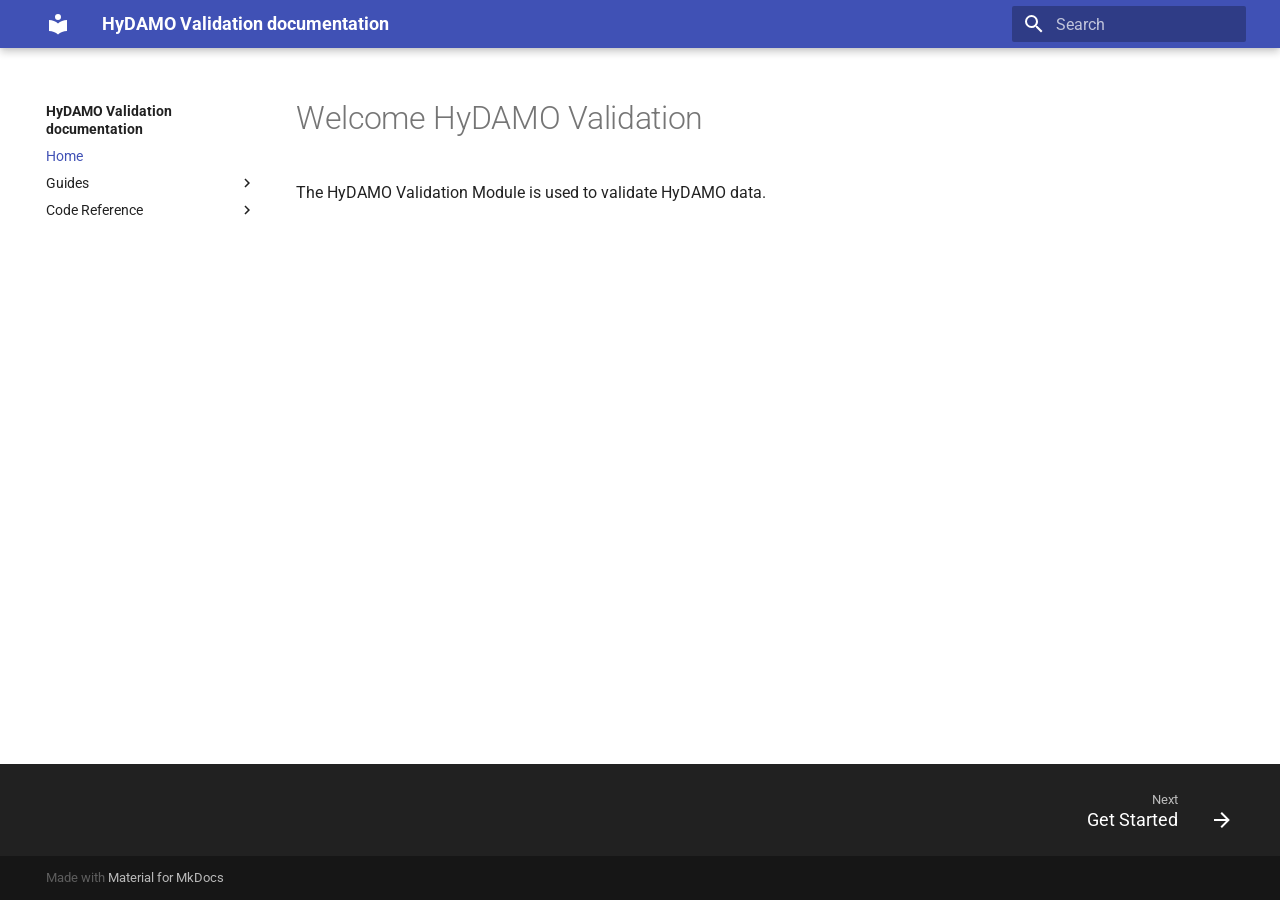
==== index.html @ 1638f80a "Deployed 8949f00 with MkDocs version: 1.2.3" ====
<!doctype html>
<html lang="en" class="no-js">
  <head>
    
      <meta charset="utf-8">
      <meta name="viewport" content="width=device-width,initial-scale=1">
      
      
      
      <link rel="icon" href="assets/images/favicon.png">
      <meta name="generator" content="mkdocs-1.2.3, mkdocs-material-8.1.8">
    
    
      
        <title>HyDAMO Validation documentation</title>
      
    
    
      <link rel="stylesheet" href="assets/stylesheets/main.6e60f8b8.min.css">
      
        
        <link rel="stylesheet" href="assets/stylesheets/palette.e6a45f82.min.css">
        
      
    
    
    
      
        
        <link rel="preconnect" href="https://fonts.gstatic.com" crossorigin>
        <link rel="stylesheet" href="https://fonts.googleapis.com/css?family=Roboto:300,400,400i,700%7CRoboto+Mono&display=fallback">
        <style>:root{--md-text-font:"Roboto";--md-code-font:"Roboto Mono"}</style>
      
    
    
      <link rel="stylesheet" href="assets/_mkdocstrings.css">
    
    <script>__md_scope=new URL(".",location),__md_get=(e,_=localStorage,t=__md_scope)=>JSON.parse(_.getItem(t.pathname+"."+e)),__md_set=(e,_,t=localStorage,a=__md_scope)=>{try{t.setItem(a.pathname+"."+e,JSON.stringify(_))}catch(e){}}</script>
    
      

    
    
  </head>
  
  
    
    
    
    
    
    <body dir="ltr" data-md-color-scheme="" data-md-color-primary="none" data-md-color-accent="none">
  
    
    
    <input class="md-toggle" data-md-toggle="drawer" type="checkbox" id="__drawer" autocomplete="off">
    <input class="md-toggle" data-md-toggle="search" type="checkbox" id="__search" autocomplete="off">
    <label class="md-overlay" for="__drawer"></label>
    <div data-md-component="skip">
      
        
        <a href="#welcome-hydamo-validation" class="md-skip">
          Skip to content
        </a>
      
    </div>
    <div data-md-component="announce">
      
    </div>
    
    
      

<header class="md-header" data-md-component="header">
  <nav class="md-header__inner md-grid" aria-label="Header">
    <a href="." title="HyDAMO Validation documentation" class="md-header__button md-logo" aria-label="HyDAMO Validation documentation" data-md-component="logo">
      
  
  <svg xmlns="http://www.w3.org/2000/svg" viewBox="0 0 24 24"><path d="M12 8a3 3 0 0 0 3-3 3 3 0 0 0-3-3 3 3 0 0 0-3 3 3 3 0 0 0 3 3m0 3.54C9.64 9.35 6.5 8 3 8v11c3.5 0 6.64 1.35 9 3.54 2.36-2.19 5.5-3.54 9-3.54V8c-3.5 0-6.64 1.35-9 3.54z"/></svg>

    </a>
    <label class="md-header__button md-icon" for="__drawer">
      <svg xmlns="http://www.w3.org/2000/svg" viewBox="0 0 24 24"><path d="M3 6h18v2H3V6m0 5h18v2H3v-2m0 5h18v2H3v-2z"/></svg>
    </label>
    <div class="md-header__title" data-md-component="header-title">
      <div class="md-header__ellipsis">
        <div class="md-header__topic">
          <span class="md-ellipsis">
            HyDAMO Validation documentation
          </span>
        </div>
        <div class="md-header__topic" data-md-component="header-topic">
          <span class="md-ellipsis">
            
              Home
            
          </span>
        </div>
      </div>
    </div>
    
    
    
      <label class="md-header__button md-icon" for="__search">
        <svg xmlns="http://www.w3.org/2000/svg" viewBox="0 0 24 24"><path d="M9.5 3A6.5 6.5 0 0 1 16 9.5c0 1.61-.59 3.09-1.56 4.23l.27.27h.79l5 5-1.5 1.5-5-5v-.79l-.27-.27A6.516 6.516 0 0 1 9.5 16 6.5 6.5 0 0 1 3 9.5 6.5 6.5 0 0 1 9.5 3m0 2C7 5 5 7 5 9.5S7 14 9.5 14 14 12 14 9.5 12 5 9.5 5z"/></svg>
      </label>
      <div class="md-search" data-md-component="search" role="dialog">
  <label class="md-search__overlay" for="__search"></label>
  <div class="md-search__inner" role="search">
    <form class="md-search__form" name="search">
      <input type="text" class="md-search__input" name="query" aria-label="Search" placeholder="Search" autocapitalize="off" autocorrect="off" autocomplete="off" spellcheck="false" data-md-component="search-query" required>
      <label class="md-search__icon md-icon" for="__search">
        <svg xmlns="http://www.w3.org/2000/svg" viewBox="0 0 24 24"><path d="M9.5 3A6.5 6.5 0 0 1 16 9.5c0 1.61-.59 3.09-1.56 4.23l.27.27h.79l5 5-1.5 1.5-5-5v-.79l-.27-.27A6.516 6.516 0 0 1 9.5 16 6.5 6.5 0 0 1 3 9.5 6.5 6.5 0 0 1 9.5 3m0 2C7 5 5 7 5 9.5S7 14 9.5 14 14 12 14 9.5 12 5 9.5 5z"/></svg>
        <svg xmlns="http://www.w3.org/2000/svg" viewBox="0 0 24 24"><path d="M20 11v2H8l5.5 5.5-1.42 1.42L4.16 12l7.92-7.92L13.5 5.5 8 11h12z"/></svg>
      </label>
      <nav class="md-search__options" aria-label="Search">
        
        <button type="reset" class="md-search__icon md-icon" aria-label="Clear" tabindex="-1">
          <svg xmlns="http://www.w3.org/2000/svg" viewBox="0 0 24 24"><path d="M19 6.41 17.59 5 12 10.59 6.41 5 5 6.41 10.59 12 5 17.59 6.41 19 12 13.41 17.59 19 19 17.59 13.41 12 19 6.41z"/></svg>
        </button>
      </nav>
      
    </form>
    <div class="md-search__output">
      <div class="md-search__scrollwrap" data-md-scrollfix>
        <div class="md-search-result" data-md-component="search-result">
          <div class="md-search-result__meta">
            Initializing search
          </div>
          <ol class="md-search-result__list"></ol>
        </div>
      </div>
    </div>
  </div>
</div>
    
    
  </nav>
  
</header>
    
    <div class="md-container" data-md-component="container">
      
      
        
          
        
      
      <main class="md-main" data-md-component="main">
        <div class="md-main__inner md-grid">
          
            
              
              <div class="md-sidebar md-sidebar--primary" data-md-component="sidebar" data-md-type="navigation" >
                <div class="md-sidebar__scrollwrap">
                  <div class="md-sidebar__inner">
                    


<nav class="md-nav md-nav--primary" aria-label="Navigation" data-md-level="0">
  <label class="md-nav__title" for="__drawer">
    <a href="." title="HyDAMO Validation documentation" class="md-nav__button md-logo" aria-label="HyDAMO Validation documentation" data-md-component="logo">
      
  
  <svg xmlns="http://www.w3.org/2000/svg" viewBox="0 0 24 24"><path d="M12 8a3 3 0 0 0 3-3 3 3 0 0 0-3-3 3 3 0 0 0-3 3 3 3 0 0 0 3 3m0 3.54C9.64 9.35 6.5 8 3 8v11c3.5 0 6.64 1.35 9 3.54 2.36-2.19 5.5-3.54 9-3.54V8c-3.5 0-6.64 1.35-9 3.54z"/></svg>

    </a>
    HyDAMO Validation documentation
  </label>
  
  <ul class="md-nav__list" data-md-scrollfix>
    
      
      
      

  
  
    
  
  
    <li class="md-nav__item md-nav__item--active">
      
      <input class="md-nav__toggle md-toggle" data-md-toggle="toc" type="checkbox" id="__toc">
      
      
        
      
      
      <a href="." class="md-nav__link md-nav__link--active">
        Home
      </a>
      
    </li>
  

    
      
      
      

  
  
  
    
    <li class="md-nav__item md-nav__item--nested">
      
      
        <input class="md-nav__toggle md-toggle" data-md-toggle="__nav_2" type="checkbox" id="__nav_2" >
      
      
      
      
        <label class="md-nav__link" for="__nav_2">
          Guides
          <span class="md-nav__icon md-icon"></span>
        </label>
      
      <nav class="md-nav" aria-label="Guides" data-md-level="1">
        <label class="md-nav__title" for="__nav_2">
          <span class="md-nav__icon md-icon"></span>
          Guides
        </label>
        <ul class="md-nav__list" data-md-scrollfix>
          
            
              
  
  
  
    <li class="md-nav__item">
      <a href="guides/get_started/" class="md-nav__link">
        Get Started
      </a>
    </li>
  

            
          
            
              
  
  
  
    <li class="md-nav__item">
      <a href="guides/contribute/" class="md-nav__link">
        Contribute
      </a>
    </li>
  

            
          
        </ul>
      </nav>
    </li>
  

    
      
      
      

  
  
  
    
    <li class="md-nav__item md-nav__item--nested">
      
      
        <input class="md-nav__toggle md-toggle" data-md-toggle="__nav_3" type="checkbox" id="__nav_3" >
      
      
      
      
        <label class="md-nav__link" for="__nav_3">
          Code Reference
          <span class="md-nav__icon md-icon"></span>
        </label>
      
      <nav class="md-nav" aria-label="Code Reference" data-md-level="1">
        <label class="md-nav__title" for="__nav_3">
          <span class="md-nav__icon md-icon"></span>
          Code Reference
        </label>
        <ul class="md-nav__list" data-md-scrollfix>
          
            
              
  
  
  
    <li class="md-nav__item">
      <a href="reference/datasets/" class="md-nav__link">
        DataSets
      </a>
    </li>
  

            
          
            
              
  
  
  
    <li class="md-nav__item">
      <a href="reference/hydamo/" class="md-nav__link">
        HyDAMO
      </a>
    </li>
  

            
          
            
              
  
  
  
    
    <li class="md-nav__item md-nav__item--nested">
      
      
        <input class="md-nav__toggle md-toggle" data-md-toggle="__nav_3_3" type="checkbox" id="__nav_3_3" >
      
      
      
      
        <label class="md-nav__link" for="__nav_3_3">
          Functions
          <span class="md-nav__icon md-icon"></span>
        </label>
      
      <nav class="md-nav" aria-label="Functions" data-md-level="2">
        <label class="md-nav__title" for="__nav_3_3">
          <span class="md-nav__icon md-icon"></span>
          Functions
        </label>
        <ul class="md-nav__list" data-md-scrollfix>
          
            
              
  
  
  
    <li class="md-nav__item">
      <a href="reference/general_functions/" class="md-nav__link">
        General Functions
      </a>
    </li>
  

            
          
            
              
  
  
  
    <li class="md-nav__item">
      <a href="reference/logic_functions/" class="md-nav__link">
        Logic Functions
      </a>
    </li>
  

            
          
            
              
  
  
  
    <li class="md-nav__item">
      <a href="reference/topologic_functions/" class="md-nav__link">
        Topologic Functions
      </a>
    </li>
  

            
          
        </ul>
      </nav>
    </li>
  

            
          
        </ul>
      </nav>
    </li>
  

    
  </ul>
</nav>
                  </div>
                </div>
              </div>
            
            
              
              <div class="md-sidebar md-sidebar--secondary" data-md-component="sidebar" data-md-type="toc" >
                <div class="md-sidebar__scrollwrap">
                  <div class="md-sidebar__inner">
                    

<nav class="md-nav md-nav--secondary" aria-label="Table of contents">
  
  
  
    
  
  
</nav>
                  </div>
                </div>
              </div>
            
          
          <div class="md-content" data-md-component="content">
            <article class="md-content__inner md-typeset">
              
                

<h1 id="welcome-hydamo-validation">Welcome HyDAMO Validation</h1>
<p>The HyDAMO Validation Module is used to validate HyDAMO data.</p>

              
            </article>
          </div>
        </div>
        
      </main>
      
        <footer class="md-footer">
  
    <nav class="md-footer__inner md-grid" aria-label="Footer">
      
      
        
        <a href="guides/get_started/" class="md-footer__link md-footer__link--next" aria-label="Next: Get Started" rel="next">
          <div class="md-footer__title">
            <div class="md-ellipsis">
              <span class="md-footer__direction">
                Next
              </span>
              Get Started
            </div>
          </div>
          <div class="md-footer__button md-icon">
            <svg xmlns="http://www.w3.org/2000/svg" viewBox="0 0 24 24"><path d="M4 11v2h12l-5.5 5.5 1.42 1.42L19.84 12l-7.92-7.92L10.5 5.5 16 11H4z"/></svg>
          </div>
        </a>
      
    </nav>
  
  <div class="md-footer-meta md-typeset">
    <div class="md-footer-meta__inner md-grid">
      <div class="md-copyright">
  
  
    Made with
    <a href="https://squidfunk.github.io/mkdocs-material/" target="_blank" rel="noopener">
      Material for MkDocs
    </a>
  
</div>
      
    </div>
  </div>
</footer>
      
    </div>
    <div class="md-dialog" data-md-component="dialog">
      <div class="md-dialog__inner md-typeset"></div>
    </div>
    <script id="__config" type="application/json">{"base": ".", "features": [], "translations": {"clipboard.copy": "Copy to clipboard", "clipboard.copied": "Copied to clipboard", "search.config.lang": "en", "search.config.pipeline": "trimmer, stopWordFilter", "search.config.separator": "[\\s\\-]+", "search.placeholder": "Search", "search.result.placeholder": "Type to start searching", "search.result.none": "No matching documents", "search.result.one": "1 matching document", "search.result.other": "# matching documents", "search.result.more.one": "1 more on this page", "search.result.more.other": "# more on this page", "search.result.term.missing": "Missing", "select.version.title": "Select version"}, "search": "assets/javascripts/workers/search.22074ed6.min.js"}</script>
    
    
      <script src="assets/javascripts/bundle.960e086b.min.js"></script>
      
    
  </body>
</html>
---- assets/stylesheets/main.6e60f8b8.min.css ----
@charset "UTF-8";html{-webkit-text-size-adjust:none;-moz-text-size-adjust:none;-ms-text-size-adjust:none;text-size-adjust:none;box-sizing:border-box}*,:after,:before{box-sizing:inherit}@media (prefers-reduced-motion){*,:after,:before{transition:none!important}}body{margin:0}a,button,input,label{-webkit-tap-highlight-color:transparent}a{color:inherit;text-decoration:none}hr{border:0;box-sizing:content-box;display:block;height:.05rem;overflow:visible;padding:0}small{font-size:80%}sub,sup{line-height:1em}img{border-style:none}table{border-collapse:separate;border-spacing:0}td,th{font-weight:400;vertical-align:top}button{background:transparent;border:0;font-family:inherit;font-size:inherit;margin:0;padding:0}input{border:0;outline:none}:root{--md-default-fg-color:rgba(0,0,0,.87);--md-default-fg-color--light:rgba(0,0,0,.54);--md-default-fg-color--lighter:rgba(0,0,0,.32);--md-default-fg-color--lightest:rgba(0,0,0,.07);--md-default-bg-color:#fff;--md-default-bg-color--light:hsla(0,0%,100%,.7);--md-default-bg-color--lighter:hsla(0,0%,100%,.3);--md-default-bg-color--lightest:hsla(0,0%,100%,.12);--md-primary-fg-color:#4051b5;--md-primary-fg-color--light:#5d6cc0;--md-primary-fg-color--dark:#303fa1;--md-primary-bg-color:#fff;--md-primary-bg-color--light:hsla(0,0%,100%,.7);--md-accent-fg-color:#526cfe;--md-accent-fg-color--transparent:rgba(82,108,254,.1);--md-accent-bg-color:#fff;--md-accent-bg-color--light:hsla(0,0%,100%,.7);--md-shadow-z1:0 0.2rem 0.5rem rgba(0,0,0,.05),0 0 0.05rem rgba(0,0,0,.1);--md-shadow-z2:0 0.2rem 0.5rem rgba(0,0,0,.1),0 0 0.05rem rgba(0,0,0,.25);--md-shadow-z3:0 0.2rem 0.5rem rgba(0,0,0,.2),0 0 0.05rem rgba(0,0,0,.35)}:root>*{--md-code-fg-color:#36464e;--md-code-bg-color:#f5f5f5;--md-code-hl-color:rgba(255,255,0,.5);--md-code-hl-number-color:#d52a2a;--md-code-hl-special-color:#db1457;--md-code-hl-function-color:#a846b9;--md-code-hl-constant-color:#6e59d9;--md-code-hl-keyword-color:#3f6ec6;--md-code-hl-string-color:#1c7d4d;--md-code-hl-name-color:var(--md-code-fg-color);--md-code-hl-operator-color:var(--md-default-fg-color--light);--md-code-hl-punctuation-color:var(--md-default-fg-color--light);--md-code-hl-comment-color:var(--md-default-fg-color--light);--md-code-hl-generic-color:var(--md-default-fg-color--light);--md-code-hl-variable-color:var(--md-default-fg-color--light);--md-typeset-color:var(--md-default-fg-color);--md-typeset-a-color:var(--md-primary-fg-color);--md-typeset-mark-color:rgba(255,255,0,.5);--md-typeset-del-color:rgba(245,80,61,.15);--md-typeset-ins-color:rgba(11,213,112,.15);--md-typeset-kbd-color:#fafafa;--md-typeset-kbd-accent-color:#fff;--md-typeset-kbd-border-color:#b8b8b8;--md-typeset-table-color:rgba(0,0,0,.12);--md-admonition-fg-color:var(--md-default-fg-color);--md-admonition-bg-color:var(--md-default-bg-color);--md-footer-fg-color:#fff;--md-footer-fg-color--light:hsla(0,0%,100%,.7);--md-footer-fg-color--lighter:hsla(0,0%,100%,.3);--md-footer-bg-color:rgba(0,0,0,.87);--md-footer-bg-color--dark:rgba(0,0,0,.32)}.md-icon svg{fill:currentColor;display:block;height:1.2rem;width:1.2rem}body{-webkit-font-smoothing:antialiased;-moz-osx-font-smoothing:grayscale;--md-text-font-family:var(--md-text-font,_),-apple-system,BlinkMacSystemFont,Helvetica,Arial,sans-serif;--md-code-font-family:var(--md-code-font,_),SFMono-Regular,Consolas,Menlo,monospace}body,input{font-feature-settings:"kern","liga";font-family:var(--md-text-font-family)}body,code,input,kbd,pre{color:var(--md-typeset-color)}code,kbd,pre{font-feature-settings:"kern";font-family:var(--md-code-font-family)}:root{--md-typeset-table-sort-icon:url('data:image/svg+xml;charset=utf-8,<svg xmlns="http://www.w3.org/2000/svg" viewBox="0 0 24 24"><path d="m18 21-4-4h3V7h-3l4-4 4 4h-3v10h3M2 19v-2h10v2M2 13v-2h7v2M2 7V5h4v2H2z"/></svg>');--md-typeset-table-sort-icon--asc:url('data:image/svg+xml;charset=utf-8,<svg xmlns="http://www.w3.org/2000/svg" viewBox="0 0 24 24"><path d="M19 17h3l-4 4-4-4h3V3h2M2 17h10v2H2M6 5v2H2V5m0 6h7v2H2v-2z"/></svg>');--md-typeset-table-sort-icon--desc:url('data:image/svg+xml;charset=utf-8,<svg xmlns="http://www.w3.org/2000/svg" viewBox="0 0 24 24"><path d="M19 7h3l-4-4-4 4h3v14h2M2 17h10v2H2M6 5v2H2V5m0 6h7v2H2v-2z"/></svg>')}.md-typeset{-webkit-print-color-adjust:exact;color-adjust:exact;font-size:.8rem;line-height:1.6}@media print{.md-typeset{font-size:.68rem}}.md-typeset blockquote,.md-typeset dl,.md-typeset figure,.md-typeset ol,.md-typeset pre,.md-typeset ul{margin-bottom:1em;margin-top:1em}.md-typeset h1{color:var(--md-default-fg-color--light);font-size:2em;line-height:1.3;margin:0 0 1.25em}.md-typeset h1,.md-typeset h2{font-weight:300;letter-spacing:-.01em}.md-typeset h2{font-size:1.5625em;line-height:1.4;margin:1.6em 0 .64em}.md-typeset h3{font-size:1.25em;font-weight:400;letter-spacing:-.01em;line-height:1.5;margin:1.6em 0 .8em}.md-typeset h2+h3{margin-top:.8em}.md-typeset h4{font-weight:700;letter-spacing:-.01em;margin:1em 0}.md-typeset h5,.md-typeset h6{color:var(--md-default-fg-color--light);font-size:.8em;font-weight:700;letter-spacing:-.01em;margin:1.25em 0}.md-typeset h5{text-transform:uppercase}.md-typeset hr{border-bottom:.05rem solid var(--md-default-fg-color--lightest);display:flow-root;margin:1.5em 0}.md-typeset a{color:var(--md-typeset-a-color);word-break:break-word}.md-typeset a,.md-typeset a:before{transition:color 125ms}.md-typeset a:focus,.md-typeset a:hover{color:var(--md-accent-fg-color)}.md-typeset a.focus-visible{outline-color:var(--md-accent-fg-color);outline-offset:.2rem}.md-typeset code,.md-typeset kbd,.md-typeset pre{color:var(--md-code-fg-color);direction:ltr}@media print{.md-typeset code,.md-typeset kbd,.md-typeset pre{white-space:pre-wrap}}.md-typeset code{background-color:var(--md-code-bg-color);border-radius:.1rem;-webkit-box-decoration-break:clone;box-decoration-break:clone;font-size:.85em;padding:0 .2941176471em;word-break:break-word}.md-typeset code:not(.focus-visible){-webkit-tap-highlight-color:transparent;outline:none}.md-typeset a code{color:currentColor}.md-typeset pre{display:flow-root;line-height:1.4;position:relative}.md-typeset pre>code{-webkit-box-decoration-break:slice;box-decoration-break:slice;box-shadow:none;display:block;margin:0;outline-color:var(--md-accent-fg-color);overflow:auto;padding:.7720588235em 1.1764705882em;scrollbar-color:var(--md-default-fg-color--lighter) transparent;scrollbar-width:thin;touch-action:auto;word-break:normal}.md-typeset pre>code:hover{scrollbar-color:var(--md-accent-fg-color) transparent}.md-typeset pre>code::-webkit-scrollbar{height:.2rem;width:.2rem}.md-typeset pre>code::-webkit-scrollbar-thumb{background-color:var(--md-default-fg-color--lighter)}.md-typeset pre>code::-webkit-scrollbar-thumb:hover{background-color:var(--md-accent-fg-color)}.md-typeset kbd{background-color:var(--md-typeset-kbd-color);border-radius:.1rem;box-shadow:0 .1rem 0 .05rem var(--md-typeset-kbd-border-color),0 .1rem 0 var(--md-typeset-kbd-border-color),0 -.1rem .2rem var(--md-typeset-kbd-accent-color) inset;color:var(--md-default-fg-color);display:inline-block;font-size:.75em;padding:0 .6666666667em;vertical-align:text-top;word-break:break-word}.md-typeset mark{background-color:var(--md-typeset-mark-color);-webkit-box-decoration-break:clone;box-decoration-break:clone;color:inherit;word-break:break-word}.md-typeset abbr{border-bottom:.05rem dotted var(--md-default-fg-color--light);cursor:help;text-decoration:none}@media (hover:none){.md-typeset abbr{position:relative}.md-typeset abbr[title]:-webkit-any(:focus,:hover):after{background-color:var(--md-default-fg-color);border-radius:.1rem;box-shadow:var(--md-shadow-z3);color:var(--md-default-bg-color);content:attr(title);display:inline-block;font-size:.7rem;margin-top:2em;max-width:80%;min-width:-webkit-max-content;min-width:max-content;padding:.2rem .3rem;position:absolute;width:auto}.md-typeset abbr[title]:-moz-any(:focus,:hover):after{background-color:var(--md-default-fg-color);border-radius:.1rem;box-shadow:var(--md-shadow-z3);color:var(--md-default-bg-color);content:attr(title);display:inline-block;font-size:.7rem;margin-top:2em;max-width:80%;min-width:-moz-max-content;min-width:max-content;padding:.2rem .3rem;position:absolute;width:auto}[dir=ltr] .md-typeset abbr[title]:-webkit-any(:focus,:hover):after{left:0}[dir=ltr] .md-typeset abbr[title]:-moz-any(:focus,:hover):after{left:0}[dir=ltr] .md-typeset abbr[title]:is(:focus,:hover):after{left:0}[dir=rtl] .md-typeset abbr[title]:-webkit-any(:focus,:hover):after{right:0}[dir=rtl] .md-typeset abbr[title]:-moz-any(:focus,:hover):after{right:0}[dir=rtl] .md-typeset abbr[title]:is(:focus,:hover):after{right:0}.md-typeset abbr[title]:is(:focus,:hover):after{background-color:var(--md-default-fg-color);border-radius:.1rem;box-shadow:var(--md-shadow-z3);color:var(--md-default-bg-color);content:attr(title);display:inline-block;font-size:.7rem;margin-top:2em;max-width:80%;min-width:-webkit-max-content;min-width:-moz-max-content;min-width:max-content;padding:.2rem .3rem;position:absolute;width:auto}}.md-typeset small{opacity:.75}[dir=ltr] 
.md-typeset sub,[dir=ltr] .md-typeset sup{margin-left:.078125em}[dir=rtl] 
.md-typeset sub,[dir=rtl] .md-typeset sup{margin-right:.078125em}[dir=ltr] .md-typeset blockquote{padding-left:.6rem}[dir=rtl] .md-typeset blockquote{padding-right:.6rem}[dir=ltr] .md-typeset blockquote{border-left:.2rem solid var(--md-default-fg-color--lighter)}[dir=rtl] .md-typeset blockquote{border-right:.2rem solid var(--md-default-fg-color--lighter)}.md-typeset blockquote{color:var(--md-default-fg-color--light);margin-left:0;margin-right:0}.md-typeset ul{list-style-type:disc}[dir=ltr] 
.md-typeset ol,[dir=ltr] .md-typeset ul{margin-left:.625em}[dir=rtl] 
.md-typeset ol,[dir=rtl] .md-typeset ul{margin-right:.625em}.md-typeset ol,.md-typeset ul{padding:0}.md-typeset ol:not([hidden]),.md-typeset ul:not([hidden]){display:flow-root}.md-typeset ol ol,.md-typeset ul ol{list-style-type:lower-alpha}.md-typeset ol ol ol,.md-typeset ul ol ol{list-style-type:lower-roman}[dir=ltr] 
.md-typeset ol li,[dir=ltr] .md-typeset ul li{margin-left:1.25em}[dir=rtl] 
.md-typeset ol li,[dir=rtl] .md-typeset ul li{margin-right:1.25em}.md-typeset ol li,.md-typeset ul li{margin-bottom:.5em}.md-typeset ol li :-webkit-any(p,blockquote),.md-typeset ul li :-webkit-any(p,blockquote){margin:.5em 0}.md-typeset ol li :-moz-any(p,blockquote),.md-typeset ul li :-moz-any(p,blockquote){margin:.5em 0}.md-typeset ol li :is(p,blockquote),.md-typeset ul li :is(p,blockquote){margin:.5em 0}.md-typeset ol li:last-child,.md-typeset ul li:last-child{margin-bottom:0}.md-typeset ol li :-webkit-any(ul,ol),.md-typeset ul li :-webkit-any(ul,ol){margin-bottom:.5em;margin-top:.5em}.md-typeset ol li :-moz-any(ul,ol),.md-typeset ul li :-moz-any(ul,ol){margin-bottom:.5em;margin-top:.5em}[dir=ltr] .md-typeset ol li :-webkit-any(ul,ol),[dir=ltr] .md-typeset ul li :-webkit-any(ul,ol){margin-left:.625em}[dir=ltr] .md-typeset ol li :-moz-any(ul,ol),[dir=ltr] .md-typeset ul li :-moz-any(ul,ol){margin-left:.625em}[dir=ltr] .md-typeset ol li :is(ul,ol),[dir=ltr] .md-typeset ul li :is(ul,ol){margin-left:.625em}[dir=rtl] .md-typeset ol li :-webkit-any(ul,ol),[dir=rtl] .md-typeset ul li :-webkit-any(ul,ol){margin-right:.625em}[dir=rtl] .md-typeset ol li :-moz-any(ul,ol),[dir=rtl] .md-typeset ul li :-moz-any(ul,ol){margin-right:.625em}[dir=rtl] .md-typeset ol li :is(ul,ol),[dir=rtl] .md-typeset ul li :is(ul,ol){margin-right:.625em}.md-typeset ol li :is(ul,ol),.md-typeset ul li :is(ul,ol){margin-bottom:.5em;margin-top:.5em}[dir=ltr] .md-typeset dd{margin-left:1.875em}[dir=rtl] .md-typeset dd{margin-right:1.875em}.md-typeset dd{margin-bottom:1.5em;margin-top:1em}.md-typeset img,.md-typeset svg{height:auto;max-width:100%}.md-typeset img[align=left],.md-typeset svg[align=left]{margin:1em 1em 1em 0}.md-typeset img[align=right],.md-typeset svg[align=right]{margin:1em 0 1em 1em}.md-typeset img[align]:only-child,.md-typeset svg[align]:only-child{margin-top:0}.md-typeset img[src$="#only-dark"]{display:none}.md-typeset figure{display:flow-root;margin:1em auto;max-width:100%;text-align:center;width:-webkit-fit-content;width:-moz-fit-content;width:fit-content}.md-typeset figure img{display:block}.md-typeset figcaption{font-style:italic;margin:1em auto;max-width:24rem}.md-typeset iframe{max-width:100%}.md-typeset table:not([class]){background-color:var(--md-default-bg-color);border:.05rem solid var(--md-typeset-table-color);border-radius:.1rem;display:inline-block;font-size:.64rem;max-width:100%;overflow:auto;touch-action:auto}@media print{.md-typeset table:not([class]){display:table}}.md-typeset table:not([class])+*{margin-top:1.5em}.md-typeset table:not([class]) :-webkit-any(th,td)>:first-child{margin-top:0}.md-typeset table:not([class]) :-moz-any(th,td)>:first-child{margin-top:0}.md-typeset table:not([class]) :is(th,td)>:first-child{margin-top:0}.md-typeset table:not([class]) :-webkit-any(th,td)>:last-child{margin-bottom:0}.md-typeset table:not([class]) :-moz-any(th,td)>:last-child{margin-bottom:0}.md-typeset table:not([class]) :is(th,td)>:last-child{margin-bottom:0}.md-typeset table:not([class]) :-webkit-any(th,td):not([align]){text-align:left}.md-typeset table:not([class]) :-moz-any(th,td):not([align]){text-align:left}.md-typeset table:not([class]) :is(th,td):not([align]){text-align:left}[dir=rtl] .md-typeset table:not([class]) :-webkit-any(th,td):not([align]){text-align:right}[dir=rtl] .md-typeset table:not([class]) :-moz-any(th,td):not([align]){text-align:right}[dir=rtl] .md-typeset table:not([class]) :is(th,td):not([align]){text-align:right}.md-typeset table:not([class]) th{font-weight:700;min-width:5rem;padding:.9375em 1.25em;vertical-align:top}.md-typeset table:not([class]) th a{color:inherit}.md-typeset table:not([class]) td{border-top:.05rem solid var(--md-typeset-table-color);padding:.9375em 1.25em;vertical-align:top}.md-typeset table:not([class]) tbody tr{transition:background-color 125ms}.md-typeset table:not([class]) tbody tr:hover{background-color:rgba(0,0,0,.035);box-shadow:0 .05rem 0 var(--md-default-bg-color) inset}.md-typeset table:not([class]) a{word-break:normal}.md-typeset table th[role=columnheader]{cursor:pointer}[dir=ltr] .md-typeset table th[role=columnheader]:after{margin-left:.5em}[dir=rtl] .md-typeset table th[role=columnheader]:after{margin-right:.5em}.md-typeset table th[role=columnheader]:after{content:"";display:inline-block;height:1.2em;-webkit-mask-image:var(--md-typeset-table-sort-icon);mask-image:var(--md-typeset-table-sort-icon);-webkit-mask-repeat:no-repeat;mask-repeat:no-repeat;-webkit-mask-size:contain;mask-size:contain;transition:background-color 125ms;vertical-align:text-bottom;width:1.2em}.md-typeset table th[role=columnheader]:hover:after{background-color:var(--md-default-fg-color--lighter)}.md-typeset table th[role=columnheader][aria-sort=ascending]:after{background-color:var(--md-default-fg-color--light);-webkit-mask-image:var(--md-typeset-table-sort-icon--asc);mask-image:var(--md-typeset-table-sort-icon--asc)}.md-typeset table th[role=columnheader][aria-sort=descending]:after{background-color:var(--md-default-fg-color--light);-webkit-mask-image:var(--md-typeset-table-sort-icon--desc);mask-image:var(--md-typeset-table-sort-icon--desc)}.md-typeset__scrollwrap{margin:1em -.8rem;overflow-x:auto;touch-action:auto}.md-typeset__table{display:inline-block;margin-bottom:.5em;padding:0 .8rem}@media print{.md-typeset__table{display:block}}html .md-typeset__table table{display:table;margin:0;overflow:hidden;width:100%}@media screen and (max-width:44.9375em){.md-content__inner>pre{margin:1em -.8rem}.md-content__inner>pre code{border-radius:0}}.md-banner{background-color:var(--md-footer-bg-color);color:var(--md-footer-fg-color);overflow:auto}@media print{.md-banner{display:none}}.md-banner--warning{background:var(--md-typeset-mark-color);color:var(--md-default-fg-color)}.md-banner__inner{font-size:.7rem;margin:.6rem auto;padding:0 .8rem}html{font-size:125%;height:100%;overflow-x:hidden}@media screen and (min-width:100em){html{font-size:137.5%}}@media screen and (min-width:125em){html{font-size:150%}}body{background-color:var(--md-default-bg-color);display:flex;flex-direction:column;font-size:.5rem;min-height:100%;position:relative;width:100%}@media print{body{display:block}}@media screen and (max-width:59.9375em){body[data-md-state=lock]{position:fixed}}.md-grid{margin-left:auto;margin-right:auto;max-width:61rem}.md-container{display:flex;flex-direction:column;flex-grow:1}@media print{.md-container{display:block}}.md-main{flex-grow:1}.md-main__inner{display:flex;height:100%;margin-top:1.5rem}.md-ellipsis{overflow:hidden;text-overflow:ellipsis;white-space:nowrap}.md-toggle{display:none}.md-option{height:0;opacity:0;position:absolute;width:0}.md-option:checked+label:not([hidden]){display:block}.md-option.focus-visible+label{outline-color:var(--md-accent-fg-color);outline-style:auto}.md-skip{background-color:var(--md-default-fg-color);border-radius:.1rem;color:var(--md-default-bg-color);font-size:.64rem;margin:.5rem;opacity:0;outline-color:var(--md-accent-fg-color);padding:.3rem .5rem;position:fixed;transform:translateY(.4rem);z-index:-1}.md-skip:focus{opacity:1;transform:translateY(0);transition:transform .25s cubic-bezier(.4,0,.2,1),opacity 175ms 75ms;z-index:10}@page{margin:25mm}:root{--md-clipboard-icon:url('data:image/svg+xml;charset=utf-8,<svg xmlns="http://www.w3.org/2000/svg" viewBox="0 0 24 24"><path d="M19 21H8V7h11m0-2H8a2 2 0 0 0-2 2v14a2 2 0 0 0 2 2h11a2 2 0 0 0 2-2V7a2 2 0 0 0-2-2m-3-4H4a2 2 0 0 0-2 2v14h2V3h12V1z"/></svg>')}.md-clipboard{border-radius:.1rem;color:var(--md-default-fg-color--lightest);cursor:pointer;height:1.5em;outline-color:var(--md-accent-fg-color);outline-offset:.1rem;position:absolute;right:.5em;top:.5em;transition:color .25s;width:1.5em;z-index:1}@media print{.md-clipboard{display:none}}.md-clipboard:not(.focus-visible){-webkit-tap-highlight-color:transparent;outline:none}:hover>.md-clipboard{color:var(--md-default-fg-color--light)}.md-clipboard:-webkit-any(:focus,:hover){color:var(--md-accent-fg-color)}.md-clipboard:-moz-any(:focus,:hover){color:var(--md-accent-fg-color)}.md-clipboard:is(:focus,:hover){color:var(--md-accent-fg-color)}.md-clipboard:after{background-color:currentColor;content:"";display:block;height:1.125em;margin:0 auto;-webkit-mask-image:var(--md-clipboard-icon);mask-image:var(--md-clipboard-icon);-webkit-mask-repeat:no-repeat;mask-repeat:no-repeat;-webkit-mask-size:contain;mask-size:contain;width:1.125em}.md-clipboard--inline{cursor:pointer}.md-clipboard--inline code{transition:color .25s,background-color .25s}.md-clipboard--inline:-webkit-any(:focus,:hover) code{background-color:var(--md-accent-fg-color--transparent);color:var(--md-accent-fg-color)}.md-clipboard--inline:-moz-any(:focus,:hover) code{background-color:var(--md-accent-fg-color--transparent);color:var(--md-accent-fg-color)}.md-clipboard--inline:is(:focus,:hover) code{background-color:var(--md-accent-fg-color--transparent);color:var(--md-accent-fg-color)}.md-content{flex-grow:1;min-width:0}.md-content__inner{margin:0 .8rem 1.2rem;padding-top:.6rem}@media screen and (min-width:76.25em){[dir=ltr] .md-sidebar--primary:not([hidden])~.md-content>.md-content__inner{margin-left:1.2rem}[dir=rtl] .md-sidebar--primary:not([hidden])~.md-content>.md-content__inner{margin-right:1.2rem}[dir=ltr] .md-sidebar--secondary:not([hidden])~.md-content>.md-content__inner{margin-right:1.2rem}[dir=rtl] .md-sidebar--secondary:not([hidden])~.md-content>.md-content__inner{margin-left:1.2rem}}.md-content__inner:before{content:"";display:block;height:.4rem}.md-content__inner>:last-child{margin-bottom:0}[dir=ltr] .md-content__button{margin-left:.4rem}[dir=rtl] .md-content__button{margin-right:.4rem}.md-content__button{float:right;margin:.4rem 0;padding:0}@media print{.md-content__button{display:none}}[dir=rtl] .md-content__button{float:left}.md-typeset .md-content__button{color:var(--md-default-fg-color--lighter)}.md-content__button svg{display:inline;vertical-align:top}[dir=rtl] .md-content__button svg{transform:scaleX(-1)}[dir=ltr] .md-dialog{right:.8rem}[dir=rtl] .md-dialog{left:.8rem}.md-dialog{background-color:var(--md-default-fg-color);border-radius:.1rem;bottom:.8rem;box-shadow:var(--md-shadow-z3);min-width:11.1rem;opacity:0;padding:.4rem .6rem;pointer-events:none;position:fixed;transform:translateY(100%);transition:transform 0ms .4s,opacity .4s;z-index:4}@media print{.md-dialog{display:none}}.md-dialog[data-md-state=open]{opacity:1;pointer-events:auto;transform:translateY(0);transition:transform .4s cubic-bezier(.075,.85,.175,1),opacity .4s}.md-dialog__inner{color:var(--md-default-bg-color);font-size:.7rem}.md-footer{background-color:var(--md-footer-bg-color);color:var(--md-footer-fg-color)}@media print{.md-footer{display:none}}.md-footer__inner{display:flex;justify-content:space-between;overflow:auto;padding:.2rem}.md-footer__link{display:flex;flex-grow:0.01;outline-color:var(--md-accent-fg-color);overflow:hidden;padding-bottom:.4rem;padding-top:1.4rem;transition:opacity .25s}.md-footer__link:-webkit-any(:focus,:hover){opacity:.7}.md-footer__link:-moz-any(:focus,:hover){opacity:.7}.md-footer__link:is(:focus,:hover){opacity:.7}[dir=rtl] .md-footer__link svg{transform:scaleX(-1)}@media screen and (max-width:44.9375em){.md-footer__link--prev .md-footer__title{display:none}}[dir=ltr] .md-footer__link--next{margin-left:auto}[dir=rtl] .md-footer__link--next{margin-right:auto}.md-footer__link--next{text-align:right}[dir=rtl] .md-footer__link--next{text-align:left}.md-footer__title{flex-grow:1;font-size:.9rem;line-height:2.4rem;max-width:calc(100% - 2.4rem);padding:0 1rem;position:relative}.md-footer__button{margin:.2rem;padding:.4rem}.md-footer__direction{font-size:.64rem;left:0;margin-top:-1rem;opacity:.7;padding:0 1rem;position:absolute;right:0}.md-footer-meta{background-color:var(--md-footer-bg-color--dark)}.md-footer-meta__inner{display:flex;flex-wrap:wrap;justify-content:space-between;padding:.2rem}html .md-footer-meta.md-typeset a{color:var(--md-footer-fg-color--light)}html .md-footer-meta.md-typeset a:-webkit-any(:focus,:hover){color:var(--md-footer-fg-color)}html .md-footer-meta.md-typeset a:-moz-any(:focus,:hover){color:var(--md-footer-fg-color)}html .md-footer-meta.md-typeset a:is(:focus,:hover){color:var(--md-footer-fg-color)}.md-copyright{color:var(--md-footer-fg-color--lighter);font-size:.64rem;margin:auto .6rem;padding:.4rem 0;width:100%}@media screen and (min-width:45em){.md-copyright{width:auto}}.md-copyright__highlight{color:var(--md-footer-fg-color--light)}.md-social{margin:0 .4rem;padding:.2rem 0 .6rem}@media screen and (min-width:45em){.md-social{padding:.6rem 0}}.md-social__link{display:inline-block;height:1.6rem;text-align:center;width:1.6rem}.md-social__link:before{line-height:1.9}.md-social__link svg{fill:currentColor;max-height:.8rem;vertical-align:-25%}.md-typeset .md-button{border:.1rem solid;border-radius:.1rem;color:var(--md-primary-fg-color);cursor:pointer;display:inline-block;font-weight:700;padding:.625em 2em;transition:color 125ms,background-color 125ms,border-color 125ms}.md-typeset .md-button--primary{background-color:var(--md-primary-fg-color);border-color:var(--md-primary-fg-color);color:var(--md-primary-bg-color)}.md-typeset .md-button:-webkit-any(:focus,:hover){background-color:var(--md-accent-fg-color);border-color:var(--md-accent-fg-color);color:var(--md-accent-bg-color)}.md-typeset .md-button:-moz-any(:focus,:hover){background-color:var(--md-accent-fg-color);border-color:var(--md-accent-fg-color);color:var(--md-accent-bg-color)}.md-typeset .md-button:is(:focus,:hover){background-color:var(--md-accent-fg-color);border-color:var(--md-accent-fg-color);color:var(--md-accent-bg-color)}[dir=ltr] .md-typeset .md-input{border-top-left-radius:.1rem}[dir=rtl] .md-typeset .md-input{border-top-right-radius:.1rem}[dir=ltr] .md-typeset .md-input{border-top-right-radius:.1rem}[dir=rtl] .md-typeset .md-input{border-top-left-radius:.1rem}.md-typeset .md-input{border-bottom:.1rem solid var(--md-default-fg-color--lighter);box-shadow:var(--md-shadow-z1);font-size:.8rem;height:1.8rem;padding:0 .6rem;transition:border .25s,box-shadow .25s}.md-typeset .md-input:-webkit-any(:focus,:hover){border-bottom-color:var(--md-accent-fg-color);box-shadow:var(--md-shadow-z2)}.md-typeset .md-input:-moz-any(:focus,:hover){border-bottom-color:var(--md-accent-fg-color);box-shadow:var(--md-shadow-z2)}.md-typeset .md-input:is(:focus,:hover){border-bottom-color:var(--md-accent-fg-color);box-shadow:var(--md-shadow-z2)}.md-typeset .md-input--stretch{width:100%}.md-header{background-color:var(--md-primary-fg-color);box-shadow:0 0 .2rem transparent,0 .2rem .4rem transparent;color:var(--md-primary-bg-color);left:0;position:-webkit-sticky;position:sticky;right:0;top:0;z-index:4}@media print{.md-header{display:none}}.md-header[data-md-state=shadow]{box-shadow:0 0 .2rem rgba(0,0,0,.1),0 .2rem .4rem rgba(0,0,0,.2);transition:transform .25s cubic-bezier(.1,.7,.1,1),box-shadow .25s}.md-header[data-md-state=hidden]{transform:translateY(-100%);transition:transform .25s cubic-bezier(.8,0,.6,1),box-shadow .25s}.md-header__inner{align-items:center;display:flex;padding:0 .2rem}.md-header__button{color:currentColor;cursor:pointer;margin:.2rem;outline-color:var(--md-accent-fg-color);padding:.4rem;position:relative;transition:opacity .25s;vertical-align:middle;z-index:1}.md-header__button:hover{opacity:.7}.md-header__button:not([hidden]){display:inline-block}.md-header__button:not(.focus-visible){-webkit-tap-highlight-color:transparent;outline:none}.md-header__button.md-logo{margin:.2rem;padding:.4rem}@media screen and (max-width:76.1875em){.md-header__button.md-logo{display:none}}.md-header__button.md-logo :-webkit-any(img,svg){fill:currentColor;display:block;height:1.2rem;width:auto}.md-header__button.md-logo :-moz-any(img,svg){fill:currentColor;display:block;height:1.2rem;width:auto}.md-header__button.md-logo :is(img,svg){fill:currentColor;display:block;height:1.2rem;width:auto}@media screen and (min-width:60em){.md-header__button[for=__search]{display:none}}.no-js .md-header__button[for=__search]{display:none}[dir=rtl] .md-header__button[for=__search] svg{transform:scaleX(-1)}@media screen and (min-width:76.25em){.md-header__button[for=__drawer]{display:none}}.md-header__topic{display:flex;max-width:100%;position:absolute;transition:transform .4s cubic-bezier(.1,.7,.1,1),opacity .15s}.md-header__topic+.md-header__topic{opacity:0;pointer-events:none;transform:translateX(1.25rem);transition:transform .4s cubic-bezier(1,.7,.1,.1),opacity .15s;z-index:-1}[dir=rtl] .md-header__topic+.md-header__topic{transform:translateX(-1.25rem)}.md-header__topic:first-child{font-weight:700}[dir=ltr] .md-header__title{margin-right:.4rem}[dir=rtl] .md-header__title{margin-left:.4rem}[dir=ltr] .md-header__title{margin-left:1rem}[dir=rtl] .md-header__title{margin-right:1rem}.md-header__title{flex-grow:1;font-size:.9rem;height:2.4rem;line-height:2.4rem}.md-header__title[data-md-state=active] .md-header__topic{opacity:0;pointer-events:none;transform:translateX(-1.25rem);transition:transform .4s cubic-bezier(1,.7,.1,.1),opacity .15s;z-index:-1}[dir=rtl] .md-header__title[data-md-state=active] .md-header__topic{transform:translateX(1.25rem)}.md-header__title[data-md-state=active] .md-header__topic+.md-header__topic{opacity:1;pointer-events:auto;transform:translateX(0);transition:transform .4s cubic-bezier(.1,.7,.1,1),opacity .15s;z-index:0}.md-header__title>.md-header__ellipsis{height:100%;position:relative;width:100%}.md-header__option{display:flex;flex-shrink:0;max-width:100%;transition:max-width 0ms .25s,opacity .25s .25s;white-space:nowrap}[data-md-toggle=search]:checked~.md-header .md-header__option{max-width:0;opacity:0;transition:max-width 0ms,opacity 0ms}.md-header__source{display:none}@media screen and (min-width:60em){[dir=ltr] .md-header__source{margin-left:1rem}[dir=rtl] .md-header__source{margin-right:1rem}.md-header__source{display:block;max-width:11.7rem;width:11.7rem}}@media screen and (min-width:76.25em){[dir=ltr] .md-header__source{margin-left:1.4rem}[dir=rtl] .md-header__source{margin-right:1.4rem}}:root{--md-nav-icon--prev:url('data:image/svg+xml;charset=utf-8,<svg xmlns="http://www.w3.org/2000/svg" viewBox="0 0 24 24"><path d="M20 11v2H8l5.5 5.5-1.42 1.42L4.16 12l7.92-7.92L13.5 5.5 8 11h12z"/></svg>');--md-nav-icon--next:url('data:image/svg+xml;charset=utf-8,<svg xmlns="http://www.w3.org/2000/svg" viewBox="0 0 24 24"><path d="M8.59 16.58 13.17 12 8.59 7.41 10 6l6 6-6 6-1.41-1.42z"/></svg>');--md-toc-icon:url('data:image/svg+xml;charset=utf-8,<svg xmlns="http://www.w3.org/2000/svg" viewBox="0 0 24 24"><path d="M3 9h14V7H3v2m0 4h14v-2H3v2m0 4h14v-2H3v2m16 0h2v-2h-2v2m0-10v2h2V7h-2m0 6h2v-2h-2v2z"/></svg>')}.md-nav{font-size:.7rem;line-height:1.3}.md-nav__title{display:block;font-weight:700;overflow:hidden;padding:0 .6rem;text-overflow:ellipsis}.md-nav__title .md-nav__button{display:none}.md-nav__title .md-nav__button img{height:100%;width:auto}.md-nav__title .md-nav__button.md-logo :-webkit-any(img,svg){fill:currentColor;display:block;height:2.4rem;width:auto}.md-nav__title .md-nav__button.md-logo :-moz-any(img,svg){fill:currentColor;display:block;height:2.4rem;width:auto}.md-nav__title .md-nav__button.md-logo :is(img,svg){fill:currentColor;display:block;height:2.4rem;width:auto}.md-nav__list{list-style:none;margin:0;padding:0}.md-nav__item{padding:0 .6rem}[dir=ltr] .md-nav__item .md-nav__item{padding-right:0}[dir=rtl] .md-nav__item .md-nav__item{padding-left:0}.md-nav__link{align-items:center;cursor:pointer;display:flex;justify-content:space-between;margin-top:.625em;overflow:hidden;scroll-snap-align:start;text-overflow:ellipsis;transition:color 125ms}.md-nav__link[data-md-state=blur]{color:var(--md-default-fg-color--light)}.md-nav__item .md-nav__link--active{color:var(--md-typeset-a-color)}.md-nav__item .md-nav__link--index [href]{width:100%}.md-nav__link:-webkit-any(:focus,:hover){color:var(--md-accent-fg-color)}.md-nav__link:-moz-any(:focus,:hover){color:var(--md-accent-fg-color)}.md-nav__link:is(:focus,:hover){color:var(--md-accent-fg-color)}.md-nav__link.focus-visible{outline-color:var(--md-accent-fg-color);outline-offset:.2rem}.md-nav--primary .md-nav__link[for=__toc]{display:none}.md-nav--primary .md-nav__link[for=__toc] .md-icon:after{background-color:currentColor;display:block;height:100%;-webkit-mask-image:var(--md-toc-icon);mask-image:var(--md-toc-icon);width:100%}.md-nav--primary .md-nav__link[for=__toc]~.md-nav{display:none}.md-nav__link>*{cursor:pointer;display:flex}.md-nav__icon{flex-shrink:0}.md-nav__source{display:none}@media screen and (max-width:76.1875em){.md-nav--primary,.md-nav--primary .md-nav{background-color:var(--md-default-bg-color);display:flex;flex-direction:column;height:100%;left:0;position:absolute;right:0;top:0;z-index:1}.md-nav--primary :-webkit-any(.md-nav__title,.md-nav__item){font-size:.8rem;line-height:1.5}.md-nav--primary :-moz-any(.md-nav__title,.md-nav__item){font-size:.8rem;line-height:1.5}.md-nav--primary :is(.md-nav__title,.md-nav__item){font-size:.8rem;line-height:1.5}.md-nav--primary .md-nav__title{background-color:var(--md-default-fg-color--lightest);color:var(--md-default-fg-color--light);cursor:pointer;font-weight:400;height:5.6rem;line-height:2.4rem;padding:3rem .8rem .2rem;position:relative;white-space:nowrap}[dir=ltr] .md-nav--primary .md-nav__title .md-nav__icon{left:.4rem}[dir=rtl] .md-nav--primary .md-nav__title .md-nav__icon{right:.4rem}.md-nav--primary .md-nav__title .md-nav__icon{display:block;height:1.2rem;margin:.2rem;position:absolute;top:.4rem;width:1.2rem}.md-nav--primary .md-nav__title .md-nav__icon:after{background-color:currentColor;content:"";display:block;height:100%;-webkit-mask-image:var(--md-nav-icon--prev);mask-image:var(--md-nav-icon--prev);-webkit-mask-repeat:no-repeat;mask-repeat:no-repeat;-webkit-mask-size:contain;mask-size:contain;width:100%}.md-nav--primary .md-nav__title~.md-nav__list{background-color:var(--md-default-bg-color);box-shadow:0 .05rem 0 var(--md-default-fg-color--lightest) inset;overflow-y:auto;-ms-scroll-snap-type:y mandatory;scroll-snap-type:y mandatory;touch-action:pan-y}.md-nav--primary .md-nav__title~.md-nav__list>:first-child{border-top:0}.md-nav--primary .md-nav__title[for=__drawer]{background-color:var(--md-primary-fg-color);color:var(--md-primary-bg-color);font-weight:700}[dir=ltr] .md-nav--primary .md-nav__title .md-logo{left:.2rem}[dir=rtl] .md-nav--primary .md-nav__title .md-logo{right:.2rem}.md-nav--primary .md-nav__title .md-logo{display:block;margin:.2rem;padding:.4rem;position:absolute;top:.2rem}.md-nav--primary .md-nav__list{flex:1}.md-nav--primary .md-nav__item{border-top:.05rem solid var(--md-default-fg-color--lightest);padding:0}.md-nav--primary .md-nav__item--active>.md-nav__link{color:var(--md-typeset-a-color)}.md-nav--primary .md-nav__item--active>.md-nav__link:-webkit-any(:focus,:hover){color:var(--md-accent-fg-color)}.md-nav--primary .md-nav__item--active>.md-nav__link:-moz-any(:focus,:hover){color:var(--md-accent-fg-color)}.md-nav--primary .md-nav__item--active>.md-nav__link:is(:focus,:hover){color:var(--md-accent-fg-color)}.md-nav--primary .md-nav__link{margin-top:0;padding:.6rem .8rem}[dir=ltr] .md-nav--primary .md-nav__link .md-nav__icon{margin-right:-.2rem}[dir=rtl] .md-nav--primary .md-nav__link .md-nav__icon{margin-left:-.2rem}.md-nav--primary .md-nav__link .md-nav__icon{font-size:1.2rem;height:1.2rem;width:1.2rem}.md-nav--primary .md-nav__link .md-nav__icon:after{background-color:currentColor;content:"";display:block;height:100%;-webkit-mask-image:var(--md-nav-icon--next);mask-image:var(--md-nav-icon--next);-webkit-mask-repeat:no-repeat;mask-repeat:no-repeat;-webkit-mask-size:contain;mask-size:contain;width:100%}[dir=rtl] .md-nav--primary .md-nav__icon:after{transform:scale(-1)}.md-nav--primary .md-nav--secondary .md-nav{background-color:transparent;position:static}[dir=ltr] .md-nav--primary .md-nav--secondary .md-nav .md-nav__link{padding-left:1.4rem}[dir=rtl] .md-nav--primary .md-nav--secondary .md-nav .md-nav__link{padding-right:1.4rem}[dir=ltr] .md-nav--primary .md-nav--secondary .md-nav .md-nav .md-nav__link{padding-left:2rem}[dir=rtl] .md-nav--primary .md-nav--secondary .md-nav .md-nav .md-nav__link{padding-right:2rem}[dir=ltr] .md-nav--primary .md-nav--secondary .md-nav .md-nav .md-nav .md-nav__link{padding-left:2.6rem}[dir=rtl] .md-nav--primary .md-nav--secondary .md-nav .md-nav .md-nav .md-nav__link{padding-right:2.6rem}[dir=ltr] .md-nav--primary .md-nav--secondary .md-nav .md-nav .md-nav .md-nav .md-nav__link{padding-left:3.2rem}[dir=rtl] .md-nav--primary .md-nav--secondary .md-nav .md-nav .md-nav .md-nav .md-nav__link{padding-right:3.2rem}.md-nav--secondary{background-color:transparent}.md-nav__toggle~.md-nav{display:flex;opacity:0;transform:translateX(100%);transition:transform .25s cubic-bezier(.8,0,.6,1),opacity 125ms 50ms}[dir=rtl] .md-nav__toggle~.md-nav{transform:translateX(-100%)}.md-nav__toggle:checked~.md-nav{opacity:1;transform:translateX(0);transition:transform .25s cubic-bezier(.4,0,.2,1),opacity 125ms 125ms}.md-nav__toggle:checked~.md-nav>.md-nav__list{-webkit-backface-visibility:hidden;backface-visibility:hidden}}@media screen and (max-width:59.9375em){.md-nav--primary .md-nav__link[for=__toc]{display:flex}.md-nav--primary .md-nav__link[for=__toc] .md-icon:after{content:""}.md-nav--primary .md-nav__link[for=__toc]+.md-nav__link{display:none}.md-nav--primary .md-nav__link[for=__toc]~.md-nav{display:flex}.md-nav__source{background-color:var(--md-primary-fg-color--dark);color:var(--md-primary-bg-color);display:block;padding:0 .2rem}}@media screen and (min-width:60em) and (max-width:76.1875em){.md-nav--integrated .md-nav__link[for=__toc]{display:flex}.md-nav--integrated .md-nav__link[for=__toc] .md-icon:after{content:""}.md-nav--integrated .md-nav__link[for=__toc]+.md-nav__link{display:none}.md-nav--integrated .md-nav__link[for=__toc]~.md-nav{display:flex}}@media screen and (min-width:60em){.md-nav--secondary .md-nav__title[for=__toc]{scroll-snap-align:start}.md-nav--secondary .md-nav__title .md-nav__icon{display:none}}@media screen and (min-width:76.25em){.md-nav{transition:max-height .25s cubic-bezier(.86,0,.07,1)}.md-nav--primary .md-nav__title[for=__drawer]{scroll-snap-align:start}.md-nav--primary .md-nav__title .md-nav__icon{display:none}.md-nav__toggle~.md-nav{display:none}.md-nav__toggle:-webkit-any(:checked,:indeterminate)~.md-nav{display:block}.md-nav__toggle:-moz-any(:checked,:indeterminate)~.md-nav{display:block}.md-nav__toggle:is(:checked,:indeterminate)~.md-nav{display:block}.md-nav__item--nested>.md-nav>.md-nav__title{display:none}.md-nav__item--section{display:block;margin:1.25em 0}.md-nav__item--section:last-child{margin-bottom:0}.md-nav__item--section>.md-nav__link{font-weight:700;pointer-events:none}.md-nav__item--section>.md-nav__link--index [href]{pointer-events:auto}.md-nav__item--section>.md-nav__link .md-nav__icon{display:none}.md-nav__item--section>.md-nav{display:block}.md-nav__item--section>.md-nav>.md-nav__list>.md-nav__item{padding:0}.md-nav__icon{border-radius:100%;float:right;height:.9rem;transition:background-color .25s,transform .25s;width:.9rem}[dir=rtl] .md-nav__icon{float:left;transform:rotate(180deg)}.md-nav__icon:hover{background-color:var(--md-accent-fg-color--transparent)}.md-nav__icon:after{background-color:currentColor;content:"";display:inline-block;height:100%;-webkit-mask-image:var(--md-nav-icon--next);mask-image:var(--md-nav-icon--next);-webkit-mask-repeat:no-repeat;mask-repeat:no-repeat;-webkit-mask-size:contain;mask-size:contain;vertical-align:-.1rem;width:100%}.md-nav__item--nested .md-nav__toggle:checked~.md-nav__link .md-nav__icon,.md-nav__item--nested .md-nav__toggle:indeterminate~.md-nav__link .md-nav__icon{transform:rotate(90deg)}.md-nav--lifted>.md-nav__list>.md-nav__item--nested,.md-nav--lifted>.md-nav__title{display:none}.md-nav--lifted>.md-nav__list>.md-nav__item{display:none}.md-nav--lifted>.md-nav__list>.md-nav__item--active{display:block;padding:0}.md-nav--lifted>.md-nav__list>.md-nav__item--active>.md-nav__link{font-weight:700;margin-top:0;padding:0 .6rem;pointer-events:none}.md-nav--lifted>.md-nav__list>.md-nav__item--active>.md-nav__link--index [href]{pointer-events:auto}.md-nav--lifted>.md-nav__list>.md-nav__item--active>.md-nav__link .md-nav__icon{display:none}.md-nav--lifted .md-nav[data-md-level="1"]{display:block}[dir=ltr] .md-nav--lifted .md-nav[data-md-level="1"]>.md-nav__list>.md-nav__item{padding-right:.6rem}[dir=rtl] .md-nav--lifted .md-nav[data-md-level="1"]>.md-nav__list>.md-nav__item{padding-left:.6rem}.md-nav--integrated>.md-nav__list>.md-nav__item--active:not(.md-nav__item--nested){padding:0 .6rem}.md-nav--integrated>.md-nav__list>.md-nav__item--active:not(.md-nav__item--nested)>.md-nav__link{padding:0}[dir=ltr] .md-nav--integrated>.md-nav__list>.md-nav__item--active .md-nav--secondary{border-left:.05rem solid var(--md-primary-fg-color)}[dir=rtl] .md-nav--integrated>.md-nav__list>.md-nav__item--active .md-nav--secondary{border-right:.05rem solid var(--md-primary-fg-color)}.md-nav--integrated>.md-nav__list>.md-nav__item--active .md-nav--secondary{display:block;margin-bottom:1.25em}.md-nav--integrated>.md-nav__list>.md-nav__item--active .md-nav--secondary>.md-nav__title{display:none}}:root{--md-search-result-icon:url('data:image/svg+xml;charset=utf-8,<svg xmlns="http://www.w3.org/2000/svg" viewBox="0 0 24 24"><path d="M14 2H6a2 2 0 0 0-2 2v16a2 2 0 0 0 2 2h7c-.41-.25-.8-.56-1.14-.9-.33-.33-.61-.7-.86-1.1H6V4h7v5h5v1.18c.71.16 1.39.43 2 .82V8l-6-6m6.31 16.9c1.33-2.11.69-4.9-1.4-6.22-2.11-1.33-4.91-.68-6.22 1.4-1.34 2.11-.69 4.89 1.4 6.22 1.46.93 3.32.93 4.79.02L22 23.39 23.39 22l-3.08-3.1m-3.81.1a2.5 2.5 0 0 1-2.5-2.5 2.5 2.5 0 0 1 2.5-2.5 2.5 2.5 0 0 1 2.5 2.5 2.5 2.5 0 0 1-2.5 2.5z"/></svg>')}.md-search{position:relative}@media screen and (min-width:60em){.md-search{padding:.2rem 0}}.no-js .md-search{display:none}.md-search__overlay{opacity:0;z-index:1}@media screen and (max-width:59.9375em){[dir=ltr] .md-search__overlay{left:-2.2rem}[dir=rtl] .md-search__overlay{right:-2.2rem}.md-search__overlay{background-color:var(--md-default-bg-color);border-radius:1rem;height:2rem;overflow:hidden;pointer-events:none;position:absolute;top:-1rem;transform-origin:center;transition:transform .3s .1s,opacity .2s .2s;width:2rem}[data-md-toggle=search]:checked~.md-header .md-search__overlay{opacity:1;transition:transform .4s,opacity .1s}}@media screen and (min-width:60em){[dir=ltr] .md-search__overlay{left:0}[dir=rtl] .md-search__overlay{right:0}.md-search__overlay{background-color:rgba(0,0,0,.54);cursor:pointer;height:0;position:fixed;top:0;transition:width 0ms .25s,height 0ms .25s,opacity .25s;width:0}[data-md-toggle=search]:checked~.md-header .md-search__overlay{height:200vh;opacity:1;transition:width 0ms,height 0ms,opacity .25s;width:100%}}@media screen and (max-width:29.9375em){[data-md-toggle=search]:checked~.md-header .md-search__overlay{transform:scale(45)}}@media screen and (min-width:30em) and (max-width:44.9375em){[data-md-toggle=search]:checked~.md-header .md-search__overlay{transform:scale(60)}}@media screen and (min-width:45em) and (max-width:59.9375em){[data-md-toggle=search]:checked~.md-header .md-search__overlay{transform:scale(75)}}.md-search__inner{-webkit-backface-visibility:hidden;backface-visibility:hidden}@media screen and (max-width:59.9375em){[dir=ltr] .md-search__inner{left:0}[dir=rtl] .md-search__inner{right:0}.md-search__inner{height:0;opacity:0;overflow:hidden;position:fixed;top:0;transform:translateX(5%);transition:width 0ms .3s,height 0ms .3s,transform .15s cubic-bezier(.4,0,.2,1) .15s,opacity .15s .15s;width:0;z-index:2}[dir=rtl] .md-search__inner{transform:translateX(-5%)}[data-md-toggle=search]:checked~.md-header .md-search__inner{height:100%;opacity:1;transform:translateX(0);transition:width 0ms 0ms,height 0ms 0ms,transform .15s cubic-bezier(.1,.7,.1,1) .15s,opacity .15s .15s;width:100%}}@media screen and (min-width:60em){.md-search__inner{float:right;padding:.1rem 0;position:relative;transition:width .25s cubic-bezier(.1,.7,.1,1);width:11.7rem}[dir=rtl] .md-search__inner{float:left}}@media screen and (min-width:60em) and (max-width:76.1875em){[data-md-toggle=search]:checked~.md-header .md-search__inner{width:23.4rem}}@media screen and (min-width:76.25em){[data-md-toggle=search]:checked~.md-header .md-search__inner{width:34.4rem}}.md-search__form{background-color:var(--md-default-bg-color);box-shadow:0 0 .6rem transparent;height:2.4rem;position:relative;transition:color .25s,background-color .25s;z-index:2}@media screen and (min-width:60em){.md-search__form{background-color:rgba(0,0,0,.26);border-radius:.1rem;height:1.8rem}.md-search__form:hover{background-color:hsla(0,0%,100%,.12)}}[data-md-toggle=search]:checked~.md-header .md-search__form{background-color:var(--md-default-bg-color);border-radius:.1rem .1rem 0 0;box-shadow:0 0 .6rem rgba(0,0,0,.07);color:var(--md-default-fg-color)}[dir=ltr] .md-search__input{padding-left:3.6rem;padding-right:2.2rem}[dir=rtl] .md-search__input{padding-left:2.2rem;padding-right:3.6rem}.md-search__input{background:transparent;font-size:.9rem;height:100%;position:relative;text-overflow:ellipsis;width:100%;z-index:2}.md-search__input::-moz-placeholder{-moz-transition:color .25s;transition:color .25s}.md-search__input::-ms-input-placeholder{-ms-transition:color .25s;transition:color .25s}.md-search__input::placeholder{transition:color .25s}.md-search__input::-moz-placeholder{color:var(--md-default-fg-color--light)}.md-search__input::-ms-input-placeholder{color:var(--md-default-fg-color--light)}.md-search__input::placeholder,.md-search__input~.md-search__icon{color:var(--md-default-fg-color--light)}.md-search__input::-ms-clear{display:none}@media screen and (max-width:59.9375em){.md-search__input{font-size:.9rem;height:2.4rem;width:100%}}@media screen and (min-width:60em){[dir=ltr] .md-search__input{padding-left:2.2rem}[dir=rtl] .md-search__input{padding-right:2.2rem}.md-search__input{color:inherit;font-size:.8rem}.md-search__input::-moz-placeholder{color:var(--md-primary-bg-color--light)}.md-search__input::-ms-input-placeholder{color:var(--md-primary-bg-color--light)}.md-search__input::placeholder{color:var(--md-primary-bg-color--light)}.md-search__input+.md-search__icon{color:var(--md-primary-bg-color)}[data-md-toggle=search]:checked~.md-header .md-search__input{text-overflow:clip}[data-md-toggle=search]:checked~.md-header .md-search__input::-moz-placeholder{color:var(--md-default-fg-color--light)}[data-md-toggle=search]:checked~.md-header .md-search__input::-ms-input-placeholder{color:var(--md-default-fg-color--light)}[data-md-toggle=search]:checked~.md-header .md-search__input+.md-search__icon,[data-md-toggle=search]:checked~.md-header .md-search__input::placeholder{color:var(--md-default-fg-color--light)}}.md-search__icon{cursor:pointer;display:inline-block;height:1.2rem;transition:color .25s,opacity .25s;width:1.2rem}.md-search__icon:hover{opacity:.7}[dir=ltr] .md-search__icon[for=__search]{left:.5rem}[dir=rtl] .md-search__icon[for=__search]{right:.5rem}.md-search__icon[for=__search]{position:absolute;top:.3rem;z-index:2}[dir=rtl] .md-search__icon[for=__search] svg{transform:scaleX(-1)}@media screen and (max-width:59.9375em){[dir=ltr] .md-search__icon[for=__search]{left:.8rem}[dir=rtl] .md-search__icon[for=__search]{right:.8rem}.md-search__icon[for=__search]{top:.6rem}.md-search__icon[for=__search] svg:first-child{display:none}}@media screen and (min-width:60em){.md-search__icon[for=__search]{pointer-events:none}.md-search__icon[for=__search] svg:last-child{display:none}}[dir=ltr] .md-search__options{right:.5rem}[dir=rtl] .md-search__options{left:.5rem}.md-search__options{pointer-events:none;position:absolute;top:.3rem;z-index:2}@media screen and (max-width:59.9375em){[dir=ltr] .md-search__options{right:.8rem}[dir=rtl] .md-search__options{left:.8rem}.md-search__options{top:.6rem}}[dir=ltr] .md-search__options>*{margin-left:.2rem}[dir=rtl] .md-search__options>*{margin-right:.2rem}.md-search__options>*{color:var(--md-default-fg-color--light);opacity:0;transform:scale(.75);transition:transform .15s cubic-bezier(.1,.7,.1,1),opacity .15s}.md-search__options>:not(.focus-visible){-webkit-tap-highlight-color:transparent;outline:none}[data-md-toggle=search]:checked~.md-header .md-search__input:valid~.md-search__options>*{opacity:1;pointer-events:auto;transform:scale(1)}[data-md-toggle=search]:checked~.md-header .md-search__input:valid~.md-search__options>:hover{opacity:.7}[dir=ltr] .md-search__suggest{padding-left:3.6rem;padding-right:2.2rem}[dir=rtl] .md-search__suggest{padding-left:2.2rem;padding-right:3.6rem}.md-search__suggest{align-items:center;color:var(--md-default-fg-color--lighter);display:flex;font-size:.9rem;height:100%;opacity:0;position:absolute;top:0;transition:opacity 50ms;white-space:nowrap;width:100%}@media screen and (min-width:60em){[dir=ltr] .md-search__suggest{padding-left:2.2rem}[dir=rtl] .md-search__suggest{padding-right:2.2rem}.md-search__suggest{font-size:.8rem}}[data-md-toggle=search]:checked~.md-header .md-search__suggest{opacity:1;transition:opacity .3s .1s}[dir=ltr] .md-search__output{border-bottom-left-radius:.1rem}[dir=rtl] .md-search__output{border-bottom-right-radius:.1rem}[dir=ltr] .md-search__output{border-bottom-right-radius:.1rem}[dir=rtl] .md-search__output{border-bottom-left-radius:.1rem}.md-search__output{overflow:hidden;position:absolute;width:100%;z-index:1}@media screen and (max-width:59.9375em){.md-search__output{bottom:0;top:2.4rem}}@media screen and (min-width:60em){.md-search__output{opacity:0;top:1.9rem;transition:opacity .4s}[data-md-toggle=search]:checked~.md-header .md-search__output{box-shadow:var(--md-shadow-z3);opacity:1}}.md-search__scrollwrap{-webkit-backface-visibility:hidden;backface-visibility:hidden;background-color:var(--md-default-bg-color);height:100%;overflow-y:auto;touch-action:pan-y}@media (-webkit-max-device-pixel-ratio:1),(max-resolution:1dppx){.md-search__scrollwrap{transform:translateZ(0)}}@media screen and (min-width:60em) and (max-width:76.1875em){.md-search__scrollwrap{width:23.4rem}}@media screen and (min-width:76.25em){.md-search__scrollwrap{width:34.4rem}}@media screen and (min-width:60em){.md-search__scrollwrap{max-height:0;scrollbar-color:var(--md-default-fg-color--lighter) transparent;scrollbar-width:thin}[data-md-toggle=search]:checked~.md-header .md-search__scrollwrap{max-height:75vh}.md-search__scrollwrap:hover{scrollbar-color:var(--md-accent-fg-color) transparent}.md-search__scrollwrap::-webkit-scrollbar{height:.2rem;width:.2rem}.md-search__scrollwrap::-webkit-scrollbar-thumb{background-color:var(--md-default-fg-color--lighter)}.md-search__scrollwrap::-webkit-scrollbar-thumb:hover{background-color:var(--md-accent-fg-color)}}.md-search-result{color:var(--md-default-fg-color);word-break:break-word}.md-search-result__meta{background-color:var(--md-default-fg-color--lightest);color:var(--md-default-fg-color--light);font-size:.64rem;line-height:1.8rem;padding:0 .8rem;scroll-snap-align:start}@media screen and (min-width:60em){[dir=ltr] .md-search-result__meta{padding-left:2.2rem}[dir=rtl] .md-search-result__meta{padding-right:2.2rem}}.md-search-result__list{list-style:none;margin:0;padding:0}.md-search-result__item{box-shadow:0 -.05rem var(--md-default-fg-color--lightest)}.md-search-result__item:first-child{box-shadow:none}.md-search-result__link{display:block;outline:none;scroll-snap-align:start;transition:background-color .25s}.md-search-result__link:-webkit-any(:focus,:hover){background-color:var(--md-accent-fg-color--transparent)}.md-search-result__link:-moz-any(:focus,:hover){background-color:var(--md-accent-fg-color--transparent)}.md-search-result__link:is(:focus,:hover){background-color:var(--md-accent-fg-color--transparent)}.md-search-result__link:last-child p:last-child{margin-bottom:.6rem}.md-search-result__more summary{color:var(--md-typeset-a-color);cursor:pointer;display:block;font-size:.64rem;outline:none;padding:.75em .8rem;scroll-snap-align:start;transition:color .25s,background-color .25s}@media screen and (min-width:60em){[dir=ltr] .md-search-result__more summary{padding-left:2.2rem}[dir=rtl] .md-search-result__more summary{padding-right:2.2rem}}.md-search-result__more summary:-webkit-any(:focus,:hover){background-color:var(--md-accent-fg-color--transparent);color:var(--md-accent-fg-color)}.md-search-result__more summary:-moz-any(:focus,:hover){background-color:var(--md-accent-fg-color--transparent);color:var(--md-accent-fg-color)}.md-search-result__more summary:is(:focus,:hover){background-color:var(--md-accent-fg-color--transparent);color:var(--md-accent-fg-color)}.md-search-result__more summary::marker{display:none}.md-search-result__more summary::-webkit-details-marker{display:none}.md-search-result__more summary~*>*{opacity:.65}.md-search-result__article{overflow:hidden;padding:0 .8rem;position:relative}@media screen and (min-width:60em){[dir=ltr] .md-search-result__article{padding-left:2.2rem}[dir=rtl] .md-search-result__article{padding-right:2.2rem}}.md-search-result__article--document .md-search-result__title{font-size:.8rem;font-weight:400;line-height:1.4;margin:.55rem 0}[dir=ltr] .md-search-result__icon{left:0}[dir=rtl] .md-search-result__icon{right:0}.md-search-result__icon{color:var(--md-default-fg-color--light);height:1.2rem;margin:.5rem;position:absolute;width:1.2rem}@media screen and (max-width:59.9375em){.md-search-result__icon{display:none}}.md-search-result__icon:after{background-color:currentColor;content:"";display:inline-block;height:100%;-webkit-mask-image:var(--md-search-result-icon);mask-image:var(--md-search-result-icon);-webkit-mask-repeat:no-repeat;mask-repeat:no-repeat;-webkit-mask-size:contain;mask-size:contain;width:100%}[dir=rtl] .md-search-result__icon:after{transform:scaleX(-1)}.md-search-result__title{font-size:.64rem;font-weight:700;line-height:1.6;margin:.5em 0}.md-search-result__teaser{-webkit-box-orient:vertical;-webkit-line-clamp:2;color:var(--md-default-fg-color--light);display:-webkit-box;font-size:.64rem;line-height:1.6;margin:.5em 0;max-height:2rem;overflow:hidden;text-overflow:ellipsis}@media screen and (max-width:44.9375em){.md-search-result__teaser{-webkit-line-clamp:3;max-height:3rem}}@media screen and (min-width:60em) and (max-width:76.1875em){.md-search-result__teaser{-webkit-line-clamp:3;max-height:3rem}}.md-search-result__teaser mark{background-color:transparent;text-decoration:underline}.md-search-result__terms{font-size:.64rem;font-style:italic;margin:.5em 0}.md-search-result mark{background-color:transparent;color:var(--md-accent-fg-color)}.md-select{position:relative;z-index:1}.md-select__inner{background-color:var(--md-default-bg-color);border-radius:.1rem;box-shadow:var(--md-shadow-z2);color:var(--md-default-fg-color);left:50%;margin-top:.2rem;max-height:0;opacity:0;position:absolute;top:calc(100% - .2rem);transform:translate3d(-50%,.3rem,0);transition:transform .25s 375ms,opacity .25s .25s,max-height 0ms .5s}.md-select:-webkit-any(:focus-within,:hover) .md-select__inner{max-height:10rem;opacity:1;transform:translate3d(-50%,0,0);-webkit-transition:transform .25s cubic-bezier(.1,.7,.1,1),opacity .25s,max-height 0ms;transition:transform .25s cubic-bezier(.1,.7,.1,1),opacity .25s,max-height 0ms}.md-select:-moz-any(:focus-within,:hover) .md-select__inner{max-height:10rem;opacity:1;transform:translate3d(-50%,0,0);-moz-transition:transform .25s cubic-bezier(.1,.7,.1,1),opacity .25s,max-height 0ms;transition:transform .25s cubic-bezier(.1,.7,.1,1),opacity .25s,max-height 0ms}.md-select:is(:focus-within,:hover) .md-select__inner{max-height:10rem;opacity:1;transform:translate3d(-50%,0,0);transition:transform .25s cubic-bezier(.1,.7,.1,1),opacity .25s,max-height 0ms}.md-select__inner:after{border-bottom:.2rem solid transparent;border-bottom-color:var(--md-default-bg-color);border-left:.2rem solid transparent;border-right:.2rem solid transparent;border-top:0;content:"";height:0;left:50%;margin-left:-.2rem;margin-top:-.2rem;position:absolute;top:0;width:0}.md-select__list{border-radius:.1rem;font-size:.8rem;list-style-type:none;margin:0;max-height:inherit;overflow:auto;padding:0}.md-select__item{line-height:1.8rem}[dir=ltr] .md-select__link{padding-left:.6rem;padding-right:1.2rem}[dir=rtl] .md-select__link{padding-left:1.2rem;padding-right:.6rem}.md-select__link{cursor:pointer;display:block;outline:none;scroll-snap-align:start;transition:background-color .25s,color .25s;width:100%}.md-select__link:-webkit-any(:focus,:hover){color:var(--md-accent-fg-color)}.md-select__link:-moz-any(:focus,:hover){color:var(--md-accent-fg-color)}.md-select__link:is(:focus,:hover){color:var(--md-accent-fg-color)}.md-select__link:focus{background-color:var(--md-default-fg-color--lightest)}.md-sidebar{align-self:flex-start;flex-shrink:0;padding:1.2rem 0;position:-webkit-sticky;position:sticky;top:2.4rem;width:12.1rem}@media print{.md-sidebar{display:none}}@media screen and (max-width:76.1875em){[dir=ltr] .md-sidebar--primary{left:-12.1rem}[dir=rtl] .md-sidebar--primary{right:-12.1rem}.md-sidebar--primary{background-color:var(--md-default-bg-color);display:block;height:100%;position:fixed;top:0;transform:translateX(0);transition:transform .25s cubic-bezier(.4,0,.2,1),box-shadow .25s;width:12.1rem;z-index:5}[data-md-toggle=drawer]:checked~.md-container .md-sidebar--primary{box-shadow:var(--md-shadow-z3);transform:translateX(12.1rem)}[dir=rtl] [data-md-toggle=drawer]:checked~.md-container .md-sidebar--primary{transform:translateX(-12.1rem)}.md-sidebar--primary .md-sidebar__scrollwrap{bottom:0;left:0;margin:0;overflow:hidden;position:absolute;right:0;-ms-scroll-snap-type:none;scroll-snap-type:none;top:0}}@media screen and (min-width:76.25em){.md-sidebar{height:0}.no-js .md-sidebar{height:auto}}.md-sidebar--secondary{display:none;order:2}@media screen and (min-width:60em){.md-sidebar--secondary{height:0}.no-js .md-sidebar--secondary{height:auto}.md-sidebar--secondary:not([hidden]){display:block}.md-sidebar--secondary .md-sidebar__scrollwrap{touch-action:pan-y}}.md-sidebar__scrollwrap{-webkit-backface-visibility:hidden;backface-visibility:hidden;margin:0 .2rem;overflow-y:auto;scrollbar-color:var(--md-default-fg-color--lighter) transparent;scrollbar-width:thin}.md-sidebar__scrollwrap:hover{scrollbar-color:var(--md-accent-fg-color) transparent}.md-sidebar__scrollwrap::-webkit-scrollbar{height:.2rem;width:.2rem}.md-sidebar__scrollwrap::-webkit-scrollbar-thumb{background-color:var(--md-default-fg-color--lighter)}.md-sidebar__scrollwrap::-webkit-scrollbar-thumb:hover{background-color:var(--md-accent-fg-color)}@media screen and (max-width:76.1875em){.md-overlay{background-color:rgba(0,0,0,.54);height:0;opacity:0;position:fixed;top:0;transition:width 0ms .25s,height 0ms .25s,opacity .25s;width:0;z-index:5}[data-md-toggle=drawer]:checked~.md-overlay{height:100%;opacity:1;transition:width 0ms,height 0ms,opacity .25s;width:100%}}@-webkit-keyframes facts{0%{height:0}to{height:.65rem}}@keyframes facts{0%{height:0}to{height:.65rem}}@-webkit-keyframes fact{0%{opacity:0;transform:translateY(100%)}50%{opacity:0}to{opacity:1;transform:translateY(0)}}@keyframes fact{0%{opacity:0;transform:translateY(100%)}50%{opacity:0}to{opacity:1;transform:translateY(0)}}:root{--md-source-forks-icon:url('data:image/svg+xml;charset=utf-8,<svg xmlns="http://www.w3.org/2000/svg" viewBox="0 0 16 16"><path fill-rule="evenodd" d="M5 3.25a.75.75 0 1 1-1.5 0 .75.75 0 0 1 1.5 0zm0 2.122a2.25 2.25 0 1 0-1.5 0v.878A2.25 2.25 0 0 0 5.75 8.5h1.5v2.128a2.251 2.251 0 1 0 1.5 0V8.5h1.5a2.25 2.25 0 0 0 2.25-2.25v-.878a2.25 2.25 0 1 0-1.5 0v.878a.75.75 0 0 1-.75.75h-4.5A.75.75 0 0 1 5 6.25v-.878zm3.75 7.378a.75.75 0 1 1-1.5 0 .75.75 0 0 1 1.5 0zm3-8.75a.75.75 0 1 0 0-1.5.75.75 0 0 0 0 1.5z"/></svg>');--md-source-repositories-icon:url('data:image/svg+xml;charset=utf-8,<svg xmlns="http://www.w3.org/2000/svg" viewBox="0 0 16 16"><path fill-rule="evenodd" d="M2 2.5A2.5 2.5 0 0 1 4.5 0h8.75a.75.75 0 0 1 .75.75v12.5a.75.75 0 0 1-.75.75h-2.5a.75.75 0 1 1 0-1.5h1.75v-2h-8a1 1 0 0 0-.714 1.7.75.75 0 0 1-1.072 1.05A2.495 2.495 0 0 1 2 11.5v-9zm10.5-1V9h-8c-.356 0-.694.074-1 .208V2.5a1 1 0 0 1 1-1h8zM5 12.25v3.25a.25.25 0 0 0 .4.2l1.45-1.087a.25.25 0 0 1 .3 0L8.6 15.7a.25.25 0 0 0 .4-.2v-3.25a.25.25 0 0 0-.25-.25h-3.5a.25.25 0 0 0-.25.25z"/></svg>');--md-source-stars-icon:url('data:image/svg+xml;charset=utf-8,<svg xmlns="http://www.w3.org/2000/svg" viewBox="0 0 16 16"><path fill-rule="evenodd" d="M8 .25a.75.75 0 0 1 .673.418l1.882 3.815 4.21.612a.75.75 0 0 1 .416 1.279l-3.046 2.97.719 4.192a.75.75 0 0 1-1.088.791L8 12.347l-3.766 1.98a.75.75 0 0 1-1.088-.79l.72-4.194L.818 6.374a.75.75 0 0 1 .416-1.28l4.21-.611L7.327.668A.75.75 0 0 1 8 .25zm0 2.445L6.615 5.5a.75.75 0 0 1-.564.41l-3.097.45 2.24 2.184a.75.75 0 0 1 .216.664l-.528 3.084 2.769-1.456a.75.75 0 0 1 .698 0l2.77 1.456-.53-3.084a.75.75 0 0 1 .216-.664l2.24-2.183-3.096-.45a.75.75 0 0 1-.564-.41L8 2.694v.001z"/></svg>');--md-source-version-icon:url('data:image/svg+xml;charset=utf-8,<svg xmlns="http://www.w3.org/2000/svg" viewBox="0 0 16 16"><path fill-rule="evenodd" d="M2.5 7.775V2.75a.25.25 0 0 1 .25-.25h5.025a.25.25 0 0 1 .177.073l6.25 6.25a.25.25 0 0 1 0 .354l-5.025 5.025a.25.25 0 0 1-.354 0l-6.25-6.25a.25.25 0 0 1-.073-.177zm-1.5 0V2.75C1 1.784 1.784 1 2.75 1h5.025c.464 0 .91.184 1.238.513l6.25 6.25a1.75 1.75 0 0 1 0 2.474l-5.026 5.026a1.75 1.75 0 0 1-2.474 0l-6.25-6.25A1.75 1.75 0 0 1 1 7.775zM6 5a1 1 0 1 0 0 2 1 1 0 0 0 0-2z"/></svg>')}.md-source{-webkit-backface-visibility:hidden;backface-visibility:hidden;display:block;font-size:.65rem;line-height:1.2;outline-color:var(--md-accent-fg-color);transition:opacity .25s;white-space:nowrap}.md-source:hover{opacity:.7}.md-source__icon{display:inline-block;height:2.4rem;vertical-align:middle;width:2rem}[dir=ltr] .md-source__icon svg{margin-left:.6rem}[dir=rtl] .md-source__icon svg{margin-right:.6rem}.md-source__icon svg{margin-top:.6rem}[dir=ltr] .md-source__icon+.md-source__repository{margin-left:-2rem}[dir=rtl] .md-source__icon+.md-source__repository{margin-right:-2rem}[dir=ltr] .md-source__icon+.md-source__repository{padding-left:2rem}[dir=rtl] .md-source__icon+.md-source__repository{padding-right:2rem}[dir=ltr] .md-source__repository{margin-left:.6rem}[dir=rtl] .md-source__repository{margin-right:.6rem}.md-source__repository{display:inline-block;max-width:calc(100% - 1.2rem);overflow:hidden;text-overflow:ellipsis;vertical-align:middle}.md-source__facts{font-size:.55rem;list-style-type:none;margin:.1rem 0 0;opacity:.75;overflow:hidden;padding:0}[data-md-state=done] .md-source__facts{-webkit-animation:facts .25s ease-in;animation:facts .25s ease-in}.md-source__fact{display:inline-block}[data-md-state=done] .md-source__fact{-webkit-animation:fact .4s ease-out;animation:fact .4s ease-out}[dir=ltr] .md-source__fact:before{margin-right:.1rem}[dir=rtl] .md-source__fact:before{margin-left:.1rem}.md-source__fact:before{background-color:currentColor;content:"";display:inline-block;height:.6rem;-webkit-mask-repeat:no-repeat;mask-repeat:no-repeat;-webkit-mask-size:contain;mask-size:contain;vertical-align:text-top;width:.6rem}[dir=ltr] .md-source__fact:nth-child(1n+2):before{margin-left:.4rem}[dir=rtl] .md-source__fact:nth-child(1n+2):before{margin-right:.4rem}.md-source__fact--version:before{-webkit-mask-image:var(--md-source-version-icon);mask-image:var(--md-source-version-icon)}.md-source__fact--stars:before{-webkit-mask-image:var(--md-source-stars-icon);mask-image:var(--md-source-stars-icon)}.md-source__fact--forks:before{-webkit-mask-image:var(--md-source-forks-icon);mask-image:var(--md-source-forks-icon)}.md-source__fact--repositories:before{-webkit-mask-image:var(--md-source-repositories-icon);mask-image:var(--md-source-repositories-icon)}.md-tabs{background-color:var(--md-primary-fg-color);color:var(--md-primary-bg-color);overflow:auto;width:100%}@media print{.md-tabs{display:none}}@media screen and (max-width:76.1875em){.md-tabs{display:none}}.md-tabs[data-md-state=hidden]{pointer-events:none}[dir=ltr] .md-tabs__list{margin-left:.2rem}[dir=rtl] .md-tabs__list{margin-right:.2rem}.md-tabs__list{contain:content;list-style:none;margin:0;padding:0;white-space:nowrap}.md-tabs__item{display:inline-block;height:2.4rem;padding-left:.6rem;padding-right:.6rem}.md-tabs__link{-webkit-backface-visibility:hidden;backface-visibility:hidden;display:block;font-size:.7rem;margin-top:.8rem;opacity:.7;outline-color:var(--md-accent-fg-color);outline-offset:.2rem;transition:transform .4s cubic-bezier(.1,.7,.1,1),opacity .25s}.md-tabs__link--active,.md-tabs__link:-webkit-any(:focus,:hover){color:inherit;opacity:1}.md-tabs__link--active,.md-tabs__link:-moz-any(:focus,:hover){color:inherit;opacity:1}.md-tabs__link--active,.md-tabs__link:is(:focus,:hover){color:inherit;opacity:1}.md-tabs__item:nth-child(2) .md-tabs__link{transition-delay:20ms}.md-tabs__item:nth-child(3) .md-tabs__link{transition-delay:40ms}.md-tabs__item:nth-child(4) .md-tabs__link{transition-delay:60ms}.md-tabs__item:nth-child(5) .md-tabs__link{transition-delay:80ms}.md-tabs__item:nth-child(6) .md-tabs__link{transition-delay:.1s}.md-tabs__item:nth-child(7) .md-tabs__link{transition-delay:.12s}.md-tabs__item:nth-child(8) .md-tabs__link{transition-delay:.14s}.md-tabs__item:nth-child(9) .md-tabs__link{transition-delay:.16s}.md-tabs__item:nth-child(10) .md-tabs__link{transition-delay:.18s}.md-tabs__item:nth-child(11) .md-tabs__link{transition-delay:.2s}.md-tabs__item:nth-child(12) .md-tabs__link{transition-delay:.22s}.md-tabs__item:nth-child(13) .md-tabs__link{transition-delay:.24s}.md-tabs__item:nth-child(14) .md-tabs__link{transition-delay:.26s}.md-tabs__item:nth-child(15) .md-tabs__link{transition-delay:.28s}.md-tabs__item:nth-child(16) .md-tabs__link{transition-delay:.3s}.md-tabs[data-md-state=hidden] .md-tabs__link{opacity:0;transform:translateY(50%);transition:transform 0ms .1s,opacity .1s}@-webkit-keyframes pulse{0%{box-shadow:0 0 0 0 var(--md-default-fg-color--lightest)}75%{box-shadow:0 0 0 .625em transparent}to{box-shadow:0 0 0 0 transparent}}@keyframes pulse{0%{box-shadow:0 0 0 0 var(--md-default-fg-color--lightest)}75%{box-shadow:0 0 0 .625em transparent}to{box-shadow:0 0 0 0 transparent}}:root{--md-tooltip-width:20rem}.md-tooltip{-webkit-backface-visibility:hidden;backface-visibility:hidden;background-color:var(--md-default-bg-color);border-radius:.1rem;box-shadow:var(--md-shadow-z2);color:var(--md-default-fg-color);left:clamp(var(--md-tooltip-0,0rem) + .8rem,var(--md-tooltip-x),(100vw + var(--md-tooltip-0,0rem) + .8rem - var(--md-tooltip-width) - 2 * .8rem));max-height:0;max-width:calc(100vw - 1.6rem);opacity:0;position:absolute;top:var(--md-tooltip-y);transform:translateY(-.4rem);transition:transform 0ms .25s,opacity .25s,max-height 0ms .25s,z-index .25s;width:var(--md-tooltip-width);z-index:0}:focus-within>.md-tooltip{max-height:1000%;opacity:1;transform:translateY(0);transition:transform .25s cubic-bezier(.1,.7,.1,1),opacity .25s,max-height .25s,z-index 0ms}.focus-visible>.md-tooltip{outline:var(--md-accent-fg-color) auto}.md-tooltip__inner{font-size:.64rem;padding:.8rem}.md-tooltip__inner.md-typeset>:first-child{margin-top:0}.md-tooltip__inner.md-typeset>:last-child{margin-bottom:0}.md-annotation{outline:none;white-space:normal}[dir=rtl] .md-annotation{direction:rtl}.md-annotation:not([hidden]){display:inline-block;line-height:1.325}.md-annotation:focus-within>*{z-index:2}.md-annotation__inner{font-family:var(--md-text-font-family);top:calc(var(--md-tooltip-y) + 1.2ch)}:not(:focus-within)>.md-annotation__inner{pointer-events:none;-webkit-user-select:none;-moz-user-select:none;-ms-user-select:none;user-select:none}.md-annotation__index{color:#fff;cursor:pointer;margin:0 1ch;position:relative;transition:z-index .25s;-webkit-user-select:none;-moz-user-select:none;-ms-user-select:none;user-select:none;z-index:0}.md-annotation__index:after{-webkit-animation:pulse 2s infinite;animation:pulse 2s infinite;background-color:var(--md-default-fg-color--lighter);border-radius:2ch;content:"";height:2.2ch;left:-.126em;margin:0 -.4ch;padding:0 .4ch;position:absolute;top:.025em;transition:color .25s,background-color .25s;width:calc(100% + 1.2ch);width:max(2.2ch,100% + 1.2ch);z-index:-1}@media (prefers-reduced-motion){.md-annotation__index:after{-webkit-animation:none;animation:none}}:-webkit-any(:focus-within,:hover)>.md-annotation__index:after{background-color:var(--md-accent-fg-color)}:-moz-any(:focus-within,:hover)>.md-annotation__index:after{background-color:var(--md-accent-fg-color)}:is(:focus-within,:hover)>.md-annotation__index:after{background-color:var(--md-accent-fg-color)}:focus-within>.md-annotation__index:after{-webkit-animation:none;animation:none;transition:color .25s,background-color .25s}.md-annotation__index [data-md-annotation-id]:before{content:attr(data-md-annotation-id);display:inline-block;transition:transform .4s cubic-bezier(.1,.7,.1,1)}@media not print{.md-annotation__index [data-md-annotation-id]:before{content:"+"}:focus-within>.md-annotation__index [data-md-annotation-id]:before{transform:rotate(45deg)}}:-webkit-any(:focus-within,:hover)>.md-annotation__index{color:var(--md-accent-bg-color)}:-moz-any(:focus-within,:hover)>.md-annotation__index{color:var(--md-accent-bg-color)}:is(:focus-within,:hover)>.md-annotation__index{color:var(--md-accent-bg-color)}:focus-within>.md-annotation__index{-webkit-animation:none;animation:none;transition:none}[dir=ltr] .md-top{margin-left:50%}[dir=rtl] .md-top{margin-right:50%}.md-top{background-color:var(--md-default-bg-color);border-radius:1.6rem;box-shadow:var(--md-shadow-z2);color:var(--md-default-fg-color--light);font-size:.7rem;outline:none;padding:.4rem .8rem;position:fixed;top:3.2rem;transform:translate(-50%);transition:color 125ms,background-color 125ms,transform 125ms cubic-bezier(.4,0,.2,1),opacity 125ms;z-index:2}@media print{.md-top{display:none}}[dir=rtl] .md-top{transform:translate(50%)}.md-top[data-md-state=hidden]{opacity:0;pointer-events:none;transform:translate(-50%,.2rem);transition-duration:0ms}[dir=rtl] .md-top[data-md-state=hidden]{transform:translate(50%,.2rem)}.md-top:-webkit-any(:focus,:hover){background-color:var(--md-accent-fg-color);color:var(--md-accent-bg-color)}.md-top:-moz-any(:focus,:hover){background-color:var(--md-accent-fg-color);color:var(--md-accent-bg-color)}.md-top:is(:focus,:hover){background-color:var(--md-accent-fg-color);color:var(--md-accent-bg-color)}.md-top svg{display:inline-block;vertical-align:-.5em}@-webkit-keyframes hoverfix{0%{pointer-events:none}}@keyframes hoverfix{0%{pointer-events:none}}:root{--md-version-icon:url('data:image/svg+xml;charset=utf-8,<svg xmlns="http://www.w3.org/2000/svg" viewBox="0 0 320 512"><path d="M31.3 192h257.3c17.8 0 26.7 21.5 14.1 34.1L174.1 354.8c-7.8 7.8-20.5 7.8-28.3 0L17.2 226.1C4.6 213.5 13.5 192 31.3 192z"/></svg>')}.md-version{flex-shrink:0;font-size:.8rem;height:2.4rem}[dir=ltr] .md-version__current{margin-left:1.4rem;margin-right:.4rem}[dir=rtl] .md-version__current{margin-left:.4rem;margin-right:1.4rem}.md-version__current{color:inherit;cursor:pointer;outline:none;position:relative;top:.05rem}[dir=ltr] .md-version__current:after{margin-left:.4rem}[dir=rtl] .md-version__current:after{margin-right:.4rem}.md-version__current:after{background-color:currentColor;content:"";display:inline-block;height:.6rem;-webkit-mask-image:var(--md-version-icon);mask-image:var(--md-version-icon);-webkit-mask-repeat:no-repeat;mask-repeat:no-repeat;width:.4rem}.md-version__list{background-color:var(--md-default-bg-color);border-radius:.1rem;box-shadow:var(--md-shadow-z2);color:var(--md-default-fg-color);list-style-type:none;margin:.2rem .8rem;max-height:0;opacity:0;overflow:auto;padding:0;position:absolute;-ms-scroll-snap-type:y mandatory;scroll-snap-type:y mandatory;top:.15rem;transition:max-height 0ms .5s,opacity .25s .25s;z-index:1}.md-version:-webkit-any(:focus-within,:hover) .md-version__list{max-height:10rem;opacity:1;-webkit-transition:max-height 0ms,opacity .25s;transition:max-height 0ms,opacity .25s}.md-version:-moz-any(:focus-within,:hover) .md-version__list{max-height:10rem;opacity:1;-moz-transition:max-height 0ms,opacity .25s;transition:max-height 0ms,opacity .25s}.md-version:is(:focus-within,:hover) .md-version__list{max-height:10rem;opacity:1;transition:max-height 0ms,opacity .25s}@media (pointer:coarse){.md-version:hover .md-version__list{-webkit-animation:hoverfix .25s forwards;animation:hoverfix .25s forwards}.md-version:focus-within .md-version__list{-webkit-animation:none;animation:none}}.md-version__item{line-height:1.8rem}[dir=ltr] .md-version__link{padding-left:.6rem;padding-right:1.2rem}[dir=rtl] .md-version__link{padding-left:1.2rem;padding-right:.6rem}.md-version__link{cursor:pointer;display:block;outline:none;scroll-snap-align:start;transition:color .25s,background-color .25s;white-space:nowrap;width:100%}.md-version__link:-webkit-any(:focus,:hover){color:var(--md-accent-fg-color)}.md-version__link:-moz-any(:focus,:hover){color:var(--md-accent-fg-color)}.md-version__link:is(:focus,:hover){color:var(--md-accent-fg-color)}.md-version__link:focus{background-color:var(--md-default-fg-color--lightest)}:root{--md-admonition-icon--note:url('data:image/svg+xml;charset=utf-8,<svg xmlns="http://www.w3.org/2000/svg" viewBox="0 0 24 24"><path d="M20.71 7.04c.39-.39.39-1.04 0-1.41l-2.34-2.34c-.37-.39-1.02-.39-1.41 0l-1.84 1.83 3.75 3.75M3 17.25V21h3.75L17.81 9.93l-3.75-3.75L3 17.25z"/></svg>');--md-admonition-icon--abstract:url('data:image/svg+xml;charset=utf-8,<svg xmlns="http://www.w3.org/2000/svg" viewBox="0 0 24 24"><path d="M17 9H7V7h10m0 6H7v-2h10m-3 6H7v-2h7M12 3a1 1 0 0 1 1 1 1 1 0 0 1-1 1 1 1 0 0 1-1-1 1 1 0 0 1 1-1m7 0h-4.18C14.4 1.84 13.3 1 12 1c-1.3 0-2.4.84-2.82 2H5a2 2 0 0 0-2 2v14a2 2 0 0 0 2 2h14a2 2 0 0 0 2-2V5a2 2 0 0 0-2-2z"/></svg>');--md-admonition-icon--info:url('data:image/svg+xml;charset=utf-8,<svg xmlns="http://www.w3.org/2000/svg" viewBox="0 0 24 24"><path d="M13 9h-2V7h2m0 10h-2v-6h2m-1-9A10 10 0 0 0 2 12a10 10 0 0 0 10 10 10 10 0 0 0 10-10A10 10 0 0 0 12 2z"/></svg>');--md-admonition-icon--tip:url('data:image/svg+xml;charset=utf-8,<svg xmlns="http://www.w3.org/2000/svg" viewBox="0 0 24 24"><path d="M17.66 11.2c-.23-.3-.51-.56-.77-.82-.67-.6-1.43-1.03-2.07-1.66C13.33 7.26 13 4.85 13.95 3c-.95.23-1.78.75-2.49 1.32-2.59 2.08-3.61 5.75-2.39 8.9.04.1.08.2.08.33 0 .22-.15.42-.35.5-.23.1-.47.04-.66-.12a.58.58 0 0 1-.14-.17c-1.13-1.43-1.31-3.48-.55-5.12C5.78 10 4.87 12.3 5 14.47c.06.5.12 1 .29 1.5.14.6.41 1.2.71 1.73 1.08 1.73 2.95 2.97 4.96 3.22 2.14.27 4.43-.12 6.07-1.6 1.83-1.66 2.47-4.32 1.53-6.6l-.13-.26c-.21-.46-.77-1.26-.77-1.26m-3.16 6.3c-.28.24-.74.5-1.1.6-1.12.4-2.24-.16-2.9-.82 1.19-.28 1.9-1.16 2.11-2.05.17-.8-.15-1.46-.28-2.23-.12-.74-.1-1.37.17-2.06.19.38.39.76.63 1.06.77 1 1.98 1.44 2.24 2.8.04.14.06.28.06.43.03.82-.33 1.72-.93 2.27z"/></svg>');--md-admonition-icon--success:url('data:image/svg+xml;charset=utf-8,<svg xmlns="http://www.w3.org/2000/svg" viewBox="0 0 24 24"><path d="m9 20.42-6.21-6.21 2.83-2.83L9 14.77l9.88-9.89 2.83 2.83L9 20.42z"/></svg>');--md-admonition-icon--question:url('data:image/svg+xml;charset=utf-8,<svg xmlns="http://www.w3.org/2000/svg" viewBox="0 0 24 24"><path d="m15.07 11.25-.9.92C13.45 12.89 13 13.5 13 15h-2v-.5c0-1.11.45-2.11 1.17-2.83l1.24-1.26c.37-.36.59-.86.59-1.41a2 2 0 0 0-2-2 2 2 0 0 0-2 2H8a4 4 0 0 1 4-4 4 4 0 0 1 4 4 3.2 3.2 0 0 1-.93 2.25M13 19h-2v-2h2M12 2A10 10 0 0 0 2 12a10 10 0 0 0 10 10 10 10 0 0 0 10-10c0-5.53-4.5-10-10-10z"/></svg>');--md-admonition-icon--warning:url('data:image/svg+xml;charset=utf-8,<svg xmlns="http://www.w3.org/2000/svg" viewBox="0 0 24 24"><path d="M13 14h-2V9h2m0 9h-2v-2h2M1 21h22L12 2 1 21z"/></svg>');--md-admonition-icon--failure:url('data:image/svg+xml;charset=utf-8,<svg xmlns="http://www.w3.org/2000/svg" viewBox="0 0 24 24"><path d="M20 6.91 17.09 4 12 9.09 6.91 4 4 6.91 9.09 12 4 17.09 6.91 20 12 14.91 17.09 20 20 17.09 14.91 12 20 6.91z"/></svg>');--md-admonition-icon--danger:url('data:image/svg+xml;charset=utf-8,<svg xmlns="http://www.w3.org/2000/svg" viewBox="0 0 24 24"><path d="M11 15H6l7-14v8h5l-7 14v-8z"/></svg>');--md-admonition-icon--bug:url('data:image/svg+xml;charset=utf-8,<svg xmlns="http://www.w3.org/2000/svg" viewBox="0 0 24 24"><path d="M14 12h-4v-2h4m0 6h-4v-2h4m6-6h-2.81a5.985 5.985 0 0 0-1.82-1.96L17 4.41 15.59 3l-2.17 2.17a6.002 6.002 0 0 0-2.83 0L8.41 3 7 4.41l1.62 1.63C7.88 6.55 7.26 7.22 6.81 8H4v2h2.09c-.05.33-.09.66-.09 1v1H4v2h2v1c0 .34.04.67.09 1H4v2h2.81c1.04 1.79 2.97 3 5.19 3s4.15-1.21 5.19-3H20v-2h-2.09c.05-.33.09-.66.09-1v-1h2v-2h-2v-1c0-.34-.04-.67-.09-1H20V8z"/></svg>');--md-admonition-icon--example:url('data:image/svg+xml;charset=utf-8,<svg xmlns="http://www.w3.org/2000/svg" viewBox="0 0 24 24"><path d="M7 13v-2h14v2H7m0 6v-2h14v2H7M7 7V5h14v2H7M3 8V5H2V4h2v4H3m-1 9v-1h3v4H2v-1h2v-.5H3v-1h1V17H2m2.25-7a.75.75 0 0 1 .75.75c0 .2-.08.39-.21.52L3.12 13H5v1H2v-.92L4 11H2v-1h2.25z"/></svg>');--md-admonition-icon--quote:url('data:image/svg+xml;charset=utf-8,<svg xmlns="http://www.w3.org/2000/svg" viewBox="0 0 24 24"><path d="M14 17h3l2-4V7h-6v6h3M6 17h3l2-4V7H5v6h3l-2 4z"/></svg>')}.md-typeset :-webkit-any(.admonition,details){background-color:var(--md-admonition-bg-color);border:0 solid #448aff;border-radius:.1rem;box-shadow:var(--md-shadow-z1);color:var(--md-admonition-fg-color);display:flow-root;font-size:.64rem;margin:1.5625em 0;padding:0 .6rem;page-break-inside:avoid}.md-typeset :-moz-any(.admonition,details){background-color:var(--md-admonition-bg-color);border:0 solid #448aff;border-radius:.1rem;box-shadow:var(--md-shadow-z1);color:var(--md-admonition-fg-color);display:flow-root;font-size:.64rem;margin:1.5625em 0;padding:0 .6rem;page-break-inside:avoid}[dir=ltr] .md-typeset :-webkit-any(.admonition,details){border-left-width:.2rem}[dir=ltr] .md-typeset :-moz-any(.admonition,details){border-left-width:.2rem}[dir=ltr] .md-typeset :is(.admonition,details){border-left-width:.2rem}[dir=rtl] .md-typeset :-webkit-any(.admonition,details){border-right-width:.2rem}[dir=rtl] .md-typeset :-moz-any(.admonition,details){border-right-width:.2rem}[dir=rtl] .md-typeset :is(.admonition,details){border-right-width:.2rem}.md-typeset :is(.admonition,details){background-color:var(--md-admonition-bg-color);border:0 solid #448aff;border-radius:.1rem;box-shadow:var(--md-shadow-z1);color:var(--md-admonition-fg-color);display:flow-root;font-size:.64rem;margin:1.5625em 0;padding:0 .6rem;page-break-inside:avoid}@media print{.md-typeset :-webkit-any(.admonition,details){box-shadow:none}.md-typeset :-moz-any(.admonition,details){box-shadow:none}.md-typeset :is(.admonition,details){box-shadow:none}}.md-typeset :-webkit-any(.admonition,details)>*{box-sizing:border-box}.md-typeset :-moz-any(.admonition,details)>*{box-sizing:border-box}.md-typeset :is(.admonition,details)>*{box-sizing:border-box}.md-typeset :-webkit-any(.admonition,details) :-webkit-any(.admonition,details){margin-bottom:1em;margin-top:1em}.md-typeset :-moz-any(.admonition,details) :-moz-any(.admonition,details){margin-bottom:1em;margin-top:1em}.md-typeset :is(.admonition,details) :is(.admonition,details){margin-bottom:1em;margin-top:1em}.md-typeset :-webkit-any(.admonition,details) .md-typeset__scrollwrap{margin:1em -.6rem}.md-typeset :-moz-any(.admonition,details) .md-typeset__scrollwrap{margin:1em -.6rem}.md-typeset :is(.admonition,details) .md-typeset__scrollwrap{margin:1em -.6rem}.md-typeset :-webkit-any(.admonition,details) .md-typeset__table{padding:0 .6rem}.md-typeset :-moz-any(.admonition,details) .md-typeset__table{padding:0 .6rem}.md-typeset :is(.admonition,details) .md-typeset__table{padding:0 .6rem}.md-typeset :-webkit-any(.admonition,details)>.tabbed-set:only-child{margin-top:0}.md-typeset :-moz-any(.admonition,details)>.tabbed-set:only-child{margin-top:0}.md-typeset :is(.admonition,details)>.tabbed-set:only-child{margin-top:0}html .md-typeset :-webkit-any(.admonition,details)>:last-child{margin-bottom:.6rem}html .md-typeset :-moz-any(.admonition,details)>:last-child{margin-bottom:.6rem}html .md-typeset :is(.admonition,details)>:last-child{margin-bottom:.6rem}.md-typeset :-webkit-any(.admonition-title,summary){background-color:rgba(68,138,255,.1);border:0 solid #448aff;font-weight:700;margin-bottom:0;margin-top:0;padding-bottom:.4rem;padding-top:.4rem;position:relative}.md-typeset :-moz-any(.admonition-title,summary){background-color:rgba(68,138,255,.1);border:0 solid #448aff;font-weight:700;margin-bottom:0;margin-top:0;padding-bottom:.4rem;padding-top:.4rem;position:relative}[dir=ltr] .md-typeset :-webkit-any(.admonition-title,summary){margin-left:-.8rem;margin-right:-.6rem}[dir=ltr] .md-typeset :-moz-any(.admonition-title,summary){margin-left:-.8rem;margin-right:-.6rem}[dir=ltr] .md-typeset :is(.admonition-title,summary){margin-left:-.8rem;margin-right:-.6rem}[dir=rtl] .md-typeset :-webkit-any(.admonition-title,summary){margin-left:-.6rem;margin-right:-.8rem}[dir=rtl] .md-typeset :-moz-any(.admonition-title,summary){margin-left:-.6rem;margin-right:-.8rem}[dir=rtl] .md-typeset :is(.admonition-title,summary){margin-left:-.6rem;margin-right:-.8rem}[dir=ltr] .md-typeset :-webkit-any(.admonition-title,summary){padding-left:2rem;padding-right:.6rem}[dir=ltr] .md-typeset :-moz-any(.admonition-title,summary){padding-left:2rem;padding-right:.6rem}[dir=ltr] .md-typeset :is(.admonition-title,summary){padding-left:2rem;padding-right:.6rem}[dir=rtl] .md-typeset :-webkit-any(.admonition-title,summary){padding-left:.6rem;padding-right:2rem}[dir=rtl] .md-typeset :-moz-any(.admonition-title,summary){padding-left:.6rem;padding-right:2rem}[dir=rtl] .md-typeset :is(.admonition-title,summary){padding-left:.6rem;padding-right:2rem}[dir=ltr] .md-typeset :-webkit-any(.admonition-title,summary){border-left-width:.2rem}[dir=ltr] .md-typeset :-moz-any(.admonition-title,summary){border-left-width:.2rem}[dir=ltr] .md-typeset :is(.admonition-title,summary){border-left-width:.2rem}[dir=rtl] .md-typeset :-webkit-any(.admonition-title,summary){border-right-width:.2rem}[dir=rtl] .md-typeset :-moz-any(.admonition-title,summary){border-right-width:.2rem}[dir=rtl] .md-typeset :is(.admonition-title,summary){border-right-width:.2rem}[dir=ltr] .md-typeset :-webkit-any(.admonition-title,summary){border-top-left-radius:.1rem}[dir=ltr] .md-typeset :-moz-any(.admonition-title,summary){border-top-left-radius:.1rem}[dir=ltr] .md-typeset :is(.admonition-title,summary){border-top-left-radius:.1rem}[dir=rtl] .md-typeset :-webkit-any(.admonition-title,summary){border-top-right-radius:.1rem}[dir=rtl] .md-typeset :-moz-any(.admonition-title,summary){border-top-right-radius:.1rem}[dir=rtl] .md-typeset :is(.admonition-title,summary){border-top-right-radius:.1rem}.md-typeset :is(.admonition-title,summary){background-color:rgba(68,138,255,.1);border:0 solid #448aff;font-weight:700;margin-bottom:0;margin-top:0;padding-bottom:.4rem;padding-top:.4rem;position:relative}html .md-typeset :-webkit-any(.admonition-title,summary):last-child{margin-bottom:0}html .md-typeset :-moz-any(.admonition-title,summary):last-child{margin-bottom:0}html .md-typeset :is(.admonition-title,summary):last-child{margin-bottom:0}.md-typeset :-webkit-any(.admonition-title,summary):before{background-color:#448aff;content:"";height:1rem;-webkit-mask-image:var(--md-admonition-icon--note);mask-image:var(--md-admonition-icon--note);-webkit-mask-repeat:no-repeat;mask-repeat:no-repeat;-webkit-mask-size:contain;mask-size:contain;position:absolute;top:.625em;width:1rem}.md-typeset :-moz-any(.admonition-title,summary):before{background-color:#448aff;content:"";height:1rem;mask-image:var(--md-admonition-icon--note);mask-repeat:no-repeat;mask-size:contain;position:absolute;top:.625em;width:1rem}[dir=ltr] .md-typeset :-webkit-any(.admonition-title,summary):before{left:.6rem}[dir=ltr] .md-typeset :-moz-any(.admonition-title,summary):before{left:.6rem}[dir=ltr] .md-typeset :is(.admonition-title,summary):before{left:.6rem}[dir=rtl] .md-typeset :-webkit-any(.admonition-title,summary):before{right:.6rem}[dir=rtl] .md-typeset :-moz-any(.admonition-title,summary):before{right:.6rem}[dir=rtl] .md-typeset :is(.admonition-title,summary):before{right:.6rem}.md-typeset :is(.admonition-title,summary):before{background-color:#448aff;content:"";height:1rem;-webkit-mask-image:var(--md-admonition-icon--note);mask-image:var(--md-admonition-icon--note);-webkit-mask-repeat:no-repeat;mask-repeat:no-repeat;-webkit-mask-size:contain;mask-size:contain;position:absolute;top:.625em;width:1rem}.md-typeset :-webkit-any(.admonition,details):-webkit-any(.note){border-color:#448aff}.md-typeset :-moz-any(.admonition,details):-moz-any(.note){border-color:#448aff}.md-typeset :is(.admonition,details):is(.note){border-color:#448aff}.md-typeset :-webkit-any(.note)>:-webkit-any(.admonition-title,summary){background-color:rgba(68,138,255,.1);border-color:#448aff}.md-typeset :-moz-any(.note)>:-moz-any(.admonition-title,summary){background-color:rgba(68,138,255,.1);border-color:#448aff}.md-typeset :is(.note)>:is(.admonition-title,summary){background-color:rgba(68,138,255,.1);border-color:#448aff}.md-typeset :-webkit-any(.note)>:-webkit-any(.admonition-title,summary):before{background-color:#448aff;-webkit-mask-image:var(--md-admonition-icon--note);mask-image:var(--md-admonition-icon--note);-webkit-mask-repeat:no-repeat;mask-repeat:no-repeat;-webkit-mask-size:contain;mask-size:contain}.md-typeset :-moz-any(.note)>:-moz-any(.admonition-title,summary):before{background-color:#448aff;mask-image:var(--md-admonition-icon--note);mask-repeat:no-repeat;mask-size:contain}.md-typeset :is(.note)>:is(.admonition-title,summary):before{background-color:#448aff;-webkit-mask-image:var(--md-admonition-icon--note);mask-image:var(--md-admonition-icon--note);-webkit-mask-repeat:no-repeat;mask-repeat:no-repeat;-webkit-mask-size:contain;mask-size:contain}.md-typeset :-webkit-any(.admonition,details):-webkit-any(.abstract,.summary,.tldr){border-color:#00b0ff}.md-typeset :-moz-any(.admonition,details):-moz-any(.abstract,.summary,.tldr){border-color:#00b0ff}.md-typeset :is(.admonition,details):is(.abstract,.summary,.tldr){border-color:#00b0ff}.md-typeset :-webkit-any(.abstract,.summary,.tldr)>:-webkit-any(.admonition-title,summary){background-color:rgba(0,176,255,.1);border-color:#00b0ff}.md-typeset :-moz-any(.abstract,.summary,.tldr)>:-moz-any(.admonition-title,summary){background-color:rgba(0,176,255,.1);border-color:#00b0ff}.md-typeset :is(.abstract,.summary,.tldr)>:is(.admonition-title,summary){background-color:rgba(0,176,255,.1);border-color:#00b0ff}.md-typeset :-webkit-any(.abstract,.summary,.tldr)>:-webkit-any(.admonition-title,summary):before{background-color:#00b0ff;-webkit-mask-image:var(--md-admonition-icon--abstract);mask-image:var(--md-admonition-icon--abstract);-webkit-mask-repeat:no-repeat;mask-repeat:no-repeat;-webkit-mask-size:contain;mask-size:contain}.md-typeset :-moz-any(.abstract,.summary,.tldr)>:-moz-any(.admonition-title,summary):before{background-color:#00b0ff;mask-image:var(--md-admonition-icon--abstract);mask-repeat:no-repeat;mask-size:contain}.md-typeset :is(.abstract,.summary,.tldr)>:is(.admonition-title,summary):before{background-color:#00b0ff;-webkit-mask-image:var(--md-admonition-icon--abstract);mask-image:var(--md-admonition-icon--abstract);-webkit-mask-repeat:no-repeat;mask-repeat:no-repeat;-webkit-mask-size:contain;mask-size:contain}.md-typeset :-webkit-any(.admonition,details):-webkit-any(.info,.todo){border-color:#00b8d4}.md-typeset :-moz-any(.admonition,details):-moz-any(.info,.todo){border-color:#00b8d4}.md-typeset :is(.admonition,details):is(.info,.todo){border-color:#00b8d4}.md-typeset :-webkit-any(.info,.todo)>:-webkit-any(.admonition-title,summary){background-color:rgba(0,184,212,.1);border-color:#00b8d4}.md-typeset :-moz-any(.info,.todo)>:-moz-any(.admonition-title,summary){background-color:rgba(0,184,212,.1);border-color:#00b8d4}.md-typeset :is(.info,.todo)>:is(.admonition-title,summary){background-color:rgba(0,184,212,.1);border-color:#00b8d4}.md-typeset :-webkit-any(.info,.todo)>:-webkit-any(.admonition-title,summary):before{background-color:#00b8d4;-webkit-mask-image:var(--md-admonition-icon--info);mask-image:var(--md-admonition-icon--info);-webkit-mask-repeat:no-repeat;mask-repeat:no-repeat;-webkit-mask-size:contain;mask-size:contain}.md-typeset :-moz-any(.info,.todo)>:-moz-any(.admonition-title,summary):before{background-color:#00b8d4;mask-image:var(--md-admonition-icon--info);mask-repeat:no-repeat;mask-size:contain}.md-typeset :is(.info,.todo)>:is(.admonition-title,summary):before{background-color:#00b8d4;-webkit-mask-image:var(--md-admonition-icon--info);mask-image:var(--md-admonition-icon--info);-webkit-mask-repeat:no-repeat;mask-repeat:no-repeat;-webkit-mask-size:contain;mask-size:contain}.md-typeset :-webkit-any(.admonition,details):-webkit-any(.tip,.hint,.important){border-color:#00bfa5}.md-typeset :-moz-any(.admonition,details):-moz-any(.tip,.hint,.important){border-color:#00bfa5}.md-typeset :is(.admonition,details):is(.tip,.hint,.important){border-color:#00bfa5}.md-typeset :-webkit-any(.tip,.hint,.important)>:-webkit-any(.admonition-title,summary){background-color:rgba(0,191,165,.1);border-color:#00bfa5}.md-typeset :-moz-any(.tip,.hint,.important)>:-moz-any(.admonition-title,summary){background-color:rgba(0,191,165,.1);border-color:#00bfa5}.md-typeset :is(.tip,.hint,.important)>:is(.admonition-title,summary){background-color:rgba(0,191,165,.1);border-color:#00bfa5}.md-typeset :-webkit-any(.tip,.hint,.important)>:-webkit-any(.admonition-title,summary):before{background-color:#00bfa5;-webkit-mask-image:var(--md-admonition-icon--tip);mask-image:var(--md-admonition-icon--tip);-webkit-mask-repeat:no-repeat;mask-repeat:no-repeat;-webkit-mask-size:contain;mask-size:contain}.md-typeset :-moz-any(.tip,.hint,.important)>:-moz-any(.admonition-title,summary):before{background-color:#00bfa5;mask-image:var(--md-admonition-icon--tip);mask-repeat:no-repeat;mask-size:contain}.md-typeset :is(.tip,.hint,.important)>:is(.admonition-title,summary):before{background-color:#00bfa5;-webkit-mask-image:var(--md-admonition-icon--tip);mask-image:var(--md-admonition-icon--tip);-webkit-mask-repeat:no-repeat;mask-repeat:no-repeat;-webkit-mask-size:contain;mask-size:contain}.md-typeset :-webkit-any(.admonition,details):-webkit-any(.success,.check,.done){border-color:#00c853}.md-typeset :-moz-any(.admonition,details):-moz-any(.success,.check,.done){border-color:#00c853}.md-typeset :is(.admonition,details):is(.success,.check,.done){border-color:#00c853}.md-typeset :-webkit-any(.success,.check,.done)>:-webkit-any(.admonition-title,summary){background-color:rgba(0,200,83,.1);border-color:#00c853}.md-typeset :-moz-any(.success,.check,.done)>:-moz-any(.admonition-title,summary){background-color:rgba(0,200,83,.1);border-color:#00c853}.md-typeset :is(.success,.check,.done)>:is(.admonition-title,summary){background-color:rgba(0,200,83,.1);border-color:#00c853}.md-typeset :-webkit-any(.success,.check,.done)>:-webkit-any(.admonition-title,summary):before{background-color:#00c853;-webkit-mask-image:var(--md-admonition-icon--success);mask-image:var(--md-admonition-icon--success);-webkit-mask-repeat:no-repeat;mask-repeat:no-repeat;-webkit-mask-size:contain;mask-size:contain}.md-typeset :-moz-any(.success,.check,.done)>:-moz-any(.admonition-title,summary):before{background-color:#00c853;mask-image:var(--md-admonition-icon--success);mask-repeat:no-repeat;mask-size:contain}.md-typeset :is(.success,.check,.done)>:is(.admonition-title,summary):before{background-color:#00c853;-webkit-mask-image:var(--md-admonition-icon--success);mask-image:var(--md-admonition-icon--success);-webkit-mask-repeat:no-repeat;mask-repeat:no-repeat;-webkit-mask-size:contain;mask-size:contain}.md-typeset :-webkit-any(.admonition,details):-webkit-any(.question,.help,.faq){border-color:#64dd17}.md-typeset :-moz-any(.admonition,details):-moz-any(.question,.help,.faq){border-color:#64dd17}.md-typeset :is(.admonition,details):is(.question,.help,.faq){border-color:#64dd17}.md-typeset :-webkit-any(.question,.help,.faq)>:-webkit-any(.admonition-title,summary){background-color:rgba(100,221,23,.1);border-color:#64dd17}.md-typeset :-moz-any(.question,.help,.faq)>:-moz-any(.admonition-title,summary){background-color:rgba(100,221,23,.1);border-color:#64dd17}.md-typeset :is(.question,.help,.faq)>:is(.admonition-title,summary){background-color:rgba(100,221,23,.1);border-color:#64dd17}.md-typeset :-webkit-any(.question,.help,.faq)>:-webkit-any(.admonition-title,summary):before{background-color:#64dd17;-webkit-mask-image:var(--md-admonition-icon--question);mask-image:var(--md-admonition-icon--question);-webkit-mask-repeat:no-repeat;mask-repeat:no-repeat;-webkit-mask-size:contain;mask-size:contain}.md-typeset :-moz-any(.question,.help,.faq)>:-moz-any(.admonition-title,summary):before{background-color:#64dd17;mask-image:var(--md-admonition-icon--question);mask-repeat:no-repeat;mask-size:contain}.md-typeset :is(.question,.help,.faq)>:is(.admonition-title,summary):before{background-color:#64dd17;-webkit-mask-image:var(--md-admonition-icon--question);mask-image:var(--md-admonition-icon--question);-webkit-mask-repeat:no-repeat;mask-repeat:no-repeat;-webkit-mask-size:contain;mask-size:contain}.md-typeset :-webkit-any(.admonition,details):-webkit-any(.warning,.caution,.attention){border-color:#ff9100}.md-typeset :-moz-any(.admonition,details):-moz-any(.warning,.caution,.attention){border-color:#ff9100}.md-typeset :is(.admonition,details):is(.warning,.caution,.attention){border-color:#ff9100}.md-typeset :-webkit-any(.warning,.caution,.attention)>:-webkit-any(.admonition-title,summary){background-color:rgba(255,145,0,.1);border-color:#ff9100}.md-typeset :-moz-any(.warning,.caution,.attention)>:-moz-any(.admonition-title,summary){background-color:rgba(255,145,0,.1);border-color:#ff9100}.md-typeset :is(.warning,.caution,.attention)>:is(.admonition-title,summary){background-color:rgba(255,145,0,.1);border-color:#ff9100}.md-typeset :-webkit-any(.warning,.caution,.attention)>:-webkit-any(.admonition-title,summary):before{background-color:#ff9100;-webkit-mask-image:var(--md-admonition-icon--warning);mask-image:var(--md-admonition-icon--warning);-webkit-mask-repeat:no-repeat;mask-repeat:no-repeat;-webkit-mask-size:contain;mask-size:contain}.md-typeset :-moz-any(.warning,.caution,.attention)>:-moz-any(.admonition-title,summary):before{background-color:#ff9100;mask-image:var(--md-admonition-icon--warning);mask-repeat:no-repeat;mask-size:contain}.md-typeset :is(.warning,.caution,.attention)>:is(.admonition-title,summary):before{background-color:#ff9100;-webkit-mask-image:var(--md-admonition-icon--warning);mask-image:var(--md-admonition-icon--warning);-webkit-mask-repeat:no-repeat;mask-repeat:no-repeat;-webkit-mask-size:contain;mask-size:contain}.md-typeset :-webkit-any(.admonition,details):-webkit-any(.failure,.fail,.missing){border-color:#ff5252}.md-typeset :-moz-any(.admonition,details):-moz-any(.failure,.fail,.missing){border-color:#ff5252}.md-typeset :is(.admonition,details):is(.failure,.fail,.missing){border-color:#ff5252}.md-typeset :-webkit-any(.failure,.fail,.missing)>:-webkit-any(.admonition-title,summary){background-color:rgba(255,82,82,.1);border-color:#ff5252}.md-typeset :-moz-any(.failure,.fail,.missing)>:-moz-any(.admonition-title,summary){background-color:rgba(255,82,82,.1);border-color:#ff5252}.md-typeset :is(.failure,.fail,.missing)>:is(.admonition-title,summary){background-color:rgba(255,82,82,.1);border-color:#ff5252}.md-typeset :-webkit-any(.failure,.fail,.missing)>:-webkit-any(.admonition-title,summary):before{background-color:#ff5252;-webkit-mask-image:var(--md-admonition-icon--failure);mask-image:var(--md-admonition-icon--failure);-webkit-mask-repeat:no-repeat;mask-repeat:no-repeat;-webkit-mask-size:contain;mask-size:contain}.md-typeset :-moz-any(.failure,.fail,.missing)>:-moz-any(.admonition-title,summary):before{background-color:#ff5252;mask-image:var(--md-admonition-icon--failure);mask-repeat:no-repeat;mask-size:contain}.md-typeset :is(.failure,.fail,.missing)>:is(.admonition-title,summary):before{background-color:#ff5252;-webkit-mask-image:var(--md-admonition-icon--failure);mask-image:var(--md-admonition-icon--failure);-webkit-mask-repeat:no-repeat;mask-repeat:no-repeat;-webkit-mask-size:contain;mask-size:contain}.md-typeset :-webkit-any(.admonition,details):-webkit-any(.danger,.error){border-color:#ff1744}.md-typeset :-moz-any(.admonition,details):-moz-any(.danger,.error){border-color:#ff1744}.md-typeset :is(.admonition,details):is(.danger,.error){border-color:#ff1744}.md-typeset :-webkit-any(.danger,.error)>:-webkit-any(.admonition-title,summary){background-color:rgba(255,23,68,.1);border-color:#ff1744}.md-typeset :-moz-any(.danger,.error)>:-moz-any(.admonition-title,summary){background-color:rgba(255,23,68,.1);border-color:#ff1744}.md-typeset :is(.danger,.error)>:is(.admonition-title,summary){background-color:rgba(255,23,68,.1);border-color:#ff1744}.md-typeset :-webkit-any(.danger,.error)>:-webkit-any(.admonition-title,summary):before{background-color:#ff1744;-webkit-mask-image:var(--md-admonition-icon--danger);mask-image:var(--md-admonition-icon--danger);-webkit-mask-repeat:no-repeat;mask-repeat:no-repeat;-webkit-mask-size:contain;mask-size:contain}.md-typeset :-moz-any(.danger,.error)>:-moz-any(.admonition-title,summary):before{background-color:#ff1744;mask-image:var(--md-admonition-icon--danger);mask-repeat:no-repeat;mask-size:contain}.md-typeset :is(.danger,.error)>:is(.admonition-title,summary):before{background-color:#ff1744;-webkit-mask-image:var(--md-admonition-icon--danger);mask-image:var(--md-admonition-icon--danger);-webkit-mask-repeat:no-repeat;mask-repeat:no-repeat;-webkit-mask-size:contain;mask-size:contain}.md-typeset :-webkit-any(.admonition,details):-webkit-any(.bug){border-color:#f50057}.md-typeset :-moz-any(.admonition,details):-moz-any(.bug){border-color:#f50057}.md-typeset :is(.admonition,details):is(.bug){border-color:#f50057}.md-typeset :-webkit-any(.bug)>:-webkit-any(.admonition-title,summary){background-color:rgba(245,0,87,.1);border-color:#f50057}.md-typeset :-moz-any(.bug)>:-moz-any(.admonition-title,summary){background-color:rgba(245,0,87,.1);border-color:#f50057}.md-typeset :is(.bug)>:is(.admonition-title,summary){background-color:rgba(245,0,87,.1);border-color:#f50057}.md-typeset :-webkit-any(.bug)>:-webkit-any(.admonition-title,summary):before{background-color:#f50057;-webkit-mask-image:var(--md-admonition-icon--bug);mask-image:var(--md-admonition-icon--bug);-webkit-mask-repeat:no-repeat;mask-repeat:no-repeat;-webkit-mask-size:contain;mask-size:contain}.md-typeset :-moz-any(.bug)>:-moz-any(.admonition-title,summary):before{background-color:#f50057;mask-image:var(--md-admonition-icon--bug);mask-repeat:no-repeat;mask-size:contain}.md-typeset :is(.bug)>:is(.admonition-title,summary):before{background-color:#f50057;-webkit-mask-image:var(--md-admonition-icon--bug);mask-image:var(--md-admonition-icon--bug);-webkit-mask-repeat:no-repeat;mask-repeat:no-repeat;-webkit-mask-size:contain;mask-size:contain}.md-typeset :-webkit-any(.admonition,details):-webkit-any(.example){border-color:#7c4dff}.md-typeset :-moz-any(.admonition,details):-moz-any(.example){border-color:#7c4dff}.md-typeset :is(.admonition,details):is(.example){border-color:#7c4dff}.md-typeset :-webkit-any(.example)>:-webkit-any(.admonition-title,summary){background-color:rgba(124,77,255,.1);border-color:#7c4dff}.md-typeset :-moz-any(.example)>:-moz-any(.admonition-title,summary){background-color:rgba(124,77,255,.1);border-color:#7c4dff}.md-typeset :is(.example)>:is(.admonition-title,summary){background-color:rgba(124,77,255,.1);border-color:#7c4dff}.md-typeset :-webkit-any(.example)>:-webkit-any(.admonition-title,summary):before{background-color:#7c4dff;-webkit-mask-image:var(--md-admonition-icon--example);mask-image:var(--md-admonition-icon--example);-webkit-mask-repeat:no-repeat;mask-repeat:no-repeat;-webkit-mask-size:contain;mask-size:contain}.md-typeset :-moz-any(.example)>:-moz-any(.admonition-title,summary):before{background-color:#7c4dff;mask-image:var(--md-admonition-icon--example);mask-repeat:no-repeat;mask-size:contain}.md-typeset :is(.example)>:is(.admonition-title,summary):before{background-color:#7c4dff;-webkit-mask-image:var(--md-admonition-icon--example);mask-image:var(--md-admonition-icon--example);-webkit-mask-repeat:no-repeat;mask-repeat:no-repeat;-webkit-mask-size:contain;mask-size:contain}.md-typeset :-webkit-any(.admonition,details):-webkit-any(.quote,.cite){border-color:#9e9e9e}.md-typeset :-moz-any(.admonition,details):-moz-any(.quote,.cite){border-color:#9e9e9e}.md-typeset :is(.admonition,details):is(.quote,.cite){border-color:#9e9e9e}.md-typeset :-webkit-any(.quote,.cite)>:-webkit-any(.admonition-title,summary){background-color:hsla(0,0%,62%,.1);border-color:#9e9e9e}.md-typeset :-moz-any(.quote,.cite)>:-moz-any(.admonition-title,summary){background-color:hsla(0,0%,62%,.1);border-color:#9e9e9e}.md-typeset :is(.quote,.cite)>:is(.admonition-title,summary){background-color:hsla(0,0%,62%,.1);border-color:#9e9e9e}.md-typeset :-webkit-any(.quote,.cite)>:-webkit-any(.admonition-title,summary):before{background-color:#9e9e9e;-webkit-mask-image:var(--md-admonition-icon--quote);mask-image:var(--md-admonition-icon--quote);-webkit-mask-repeat:no-repeat;mask-repeat:no-repeat;-webkit-mask-size:contain;mask-size:contain}.md-typeset :-moz-any(.quote,.cite)>:-moz-any(.admonition-title,summary):before{background-color:#9e9e9e;mask-image:var(--md-admonition-icon--quote);mask-repeat:no-repeat;mask-size:contain}.md-typeset :is(.quote,.cite)>:is(.admonition-title,summary):before{background-color:#9e9e9e;-webkit-mask-image:var(--md-admonition-icon--quote);mask-image:var(--md-admonition-icon--quote);-webkit-mask-repeat:no-repeat;mask-repeat:no-repeat;-webkit-mask-size:contain;mask-size:contain}:root{--md-footnotes-icon:url('data:image/svg+xml;charset=utf-8,<svg xmlns="http://www.w3.org/2000/svg" viewBox="0 0 24 24"><path d="M19 7v4H5.83l3.58-3.59L8 6l-6 6 6 6 1.41-1.42L5.83 13H21V7h-2z"/></svg>')}.md-typeset .footnote{color:var(--md-default-fg-color--light);font-size:.64rem}[dir=ltr] .md-typeset .footnote>ol{margin-left:0}[dir=rtl] .md-typeset .footnote>ol{margin-right:0}.md-typeset .footnote>ol>li{transition:color 125ms}.md-typeset .footnote>ol>li:target{color:var(--md-default-fg-color)}.md-typeset .footnote>ol>li:focus-within .footnote-backref{opacity:1;transform:translateX(0);transition:none}.md-typeset .footnote>ol>li:-webkit-any(:hover,:target) .footnote-backref{opacity:1;transform:translateX(0)}.md-typeset .footnote>ol>li:-moz-any(:hover,:target) .footnote-backref{opacity:1;transform:translateX(0)}.md-typeset .footnote>ol>li:is(:hover,:target) .footnote-backref{opacity:1;transform:translateX(0)}.md-typeset .footnote>ol>li>:first-child{margin-top:0}.md-typeset .footnote-ref{font-size:.75em;font-weight:700}html .md-typeset .footnote-ref{outline-offset:.1rem}.md-typeset [id^="fnref:"]:target>.footnote-ref{outline:auto}.md-typeset .footnote-backref{color:var(--md-typeset-a-color);display:inline-block;font-size:0;opacity:0;transform:translateX(.25rem);transition:color .25s,transform .25s .25s,opacity 125ms .25s;vertical-align:text-bottom}@media print{.md-typeset .footnote-backref{color:var(--md-typeset-a-color);opacity:1;transform:translateX(0)}}[dir=rtl] .md-typeset .footnote-backref{transform:translateX(-.25rem)}.md-typeset .footnote-backref:hover{color:var(--md-accent-fg-color)}.md-typeset .footnote-backref:before{background-color:currentColor;content:"";display:inline-block;height:.8rem;-webkit-mask-image:var(--md-footnotes-icon);mask-image:var(--md-footnotes-icon);-webkit-mask-repeat:no-repeat;mask-repeat:no-repeat;-webkit-mask-size:contain;mask-size:contain;width:.8rem}[dir=rtl] .md-typeset .footnote-backref:before svg{transform:scaleX(-1)}[dir=ltr] .md-typeset .headerlink{margin-left:.5rem}[dir=rtl] .md-typeset .headerlink{margin-right:.5rem}.md-typeset .headerlink{color:var(--md-default-fg-color--lighter);display:inline-block;opacity:0;transition:color .25s,opacity 125ms}@media print{.md-typeset .headerlink{display:none}}.md-typeset .headerlink:focus,.md-typeset :-webkit-any(:hover,:target)>.headerlink{opacity:1;-webkit-transition:color .25s,opacity 125ms;transition:color .25s,opacity 125ms}.md-typeset .headerlink:focus,.md-typeset :-moz-any(:hover,:target)>.headerlink{opacity:1;-moz-transition:color .25s,opacity 125ms;transition:color .25s,opacity 125ms}.md-typeset .headerlink:focus,.md-typeset :is(:hover,:target)>.headerlink{opacity:1;transition:color .25s,opacity 125ms}.md-typeset .headerlink:-webkit-any(:focus,:hover),.md-typeset :target>.headerlink{color:var(--md-accent-fg-color)}.md-typeset .headerlink:-moz-any(:focus,:hover),.md-typeset :target>.headerlink{color:var(--md-accent-fg-color)}.md-typeset .headerlink:is(:focus,:hover),.md-typeset :target>.headerlink{color:var(--md-accent-fg-color)}.md-typeset :target{--md-scroll-margin:3.6rem;--md-scroll-offset:0rem;scroll-margin-top:calc(var(--md-scroll-margin) - var(--md-scroll-offset))}@media screen and (min-width:76.25em){.md-header--lifted~.md-container .md-typeset :target{--md-scroll-margin:6rem}}.md-typeset :-webkit-any(h1,h2,h3):target{--md-scroll-offset:0.2rem}.md-typeset :-moz-any(h1,h2,h3):target{--md-scroll-offset:0.2rem}.md-typeset :is(h1,h2,h3):target{--md-scroll-offset:0.2rem}.md-typeset h4:target{--md-scroll-offset:0.15rem}.md-typeset div.arithmatex{overflow:auto}@media screen and (max-width:44.9375em){.md-typeset div.arithmatex{margin:0 -.8rem}}.md-typeset div.arithmatex>*{margin-left:auto!important;margin-right:auto!important;padding:0 .8rem;touch-action:auto;width:-webkit-min-content;width:-moz-min-content;width:min-content}.md-typeset div.arithmatex>* mjx-container{margin:0!important}.md-typeset :-webkit-any(del,ins,.comment).critic{-webkit-box-decoration-break:clone;box-decoration-break:clone}.md-typeset :-moz-any(del,ins,.comment).critic{box-decoration-break:clone}.md-typeset :is(del,ins,.comment).critic{-webkit-box-decoration-break:clone;box-decoration-break:clone}.md-typeset del.critic{background-color:var(--md-typeset-del-color)}.md-typeset ins.critic{background-color:var(--md-typeset-ins-color)}.md-typeset .critic.comment{color:var(--md-code-hl-comment-color)}.md-typeset .critic.comment:before{content:"/* "}.md-typeset .critic.comment:after{content:" */"}.md-typeset .critic.block{box-shadow:none;display:block;margin:1em 0;overflow:auto;padding-left:.8rem;padding-right:.8rem}.md-typeset .critic.block>:first-child{margin-top:.5em}.md-typeset .critic.block>:last-child{margin-bottom:.5em}:root{--md-details-icon:url('data:image/svg+xml;charset=utf-8,<svg xmlns="http://www.w3.org/2000/svg" viewBox="0 0 24 24"><path d="M8.59 16.58 13.17 12 8.59 7.41 10 6l6 6-6 6-1.41-1.42z"/></svg>')}.md-typeset details{display:flow-root;overflow:visible;padding-top:0}.md-typeset details[open]>summary:after{transform:rotate(90deg)}.md-typeset details:not([open]){box-shadow:none;padding-bottom:0}.md-typeset details:not([open])>summary{border-radius:.1rem}[dir=ltr] .md-typeset summary{padding-right:1.8rem}[dir=rtl] .md-typeset summary{padding-left:1.8rem}[dir=ltr] .md-typeset summary{border-top-left-radius:.1rem}[dir=rtl] .md-typeset summary{border-top-right-radius:.1rem}[dir=ltr] .md-typeset summary{border-top-right-radius:.1rem}[dir=rtl] .md-typeset summary{border-top-left-radius:.1rem}.md-typeset summary{cursor:pointer;display:block;min-height:1rem}.md-typeset summary.focus-visible{outline-color:var(--md-accent-fg-color);outline-offset:.2rem}.md-typeset summary:not(.focus-visible){-webkit-tap-highlight-color:transparent;outline:none}[dir=ltr] .md-typeset summary:after{right:.4rem}[dir=rtl] .md-typeset summary:after{left:.4rem}.md-typeset summary:after{background-color:currentColor;content:"";height:1rem;-webkit-mask-image:var(--md-details-icon);mask-image:var(--md-details-icon);-webkit-mask-repeat:no-repeat;mask-repeat:no-repeat;-webkit-mask-size:contain;mask-size:contain;position:absolute;top:.625em;transform:rotate(0deg);transition:transform .25s;width:1rem}[dir=rtl] .md-typeset summary:after{transform:rotate(180deg)}.md-typeset summary::marker{display:none}.md-typeset summary::-webkit-details-marker{display:none}.md-typeset :-webkit-any(.emojione,.twemoji,.gemoji){display:inline-flex;height:1.125em;vertical-align:text-top}.md-typeset :-moz-any(.emojione,.twemoji,.gemoji){display:inline-flex;height:1.125em;vertical-align:text-top}.md-typeset :is(.emojione,.twemoji,.gemoji){display:inline-flex;height:1.125em;vertical-align:text-top}.md-typeset :-webkit-any(.emojione,.twemoji,.gemoji) svg{fill:currentColor;max-height:100%;width:1.125em}.md-typeset :-moz-any(.emojione,.twemoji,.gemoji) svg{fill:currentColor;max-height:100%;width:1.125em}.md-typeset :is(.emojione,.twemoji,.gemoji) svg{fill:currentColor;max-height:100%;width:1.125em}.highlight :-webkit-any(.o,.ow){color:var(--md-code-hl-operator-color)}.highlight :-moz-any(.o,.ow){color:var(--md-code-hl-operator-color)}.highlight :is(.o,.ow){color:var(--md-code-hl-operator-color)}.highlight .p{color:var(--md-code-hl-punctuation-color)}.highlight :-webkit-any(.cpf,.l,.s,.sb,.sc,.s2,.si,.s1,.ss){color:var(--md-code-hl-string-color)}.highlight :-moz-any(.cpf,.l,.s,.sb,.sc,.s2,.si,.s1,.ss){color:var(--md-code-hl-string-color)}.highlight :is(.cpf,.l,.s,.sb,.sc,.s2,.si,.s1,.ss){color:var(--md-code-hl-string-color)}.highlight :-webkit-any(.cp,.se,.sh,.sr,.sx){color:var(--md-code-hl-special-color)}.highlight :-moz-any(.cp,.se,.sh,.sr,.sx){color:var(--md-code-hl-special-color)}.highlight :is(.cp,.se,.sh,.sr,.sx){color:var(--md-code-hl-special-color)}.highlight :-webkit-any(.m,.mb,.mf,.mh,.mi,.il,.mo){color:var(--md-code-hl-number-color)}.highlight :-moz-any(.m,.mb,.mf,.mh,.mi,.il,.mo){color:var(--md-code-hl-number-color)}.highlight :is(.m,.mb,.mf,.mh,.mi,.il,.mo){color:var(--md-code-hl-number-color)}.highlight :-webkit-any(.k,.kd,.kn,.kp,.kr,.kt){color:var(--md-code-hl-keyword-color)}.highlight :-moz-any(.k,.kd,.kn,.kp,.kr,.kt){color:var(--md-code-hl-keyword-color)}.highlight :is(.k,.kd,.kn,.kp,.kr,.kt){color:var(--md-code-hl-keyword-color)}.highlight :-webkit-any(.kc,.n){color:var(--md-code-hl-name-color)}.highlight :-moz-any(.kc,.n){color:var(--md-code-hl-name-color)}.highlight :is(.kc,.n){color:var(--md-code-hl-name-color)}.highlight :-webkit-any(.no,.nb,.bp){color:var(--md-code-hl-constant-color)}.highlight :-moz-any(.no,.nb,.bp){color:var(--md-code-hl-constant-color)}.highlight :is(.no,.nb,.bp){color:var(--md-code-hl-constant-color)}.highlight :-webkit-any(.nc,.ne,.nf,.nn){color:var(--md-code-hl-function-color)}.highlight :-moz-any(.nc,.ne,.nf,.nn){color:var(--md-code-hl-function-color)}.highlight :is(.nc,.ne,.nf,.nn){color:var(--md-code-hl-function-color)}.highlight :-webkit-any(.nd,.ni,.nl,.nt){color:var(--md-code-hl-keyword-color)}.highlight :-moz-any(.nd,.ni,.nl,.nt){color:var(--md-code-hl-keyword-color)}.highlight :is(.nd,.ni,.nl,.nt){color:var(--md-code-hl-keyword-color)}.highlight :-webkit-any(.c,.cm,.c1,.ch,.cs,.sd){color:var(--md-code-hl-comment-color)}.highlight :-moz-any(.c,.cm,.c1,.ch,.cs,.sd){color:var(--md-code-hl-comment-color)}.highlight :is(.c,.cm,.c1,.ch,.cs,.sd){color:var(--md-code-hl-comment-color)}.highlight :-webkit-any(.na,.nv,.vc,.vg,.vi){color:var(--md-code-hl-variable-color)}.highlight :-moz-any(.na,.nv,.vc,.vg,.vi){color:var(--md-code-hl-variable-color)}.highlight :is(.na,.nv,.vc,.vg,.vi){color:var(--md-code-hl-variable-color)}.highlight :-webkit-any(.ge,.gr,.gh,.go,.gp,.gs,.gu,.gt){color:var(--md-code-hl-generic-color)}.highlight :-moz-any(.ge,.gr,.gh,.go,.gp,.gs,.gu,.gt){color:var(--md-code-hl-generic-color)}.highlight :is(.ge,.gr,.gh,.go,.gp,.gs,.gu,.gt){color:var(--md-code-hl-generic-color)}.highlight :-webkit-any(.gd,.gi){border-radius:.1rem;margin:0 -.125em;padding:0 .125em}.highlight :-moz-any(.gd,.gi){border-radius:.1rem;margin:0 -.125em;padding:0 .125em}.highlight :is(.gd,.gi){border-radius:.1rem;margin:0 -.125em;padding:0 .125em}.highlight .gd{background-color:var(--md-typeset-del-color)}.highlight .gi{background-color:var(--md-typeset-ins-color)}.highlight .hll{background-color:var(--md-code-hl-color);display:block;margin:0 -1.1764705882em;padding:0 1.1764705882em}.highlight span.filename{background-color:var(--md-code-bg-color);border-bottom:.05rem solid var(--md-default-fg-color--lightest);border-top-left-radius:.1rem;border-top-right-radius:.1rem;display:block;font-size:.85em;font-weight:700;margin-top:1em;padding:.6617647059em 1.1764705882em;position:relative}.highlight span.filename+pre{margin-top:0}.highlight span.filename+pre>code{border-top-left-radius:0;border-top-right-radius:0}.highlight [data-linenos]:before{background-color:var(--md-code-bg-color);box-shadow:-.05rem 0 var(--md-default-fg-color--lightest) inset;color:var(--md-default-fg-color--light);content:attr(data-linenos);float:left;left:-1.1764705882em;margin-left:-1.1764705882em;margin-right:1.1764705882em;padding-left:1.1764705882em;position:-webkit-sticky;position:sticky;-webkit-user-select:none;-moz-user-select:none;-ms-user-select:none;user-select:none;z-index:3}.highlight code a[id]{position:absolute;visibility:hidden}.highlight code[data-md-copying] .hll{display:contents}.highlight code[data-md-copying] .md-annotation{display:none}.highlighttable{display:flow-root}.highlighttable :-webkit-any(tbody,td){display:block;padding:0}.highlighttable :-moz-any(tbody,td){display:block;padding:0}.highlighttable :is(tbody,td){display:block;padding:0}.highlighttable tr{display:flex}.highlighttable pre{margin:0}.highlighttable th.filename{flex-grow:1;padding:0;text-align:left}.highlighttable .linenos{background-color:var(--md-code-bg-color);border-bottom-left-radius:.1rem;border-top-left-radius:.1rem;font-size:.85em;padding:.7720588235em 0 .7720588235em 1.1764705882em;-webkit-user-select:none;-moz-user-select:none;-ms-user-select:none;user-select:none}.highlighttable .linenodiv{box-shadow:-.05rem 0 var(--md-default-fg-color--lightest) inset;padding-right:.5882352941em}.highlighttable .linenodiv pre{color:var(--md-default-fg-color--light);text-align:right}.highlighttable .code{flex:1;min-width:0}.linenodiv a{color:inherit}.md-typeset .highlighttable{direction:ltr;margin:1em 0}.md-typeset .highlighttable code{border-bottom-left-radius:0;border-top-left-radius:0}.md-typeset :-webkit-any(.highlight,.highlighttable)+.result{border:.05rem solid var(--md-code-bg-color);border-bottom-left-radius:.1rem;border-bottom-right-radius:.1rem;border-top-width:.1rem;margin-top:-1.125em;overflow:visible;padding:0 1em}.md-typeset :-moz-any(.highlight,.highlighttable)+.result{border:.05rem solid var(--md-code-bg-color);border-bottom-left-radius:.1rem;border-bottom-right-radius:.1rem;border-top-width:.1rem;margin-top:-1.125em;overflow:visible;padding:0 1em}.md-typeset :is(.highlight,.highlighttable)+.result{border:.05rem solid var(--md-code-bg-color);border-bottom-left-radius:.1rem;border-bottom-right-radius:.1rem;border-top-width:.1rem;margin-top:-1.125em;overflow:visible;padding:0 1em}.md-typeset :-webkit-any(.highlight,.highlighttable)+.result:after{clear:both;content:"";display:block}.md-typeset :-moz-any(.highlight,.highlighttable)+.result:after{clear:both;content:"";display:block}.md-typeset :is(.highlight,.highlighttable)+.result:after{clear:both;content:"";display:block}@media screen and (max-width:44.9375em){.md-content__inner>.highlight{margin:1em -.8rem}.md-content__inner>.highlight .hll{margin:0 -.8rem;padding:0 .8rem}.md-content__inner>.highlight code{border-radius:0}.md-content__inner>.highlight+.result{border-left-width:0;border-radius:0;border-right-width:0;margin-left:-.8rem;margin-right:-.8rem}.md-content__inner>.highlighttable{border-radius:0;margin:1em -.8rem}.md-content__inner>.highlighttable .hll{margin:0 -.8rem;padding:0 .8rem}}.md-typeset .keys kbd:-webkit-any(:before,:after){-moz-osx-font-smoothing:initial;-webkit-font-smoothing:initial;color:inherit;margin:0;position:relative}.md-typeset .keys kbd:-moz-any(:before,:after){-moz-osx-font-smoothing:initial;-webkit-font-smoothing:initial;color:inherit;margin:0;position:relative}.md-typeset .keys kbd:is(:before,:after){-moz-osx-font-smoothing:initial;-webkit-font-smoothing:initial;color:inherit;margin:0;position:relative}.md-typeset .keys span{color:var(--md-default-fg-color--light);padding:0 .2em}.md-typeset .keys .key-alt:before{content:"⎇";padding-right:.4em}.md-typeset .keys .key-left-alt:before{content:"⎇";padding-right:.4em}.md-typeset .keys .key-right-alt:before{content:"⎇";padding-right:.4em}.md-typeset .keys .key-command:before{content:"⌘";padding-right:.4em}.md-typeset .keys .key-left-command:before{content:"⌘";padding-right:.4em}.md-typeset .keys .key-right-command:before{content:"⌘";padding-right:.4em}.md-typeset .keys .key-control:before{content:"⌃";padding-right:.4em}.md-typeset .keys .key-left-control:before{content:"⌃";padding-right:.4em}.md-typeset .keys .key-right-control:before{content:"⌃";padding-right:.4em}.md-typeset .keys .key-meta:before{content:"◆";padding-right:.4em}.md-typeset .keys .key-left-meta:before{content:"◆";padding-right:.4em}.md-typeset .keys .key-right-meta:before{content:"◆";padding-right:.4em}.md-typeset .keys .key-option:before{content:"⌥";padding-right:.4em}.md-typeset .keys .key-left-option:before{content:"⌥";padding-right:.4em}.md-typeset .keys .key-right-option:before{content:"⌥";padding-right:.4em}.md-typeset .keys .key-shift:before{content:"⇧";padding-right:.4em}.md-typeset .keys .key-left-shift:before{content:"⇧";padding-right:.4em}.md-typeset .keys .key-right-shift:before{content:"⇧";padding-right:.4em}.md-typeset .keys .key-super:before{content:"❖";padding-right:.4em}.md-typeset .keys .key-left-super:before{content:"❖";padding-right:.4em}.md-typeset .keys .key-right-super:before{content:"❖";padding-right:.4em}.md-typeset .keys .key-windows:before{content:"⊞";padding-right:.4em}.md-typeset .keys .key-left-windows:before{content:"⊞";padding-right:.4em}.md-typeset .keys .key-right-windows:before{content:"⊞";padding-right:.4em}.md-typeset .keys .key-arrow-down:before{content:"↓";padding-right:.4em}.md-typeset .keys .key-arrow-left:before{content:"←";padding-right:.4em}.md-typeset .keys .key-arrow-right:before{content:"→";padding-right:.4em}.md-typeset .keys .key-arrow-up:before{content:"↑";padding-right:.4em}.md-typeset .keys .key-backspace:before{content:"⌫";padding-right:.4em}.md-typeset .keys .key-backtab:before{content:"⇤";padding-right:.4em}.md-typeset .keys .key-caps-lock:before{content:"⇪";padding-right:.4em}.md-typeset .keys .key-clear:before{content:"⌧";padding-right:.4em}.md-typeset .keys .key-context-menu:before{content:"☰";padding-right:.4em}.md-typeset .keys .key-delete:before{content:"⌦";padding-right:.4em}.md-typeset .keys .key-eject:before{content:"⏏";padding-right:.4em}.md-typeset .keys .key-end:before{content:"⤓";padding-right:.4em}.md-typeset .keys .key-escape:before{content:"⎋";padding-right:.4em}.md-typeset .keys .key-home:before{content:"⤒";padding-right:.4em}.md-typeset .keys .key-insert:before{content:"⎀";padding-right:.4em}.md-typeset .keys .key-page-down:before{content:"⇟";padding-right:.4em}.md-typeset .keys .key-page-up:before{content:"⇞";padding-right:.4em}.md-typeset .keys .key-print-screen:before{content:"⎙";padding-right:.4em}.md-typeset .keys .key-tab:after{content:"⇥";padding-left:.4em}.md-typeset .keys .key-num-enter:after{content:"⌤";padding-left:.4em}.md-typeset .keys .key-enter:after{content:"⏎";padding-left:.4em}.md-typeset .tabbed-set{border-radius:.1rem;display:flex;flex-flow:column wrap;margin:1em 0;position:relative}.md-typeset .tabbed-set>input{height:0;opacity:0;position:absolute;width:0}.md-typeset .tabbed-labels{-ms-overflow-style:none;box-shadow:0 -.05rem var(--md-default-fg-color--lightest) inset;display:flex;max-width:100%;overflow:auto;-ms-scroll-snap-type:x proximity;scroll-snap-type:x proximity;scrollbar-width:none}@media print{.md-typeset .tabbed-labels{display:contents}}@media screen{.js .md-typeset .tabbed-labels{position:relative}.js .md-typeset .tabbed-labels:before{background:var(--md-accent-fg-color);bottom:0;content:"";display:block;height:2px;left:0;position:absolute;transform:translateX(var(--md-indicator-x));transition:width 225ms,transform .25s;transition-timing-function:cubic-bezier(.4,0,.2,1);width:var(--md-indicator-width)}}.md-typeset .tabbed-labels::-webkit-scrollbar{display:none}.md-typeset .tabbed-labels>label{border-bottom:.1rem solid transparent;border-radius:.1rem .1rem 0 0;color:var(--md-default-fg-color--light);cursor:pointer;flex-shrink:0;font-size:.64rem;font-weight:700;padding:.78125em 1.25em .625em;scroll-snap-align:start;transition:background-color .25s,color .25s;white-space:nowrap;width:auto}@media print{.md-typeset .tabbed-labels>label:first-child{order:1}.md-typeset .tabbed-labels>label:nth-child(2){order:2}.md-typeset .tabbed-labels>label:nth-child(3){order:3}.md-typeset .tabbed-labels>label:nth-child(4){order:4}.md-typeset .tabbed-labels>label:nth-child(5){order:5}.md-typeset .tabbed-labels>label:nth-child(6){order:6}.md-typeset .tabbed-labels>label:nth-child(7){order:7}.md-typeset .tabbed-labels>label:nth-child(8){order:8}.md-typeset .tabbed-labels>label:nth-child(9){order:9}.md-typeset .tabbed-labels>label:nth-child(10){order:10}.md-typeset .tabbed-labels>label:nth-child(11){order:11}.md-typeset .tabbed-labels>label:nth-child(12){order:12}.md-typeset .tabbed-labels>label:nth-child(13){order:13}.md-typeset .tabbed-labels>label:nth-child(14){order:14}.md-typeset .tabbed-labels>label:nth-child(15){order:15}.md-typeset .tabbed-labels>label:nth-child(16){order:16}.md-typeset .tabbed-labels>label:nth-child(17){order:17}.md-typeset .tabbed-labels>label:nth-child(18){order:18}.md-typeset .tabbed-labels>label:nth-child(19){order:19}.md-typeset .tabbed-labels>label:nth-child(20){order:20}}.md-typeset .tabbed-labels>label:hover{color:var(--md-accent-fg-color)}.md-typeset .tabbed-content{width:100%}@media print{.md-typeset .tabbed-content{display:contents}}.md-typeset .tabbed-block{display:none}@media print{.md-typeset .tabbed-block{display:block}.md-typeset .tabbed-block:first-child{order:1}.md-typeset .tabbed-block:nth-child(2){order:2}.md-typeset .tabbed-block:nth-child(3){order:3}.md-typeset .tabbed-block:nth-child(4){order:4}.md-typeset .tabbed-block:nth-child(5){order:5}.md-typeset .tabbed-block:nth-child(6){order:6}.md-typeset .tabbed-block:nth-child(7){order:7}.md-typeset .tabbed-block:nth-child(8){order:8}.md-typeset .tabbed-block:nth-child(9){order:9}.md-typeset .tabbed-block:nth-child(10){order:10}.md-typeset .tabbed-block:nth-child(11){order:11}.md-typeset .tabbed-block:nth-child(12){order:12}.md-typeset .tabbed-block:nth-child(13){order:13}.md-typeset .tabbed-block:nth-child(14){order:14}.md-typeset .tabbed-block:nth-child(15){order:15}.md-typeset .tabbed-block:nth-child(16){order:16}.md-typeset .tabbed-block:nth-child(17){order:17}.md-typeset .tabbed-block:nth-child(18){order:18}.md-typeset .tabbed-block:nth-child(19){order:19}.md-typeset .tabbed-block:nth-child(20){order:20}}.md-typeset .tabbed-block>.highlight:first-child pre,.md-typeset .tabbed-block>.highlighttable:first-child,.md-typeset .tabbed-block>pre:first-child{margin:0}[dir=ltr] 
.md-typeset .tabbed-block>.highlight:first-child pre code,[dir=ltr] 
.md-typeset .tabbed-block>.highlighttable:first-child code,[dir=ltr] .md-typeset .tabbed-block>pre:first-child code{border-top-left-radius:0}[dir=rtl] 
.md-typeset .tabbed-block>.highlight:first-child pre code,[dir=rtl] 
.md-typeset .tabbed-block>.highlighttable:first-child code,[dir=rtl] .md-typeset .tabbed-block>pre:first-child code{border-top-right-radius:0}[dir=ltr] 
.md-typeset .tabbed-block>.highlight:first-child pre code,[dir=ltr] 
.md-typeset .tabbed-block>.highlighttable:first-child code,[dir=ltr] .md-typeset .tabbed-block>pre:first-child code{border-top-right-radius:0}[dir=rtl] 
.md-typeset .tabbed-block>.highlight:first-child pre code,[dir=rtl] 
.md-typeset .tabbed-block>.highlighttable:first-child code,[dir=rtl] .md-typeset .tabbed-block>pre:first-child code{border-top-left-radius:0}[dir=ltr] .md-typeset .tabbed-block>.highlighttable:first-child .linenos{border-top-left-radius:0}[dir=rtl] .md-typeset .tabbed-block>.highlighttable:first-child .linenos{border-top-right-radius:0}[dir=ltr] .md-typeset .tabbed-block>.highlighttable:first-child .linenos{border-top-right-radius:0}[dir=rtl] .md-typeset .tabbed-block>.highlighttable:first-child .linenos{border-top-left-radius:0}.md-typeset .tabbed-block>.result:nth-child(2){margin-top:0}.md-typeset .tabbed-block>.tabbed-set{margin:0}@media screen and (max-width:44.9375em){[dir=ltr] .md-content__inner>.tabbed-set .tabbed-labels{padding-left:.8rem}[dir=rtl] .md-content__inner>.tabbed-set .tabbed-labels{padding-right:.8rem}.md-content__inner>.tabbed-set .tabbed-labels{margin:0 -.8rem;max-width:100vw;scroll-padding-inline-start:.8rem}[dir=ltr] .md-content__inner>.tabbed-set .tabbed-labels:after{padding-right:.8rem}[dir=rtl] .md-content__inner>.tabbed-set .tabbed-labels:after{padding-left:.8rem}.md-content__inner>.tabbed-set .tabbed-labels:after{content:""}}@media screen{.md-typeset .tabbed-set>input:first-child:checked~.tabbed-labels>:first-child,.md-typeset .tabbed-set>input:nth-child(2):checked~.tabbed-labels>:nth-child(2),.md-typeset .tabbed-set>input:nth-child(3):checked~.tabbed-labels>:nth-child(3),.md-typeset .tabbed-set>input:nth-child(4):checked~.tabbed-labels>:nth-child(4),.md-typeset .tabbed-set>input:nth-child(5):checked~.tabbed-labels>:nth-child(5),.md-typeset .tabbed-set>input:nth-child(6):checked~.tabbed-labels>:nth-child(6),.md-typeset .tabbed-set>input:nth-child(7):checked~.tabbed-labels>:nth-child(7),.md-typeset .tabbed-set>input:nth-child(8):checked~.tabbed-labels>:nth-child(8),.md-typeset .tabbed-set>input:nth-child(9):checked~.tabbed-labels>:nth-child(9),.md-typeset .tabbed-set>input:nth-child(10):checked~.tabbed-labels>:nth-child(10),.md-typeset .tabbed-set>input:nth-child(11):checked~.tabbed-labels>:nth-child(11),.md-typeset .tabbed-set>input:nth-child(12):checked~.tabbed-labels>:nth-child(12),.md-typeset .tabbed-set>input:nth-child(13):checked~.tabbed-labels>:nth-child(13),.md-typeset .tabbed-set>input:nth-child(14):checked~.tabbed-labels>:nth-child(14),.md-typeset .tabbed-set>input:nth-child(15):checked~.tabbed-labels>:nth-child(15),.md-typeset .tabbed-set>input:nth-child(16):checked~.tabbed-labels>:nth-child(16),.md-typeset .tabbed-set>input:nth-child(17):checked~.tabbed-labels>:nth-child(17),.md-typeset .tabbed-set>input:nth-child(18):checked~.tabbed-labels>:nth-child(18),.md-typeset .tabbed-set>input:nth-child(19):checked~.tabbed-labels>:nth-child(19),.md-typeset .tabbed-set>input:nth-child(20):checked~.tabbed-labels>:nth-child(20){color:var(--md-accent-fg-color)}.md-typeset .no-js .tabbed-set>input:first-child:checked~.tabbed-labels>:first-child,.md-typeset .no-js .tabbed-set>input:nth-child(2):checked~.tabbed-labels>:nth-child(2),.md-typeset .no-js .tabbed-set>input:nth-child(3):checked~.tabbed-labels>:nth-child(3),.md-typeset .no-js .tabbed-set>input:nth-child(4):checked~.tabbed-labels>:nth-child(4),.md-typeset .no-js .tabbed-set>input:nth-child(5):checked~.tabbed-labels>:nth-child(5),.md-typeset .no-js .tabbed-set>input:nth-child(6):checked~.tabbed-labels>:nth-child(6),.md-typeset .no-js .tabbed-set>input:nth-child(7):checked~.tabbed-labels>:nth-child(7),.md-typeset .no-js .tabbed-set>input:nth-child(8):checked~.tabbed-labels>:nth-child(8),.md-typeset .no-js .tabbed-set>input:nth-child(9):checked~.tabbed-labels>:nth-child(9),.md-typeset .no-js .tabbed-set>input:nth-child(10):checked~.tabbed-labels>:nth-child(10),.md-typeset .no-js .tabbed-set>input:nth-child(11):checked~.tabbed-labels>:nth-child(11),.md-typeset .no-js .tabbed-set>input:nth-child(12):checked~.tabbed-labels>:nth-child(12),.md-typeset .no-js .tabbed-set>input:nth-child(13):checked~.tabbed-labels>:nth-child(13),.md-typeset .no-js .tabbed-set>input:nth-child(14):checked~.tabbed-labels>:nth-child(14),.md-typeset .no-js .tabbed-set>input:nth-child(15):checked~.tabbed-labels>:nth-child(15),.md-typeset .no-js .tabbed-set>input:nth-child(16):checked~.tabbed-labels>:nth-child(16),.md-typeset .no-js .tabbed-set>input:nth-child(17):checked~.tabbed-labels>:nth-child(17),.md-typeset .no-js .tabbed-set>input:nth-child(18):checked~.tabbed-labels>:nth-child(18),.md-typeset .no-js .tabbed-set>input:nth-child(19):checked~.tabbed-labels>:nth-child(19),.md-typeset .no-js .tabbed-set>input:nth-child(20):checked~.tabbed-labels>:nth-child(20),.no-js .md-typeset .tabbed-set>input:first-child:checked~.tabbed-labels>:first-child,.no-js .md-typeset .tabbed-set>input:nth-child(2):checked~.tabbed-labels>:nth-child(2),.no-js .md-typeset .tabbed-set>input:nth-child(3):checked~.tabbed-labels>:nth-child(3),.no-js .md-typeset .tabbed-set>input:nth-child(4):checked~.tabbed-labels>:nth-child(4),.no-js .md-typeset .tabbed-set>input:nth-child(5):checked~.tabbed-labels>:nth-child(5),.no-js .md-typeset .tabbed-set>input:nth-child(6):checked~.tabbed-labels>:nth-child(6),.no-js .md-typeset .tabbed-set>input:nth-child(7):checked~.tabbed-labels>:nth-child(7),.no-js .md-typeset .tabbed-set>input:nth-child(8):checked~.tabbed-labels>:nth-child(8),.no-js .md-typeset .tabbed-set>input:nth-child(9):checked~.tabbed-labels>:nth-child(9),.no-js .md-typeset .tabbed-set>input:nth-child(10):checked~.tabbed-labels>:nth-child(10),.no-js .md-typeset .tabbed-set>input:nth-child(11):checked~.tabbed-labels>:nth-child(11),.no-js .md-typeset .tabbed-set>input:nth-child(12):checked~.tabbed-labels>:nth-child(12),.no-js .md-typeset .tabbed-set>input:nth-child(13):checked~.tabbed-labels>:nth-child(13),.no-js .md-typeset .tabbed-set>input:nth-child(14):checked~.tabbed-labels>:nth-child(14),.no-js .md-typeset .tabbed-set>input:nth-child(15):checked~.tabbed-labels>:nth-child(15),.no-js .md-typeset .tabbed-set>input:nth-child(16):checked~.tabbed-labels>:nth-child(16),.no-js .md-typeset .tabbed-set>input:nth-child(17):checked~.tabbed-labels>:nth-child(17),.no-js .md-typeset .tabbed-set>input:nth-child(18):checked~.tabbed-labels>:nth-child(18),.no-js .md-typeset .tabbed-set>input:nth-child(19):checked~.tabbed-labels>:nth-child(19),.no-js .md-typeset .tabbed-set>input:nth-child(20):checked~.tabbed-labels>:nth-child(20){border-color:var(--md-accent-fg-color)}}.md-typeset .tabbed-set>input:first-child.focus-visible~.tabbed-labels>:first-child,.md-typeset .tabbed-set>input:nth-child(2).focus-visible~.tabbed-labels>:nth-child(2),.md-typeset .tabbed-set>input:nth-child(3).focus-visible~.tabbed-labels>:nth-child(3),.md-typeset .tabbed-set>input:nth-child(4).focus-visible~.tabbed-labels>:nth-child(4),.md-typeset .tabbed-set>input:nth-child(5).focus-visible~.tabbed-labels>:nth-child(5),.md-typeset .tabbed-set>input:nth-child(6).focus-visible~.tabbed-labels>:nth-child(6),.md-typeset .tabbed-set>input:nth-child(7).focus-visible~.tabbed-labels>:nth-child(7),.md-typeset .tabbed-set>input:nth-child(8).focus-visible~.tabbed-labels>:nth-child(8),.md-typeset .tabbed-set>input:nth-child(9).focus-visible~.tabbed-labels>:nth-child(9),.md-typeset .tabbed-set>input:nth-child(10).focus-visible~.tabbed-labels>:nth-child(10),.md-typeset .tabbed-set>input:nth-child(11).focus-visible~.tabbed-labels>:nth-child(11),.md-typeset .tabbed-set>input:nth-child(12).focus-visible~.tabbed-labels>:nth-child(12),.md-typeset .tabbed-set>input:nth-child(13).focus-visible~.tabbed-labels>:nth-child(13),.md-typeset .tabbed-set>input:nth-child(14).focus-visible~.tabbed-labels>:nth-child(14),.md-typeset .tabbed-set>input:nth-child(15).focus-visible~.tabbed-labels>:nth-child(15),.md-typeset .tabbed-set>input:nth-child(16).focus-visible~.tabbed-labels>:nth-child(16),.md-typeset .tabbed-set>input:nth-child(17).focus-visible~.tabbed-labels>:nth-child(17),.md-typeset .tabbed-set>input:nth-child(18).focus-visible~.tabbed-labels>:nth-child(18),.md-typeset .tabbed-set>input:nth-child(19).focus-visible~.tabbed-labels>:nth-child(19),.md-typeset .tabbed-set>input:nth-child(20).focus-visible~.tabbed-labels>:nth-child(20){background-color:var(--md-accent-fg-color--transparent)}.md-typeset .tabbed-set>input:first-child:checked~.tabbed-content>:first-child,.md-typeset .tabbed-set>input:nth-child(2):checked~.tabbed-content>:nth-child(2),.md-typeset .tabbed-set>input:nth-child(3):checked~.tabbed-content>:nth-child(3),.md-typeset .tabbed-set>input:nth-child(4):checked~.tabbed-content>:nth-child(4),.md-typeset .tabbed-set>input:nth-child(5):checked~.tabbed-content>:nth-child(5),.md-typeset .tabbed-set>input:nth-child(6):checked~.tabbed-content>:nth-child(6),.md-typeset .tabbed-set>input:nth-child(7):checked~.tabbed-content>:nth-child(7),.md-typeset .tabbed-set>input:nth-child(8):checked~.tabbed-content>:nth-child(8),.md-typeset .tabbed-set>input:nth-child(9):checked~.tabbed-content>:nth-child(9),.md-typeset .tabbed-set>input:nth-child(10):checked~.tabbed-content>:nth-child(10),.md-typeset .tabbed-set>input:nth-child(11):checked~.tabbed-content>:nth-child(11),.md-typeset .tabbed-set>input:nth-child(12):checked~.tabbed-content>:nth-child(12),.md-typeset .tabbed-set>input:nth-child(13):checked~.tabbed-content>:nth-child(13),.md-typeset .tabbed-set>input:nth-child(14):checked~.tabbed-content>:nth-child(14),.md-typeset .tabbed-set>input:nth-child(15):checked~.tabbed-content>:nth-child(15),.md-typeset .tabbed-set>input:nth-child(16):checked~.tabbed-content>:nth-child(16),.md-typeset .tabbed-set>input:nth-child(17):checked~.tabbed-content>:nth-child(17),.md-typeset .tabbed-set>input:nth-child(18):checked~.tabbed-content>:nth-child(18),.md-typeset .tabbed-set>input:nth-child(19):checked~.tabbed-content>:nth-child(19),.md-typeset .tabbed-set>input:nth-child(20):checked~.tabbed-content>:nth-child(20){display:block}:root{--md-tasklist-icon:url('data:image/svg+xml;charset=utf-8,<svg xmlns="http://www.w3.org/2000/svg" viewBox="0 0 24 24"><path fill-rule="evenodd" d="M1 12C1 5.925 5.925 1 12 1s11 4.925 11 11-4.925 11-11 11S1 18.075 1 12zm16.28-2.72a.75.75 0 0 0-1.06-1.06l-5.97 5.97-2.47-2.47a.75.75 0 0 0-1.06 1.06l3 3a.75.75 0 0 0 1.06 0l6.5-6.5z"/></svg>');--md-tasklist-icon--checked:url('data:image/svg+xml;charset=utf-8,<svg xmlns="http://www.w3.org/2000/svg" viewBox="0 0 24 24"><path fill-rule="evenodd" d="M1 12C1 5.925 5.925 1 12 1s11 4.925 11 11-4.925 11-11 11S1 18.075 1 12zm16.28-2.72a.75.75 0 0 0-1.06-1.06l-5.97 5.97-2.47-2.47a.75.75 0 0 0-1.06 1.06l3 3a.75.75 0 0 0 1.06 0l6.5-6.5z"/></svg>')}.md-typeset .task-list-item{list-style-type:none;position:relative}[dir=ltr] .md-typeset .task-list-item [type=checkbox]{left:-2em}[dir=rtl] .md-typeset .task-list-item [type=checkbox]{right:-2em}.md-typeset .task-list-item [type=checkbox]{position:absolute;top:.45em}.md-typeset .task-list-control [type=checkbox]{opacity:0;z-index:-1}[dir=ltr] .md-typeset .task-list-indicator:before{left:-1.5em}[dir=rtl] .md-typeset .task-list-indicator:before{right:-1.5em}.md-typeset .task-list-indicator:before{background-color:var(--md-default-fg-color--lightest);content:"";height:1.25em;-webkit-mask-image:var(--md-tasklist-icon);mask-image:var(--md-tasklist-icon);-webkit-mask-repeat:no-repeat;mask-repeat:no-repeat;-webkit-mask-size:contain;mask-size:contain;position:absolute;top:.15em;width:1.25em}.md-typeset [type=checkbox]:checked+.task-list-indicator:before{background-color:#00e676;-webkit-mask-image:var(--md-tasklist-icon--checked);mask-image:var(--md-tasklist-icon--checked)}@media screen and (min-width:45em){[dir=ltr] .md-typeset .inline{margin-right:.8rem}[dir=rtl] .md-typeset .inline{margin-left:.8rem}.md-typeset .inline{float:left;margin-bottom:.8rem;margin-top:0;width:11.7rem}[dir=rtl] .md-typeset .inline{float:right}[dir=ltr] .md-typeset .inline.end{margin-left:.8rem;margin-right:0}[dir=rtl] .md-typeset .inline.end{margin-left:0;margin-right:.8rem}.md-typeset .inline.end{float:right}[dir=rtl] .md-typeset .inline.end{float:left}}
---- assets/stylesheets/palette.e6a45f82.min.css ----
[data-md-color-accent=red]{--md-accent-fg-color:#ff1947;--md-accent-fg-color--transparent:rgba(255,25,71,.1);--md-accent-bg-color:#fff;--md-accent-bg-color--light:hsla(0,0%,100%,.7)}[data-md-color-accent=pink]{--md-accent-fg-color:#f50056;--md-accent-fg-color--transparent:rgba(245,0,86,.1);--md-accent-bg-color:#fff;--md-accent-bg-color--light:hsla(0,0%,100%,.7)}[data-md-color-accent=purple]{--md-accent-fg-color:#df41fb;--md-accent-fg-color--transparent:rgba(223,65,251,.1);--md-accent-bg-color:#fff;--md-accent-bg-color--light:hsla(0,0%,100%,.7)}[data-md-color-accent=deep-purple]{--md-accent-fg-color:#7c4dff;--md-accent-fg-color--transparent:rgba(124,77,255,.1);--md-accent-bg-color:#fff;--md-accent-bg-color--light:hsla(0,0%,100%,.7)}[data-md-color-accent=indigo]{--md-accent-fg-color:#526cfe;--md-accent-fg-color--transparent:rgba(82,108,254,.1);--md-accent-bg-color:#fff;--md-accent-bg-color--light:hsla(0,0%,100%,.7)}[data-md-color-accent=blue]{--md-accent-fg-color:#4287ff;--md-accent-fg-color--transparent:rgba(66,135,255,.1);--md-accent-bg-color:#fff;--md-accent-bg-color--light:hsla(0,0%,100%,.7)}[data-md-color-accent=light-blue]{--md-accent-fg-color:#0091eb;--md-accent-fg-color--transparent:rgba(0,145,235,.1);--md-accent-bg-color:#fff;--md-accent-bg-color--light:hsla(0,0%,100%,.7)}[data-md-color-accent=cyan]{--md-accent-fg-color:#00bad6;--md-accent-fg-color--transparent:rgba(0,186,214,.1);--md-accent-bg-color:#fff;--md-accent-bg-color--light:hsla(0,0%,100%,.7)}[data-md-color-accent=teal]{--md-accent-fg-color:#00bda4;--md-accent-fg-color--transparent:rgba(0,189,164,.1);--md-accent-bg-color:#fff;--md-accent-bg-color--light:hsla(0,0%,100%,.7)}[data-md-color-accent=green]{--md-accent-fg-color:#00c753;--md-accent-fg-color--transparent:rgba(0,199,83,.1);--md-accent-bg-color:#fff;--md-accent-bg-color--light:hsla(0,0%,100%,.7)}[data-md-color-accent=light-green]{--md-accent-fg-color:#63de17;--md-accent-fg-color--transparent:rgba(99,222,23,.1);--md-accent-bg-color:#fff;--md-accent-bg-color--light:hsla(0,0%,100%,.7)}[data-md-color-accent=lime]{--md-accent-fg-color:#b0eb00;--md-accent-fg-color--transparent:rgba(176,235,0,.1);--md-accent-bg-color:rgba(0,0,0,.87);--md-accent-bg-color--light:rgba(0,0,0,.54)}[data-md-color-accent=yellow]{--md-accent-fg-color:#ffd500;--md-accent-fg-color--transparent:rgba(255,213,0,.1);--md-accent-bg-color:rgba(0,0,0,.87);--md-accent-bg-color--light:rgba(0,0,0,.54)}[data-md-color-accent=amber]{--md-accent-fg-color:#fa0;--md-accent-fg-color--transparent:rgba(255,170,0,.1);--md-accent-bg-color:rgba(0,0,0,.87);--md-accent-bg-color--light:rgba(0,0,0,.54)}[data-md-color-accent=orange]{--md-accent-fg-color:#ff9100;--md-accent-fg-color--transparent:rgba(255,145,0,.1);--md-accent-bg-color:rgba(0,0,0,.87);--md-accent-bg-color--light:rgba(0,0,0,.54)}[data-md-color-accent=deep-orange]{--md-accent-fg-color:#ff6e42;--md-accent-fg-color--transparent:rgba(255,110,66,.1);--md-accent-bg-color:#fff;--md-accent-bg-color--light:hsla(0,0%,100%,.7)}[data-md-color-primary=red]{--md-primary-fg-color:#ef5552;--md-primary-fg-color--light:#e57171;--md-primary-fg-color--dark:#e53734;--md-primary-bg-color:#fff;--md-primary-bg-color--light:hsla(0,0%,100%,.7)}[data-md-color-primary=pink]{--md-primary-fg-color:#e92063;--md-primary-fg-color--light:#ec417a;--md-primary-fg-color--dark:#c3185d;--md-primary-bg-color:#fff;--md-primary-bg-color--light:hsla(0,0%,100%,.7)}[data-md-color-primary=purple]{--md-primary-fg-color:#ab47bd;--md-primary-fg-color--light:#bb69c9;--md-primary-fg-color--dark:#8c24a8;--md-primary-bg-color:#fff;--md-primary-bg-color--light:hsla(0,0%,100%,.7)}[data-md-color-primary=deep-purple]{--md-primary-fg-color:#7e56c2;--md-primary-fg-color--light:#9574cd;--md-primary-fg-color--dark:#673ab6;--md-primary-bg-color:#fff;--md-primary-bg-color--light:hsla(0,0%,100%,.7)}[data-md-color-primary=indigo]{--md-primary-fg-color:#4051b5;--md-primary-fg-color--light:#5d6cc0;--md-primary-fg-color--dark:#303fa1;--md-primary-bg-color:#fff;--md-primary-bg-color--light:hsla(0,0%,100%,.7)}[data-md-color-primary=blue]{--md-primary-fg-color:#2094f3;--md-primary-fg-color--light:#42a5f5;--md-primary-fg-color--dark:#1975d2;--md-primary-bg-color:#fff;--md-primary-bg-color--light:hsla(0,0%,100%,.7)}[data-md-color-primary=light-blue]{--md-primary-fg-color:#02a6f2;--md-primary-fg-color--light:#28b5f6;--md-primary-fg-color--dark:#0287cf;--md-primary-bg-color:#fff;--md-primary-bg-color--light:hsla(0,0%,100%,.7)}[data-md-color-primary=cyan]{--md-primary-fg-color:#00bdd6;--md-primary-fg-color--light:#25c5da;--md-primary-fg-color--dark:#0097a8;--md-primary-bg-color:#fff;--md-primary-bg-color--light:hsla(0,0%,100%,.7)}[data-md-color-primary=teal]{--md-primary-fg-color:#009485;--md-primary-fg-color--light:#26a699;--md-primary-fg-color--dark:#007a6c;--md-primary-bg-color:#fff;--md-primary-bg-color--light:hsla(0,0%,100%,.7)}[data-md-color-primary=green]{--md-primary-fg-color:#4cae4f;--md-primary-fg-color--light:#68bb6c;--md-primary-fg-color--dark:#398e3d;--md-primary-bg-color:#fff;--md-primary-bg-color--light:hsla(0,0%,100%,.7)}[data-md-color-primary=light-green]{--md-primary-fg-color:#8bc34b;--md-primary-fg-color--light:#9ccc66;--md-primary-fg-color--dark:#689f38;--md-primary-bg-color:#fff;--md-primary-bg-color--light:hsla(0,0%,100%,.7)}[data-md-color-primary=lime]{--md-primary-fg-color:#cbdc38;--md-primary-fg-color--light:#d3e156;--md-primary-fg-color--dark:#b0b52c;--md-primary-bg-color:rgba(0,0,0,.87);--md-primary-bg-color--light:rgba(0,0,0,.54)}[data-md-color-primary=yellow]{--md-primary-fg-color:#ffec3d;--md-primary-fg-color--light:#ffee57;--md-primary-fg-color--dark:#fbc02d;--md-primary-bg-color:rgba(0,0,0,.87);--md-primary-bg-color--light:rgba(0,0,0,.54)}[data-md-color-primary=amber]{--md-primary-fg-color:#ffc105;--md-primary-fg-color--light:#ffc929;--md-primary-fg-color--dark:#ffa200;--md-primary-bg-color:rgba(0,0,0,.87);--md-primary-bg-color--light:rgba(0,0,0,.54)}[data-md-color-primary=orange]{--md-primary-fg-color:#ffa724;--md-primary-fg-color--light:#ffa724;--md-primary-fg-color--dark:#fa8900;--md-primary-bg-color:rgba(0,0,0,.87);--md-primary-bg-color--light:rgba(0,0,0,.54)}[data-md-color-primary=deep-orange]{--md-primary-fg-color:#ff6e42;--md-primary-fg-color--light:#ff8a66;--md-primary-fg-color--dark:#f4511f;--md-primary-bg-color:#fff;--md-primary-bg-color--light:hsla(0,0%,100%,.7)}[data-md-color-primary=brown]{--md-primary-fg-color:#795649;--md-primary-fg-color--light:#8d6e62;--md-primary-fg-color--dark:#5d4037;--md-primary-bg-color:#fff;--md-primary-bg-color--light:hsla(0,0%,100%,.7)}[data-md-color-primary=grey]{--md-primary-fg-color:#757575;--md-primary-fg-color--light:#9e9e9e;--md-primary-fg-color--dark:#616161;--md-primary-bg-color:#fff;--md-primary-bg-color--light:hsla(0,0%,100%,.7)}[data-md-color-primary=blue-grey]{--md-primary-fg-color:#546d78;--md-primary-fg-color--light:#607c8a;--md-primary-fg-color--dark:#455a63;--md-primary-bg-color:#fff;--md-primary-bg-color--light:hsla(0,0%,100%,.7)}[data-md-color-primary=white]{--md-primary-fg-color:#fff;--md-primary-fg-color--light:hsla(0,0%,100%,.7);--md-primary-fg-color--dark:rgba(0,0,0,.07);--md-primary-bg-color:rgba(0,0,0,.87);--md-primary-bg-color--light:rgba(0,0,0,.54);--md-typeset-a-color:#4051b5}@media screen and (min-width:60em){[data-md-color-primary=white] .md-search__form{background-color:rgba(0,0,0,.07)}[data-md-color-primary=white] .md-search__form:hover{background-color:rgba(0,0,0,.32)}[data-md-color-primary=white] .md-search__input+.md-search__icon{color:rgba(0,0,0,.87)}}@media screen and (min-width:76.25em){[data-md-color-primary=white] .md-tabs{border-bottom:.05rem solid rgba(0,0,0,.07)}}[data-md-color-primary=black]{--md-primary-fg-color:#000;--md-primary-fg-color--light:rgba(0,0,0,.54);--md-primary-fg-color--dark:#000;--md-primary-bg-color:#fff;--md-primary-bg-color--light:hsla(0,0%,100%,.7);--md-typeset-a-color:#4051b5}[data-md-color-primary=black] .md-header{background-color:#000}@media screen and (max-width:59.9375em){[data-md-color-primary=black] .md-nav__source{background-color:rgba(0,0,0,.87)}}@media screen and (min-width:60em){[data-md-color-primary=black] .md-search__form{background-color:hsla(0,0%,100%,.12)}[data-md-color-primary=black] .md-search__form:hover{background-color:hsla(0,0%,100%,.3)}}@media screen and (max-width:76.1875em){html [data-md-color-primary=black] .md-nav--primary .md-nav__title[for=__drawer]{background-color:#000}}@media screen and (min-width:76.25em){[data-md-color-primary=black] .md-tabs{background-color:#000}}@media screen{[data-md-color-scheme=slate]{--md-hue:232;--md-default-fg-color:hsla(var(--md-hue),75%,95%,1);--md-default-fg-color--light:hsla(var(--md-hue),75%,90%,0.62);--md-default-fg-color--lighter:hsla(var(--md-hue),75%,90%,0.32);--md-default-fg-color--lightest:hsla(var(--md-hue),75%,90%,0.12);--md-default-bg-color:hsla(var(--md-hue),15%,21%,1);--md-default-bg-color--light:hsla(var(--md-hue),15%,21%,0.54);--md-default-bg-color--lighter:hsla(var(--md-hue),15%,21%,0.26);--md-default-bg-color--lightest:hsla(var(--md-hue),15%,21%,0.07);--md-code-fg-color:hsla(var(--md-hue),18%,86%,1);--md-code-bg-color:hsla(var(--md-hue),15%,15%,1);--md-code-hl-color:rgba(66,135,255,.15);--md-code-hl-number-color:#e6695b;--md-code-hl-special-color:#f06090;--md-code-hl-function-color:#c973d9;--md-code-hl-constant-color:#9383e2;--md-code-hl-keyword-color:#6791e0;--md-code-hl-string-color:#2fb170;--md-code-hl-name-color:var(--md-code-fg-color);--md-code-hl-operator-color:var(--md-default-fg-color--light);--md-code-hl-punctuation-color:var(--md-default-fg-color--light);--md-code-hl-comment-color:var(--md-default-fg-color--light);--md-code-hl-generic-color:var(--md-default-fg-color--light);--md-code-hl-variable-color:var(--md-default-fg-color--light);--md-typeset-color:var(--md-default-fg-color);--md-typeset-a-color:var(--md-primary-fg-color);--md-typeset-mark-color:rgba(66,135,255,.3);--md-typeset-kbd-color:hsla(var(--md-hue),15%,94%,0.12);--md-typeset-kbd-accent-color:hsla(var(--md-hue),15%,94%,0.2);--md-typeset-kbd-border-color:hsla(var(--md-hue),15%,14%,1);--md-typeset-table-color:hsla(var(--md-hue),75%,95%,0.12);--md-admonition-bg-color:hsla(var(--md-hue),0%,100%,0.025);--md-footer-bg-color:hsla(var(--md-hue),15%,12%,0.87);--md-footer-bg-color--dark:hsla(var(--md-hue),15%,10%,1)}[data-md-color-scheme=slate][data-md-color-primary=black],[data-md-color-scheme=slate][data-md-color-primary=white]{--md-typeset-a-color:#5d6cc0}[data-md-color-scheme=slate] img[src$="#only-light"]{display:none}[data-md-color-scheme=slate] img[src$="#only-dark"]{display:initial}}
---- assets/_mkdocstrings.css ----
/* Don't capitalize names. */
h5.doc-heading {
  text-transform: none !important;
}

/* Avoid breaking parameters name, etc. in table cells. */
.doc-contents td code {
  word-break: normal !important;
}

/* For pieces of Markdown rendered in table cells. */
.doc-contents td p {
  margin-top: 0 !important;
  margin-bottom: 0 !important;
}
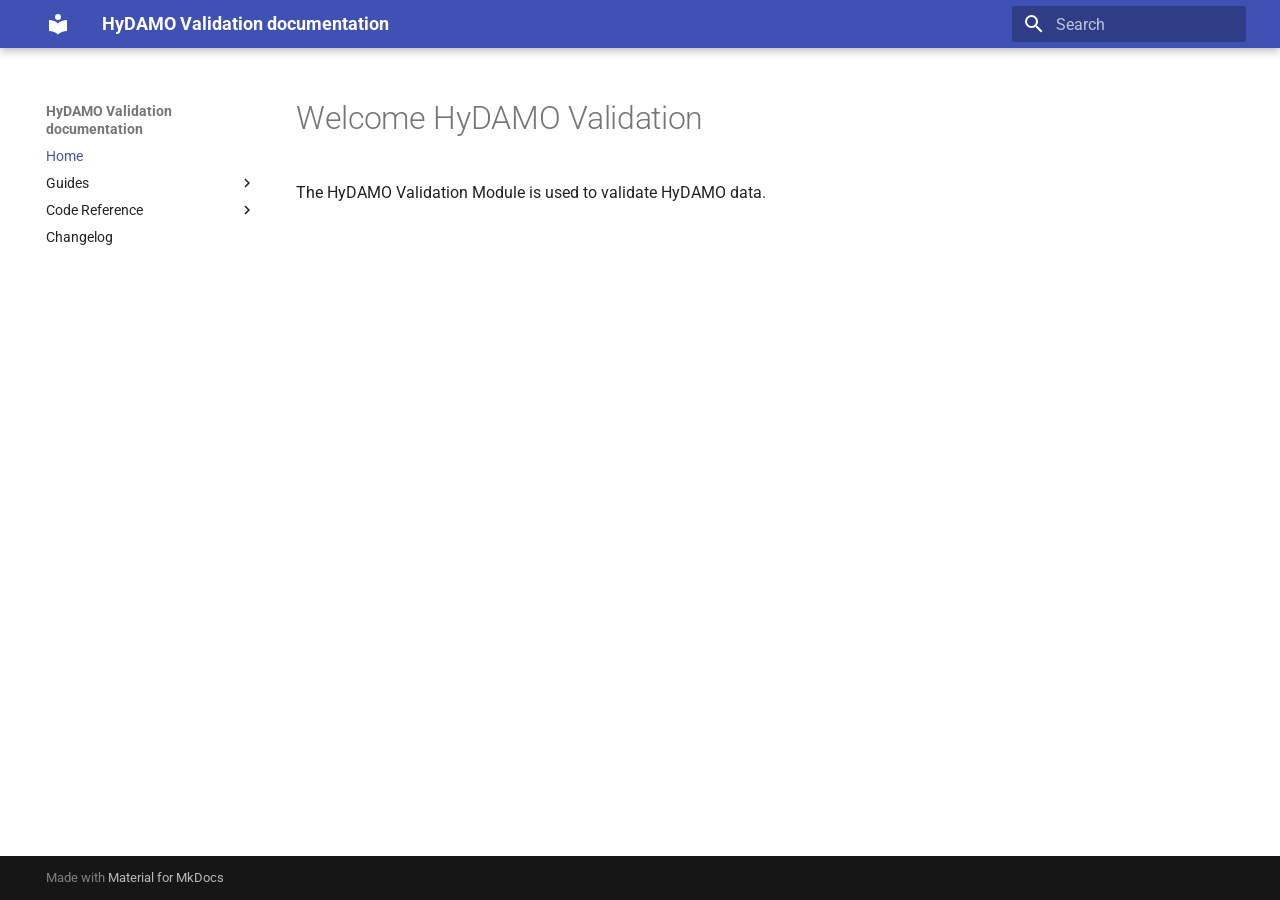
==== commit 27939e9c: "Deployed 3e372c5 with MkDocs version: 1.6.1" ====
--- a/index.html
+++ b/index.html
@@ -8,8 +8,18 @@
       
       
       
+        <link rel="canonical" href="https://HetWaterschapshuis.github.io/">
+      
+      
+      
+        <link rel="next" href="guides/get_started/">
+      
+      
+        
+      
+      
       <link rel="icon" href="assets/images/favicon.png">
-      <meta name="generator" content="mkdocs-1.2.3, mkdocs-material-8.1.8">
+      <meta name="generator" content="mkdocs-1.6.1, mkdocs-material-9.7.0">
     
     
       
@@ -17,26 +27,28 @@
       
     
     
-      <link rel="stylesheet" href="assets/stylesheets/main.6e60f8b8.min.css">
-      
-        
-        <link rel="stylesheet" href="assets/stylesheets/palette.e6a45f82.min.css">
-        
-      
-    
-    
-    
-      
+      <link rel="stylesheet" href="assets/stylesheets/main.618322db.min.css">
+      
+      
+
+
+    
+    
+      
+    
+    
+      
+        
         
         <link rel="preconnect" href="https://fonts.gstatic.com" crossorigin>
-        <link rel="stylesheet" href="https://fonts.googleapis.com/css?family=Roboto:300,400,400i,700%7CRoboto+Mono&display=fallback">
+        <link rel="stylesheet" href="https://fonts.googleapis.com/css?family=Roboto:300,300i,400,400i,700,700i%7CRoboto+Mono:400,400i,700,700i&display=fallback">
         <style>:root{--md-text-font:"Roboto";--md-code-font:"Roboto Mono"}</style>
       
     
     
       <link rel="stylesheet" href="assets/_mkdocstrings.css">
     
-    <script>__md_scope=new URL(".",location),__md_get=(e,_=localStorage,t=__md_scope)=>JSON.parse(_.getItem(t.pathname+"."+e)),__md_set=(e,_,t=localStorage,a=__md_scope)=>{try{t.setItem(a.pathname+"."+e,JSON.stringify(_))}catch(e){}}</script>
+    <script>__md_scope=new URL(".",location),__md_hash=e=>[...e].reduce(((e,_)=>(e<<5)-e+_.charCodeAt(0)),0),__md_get=(e,_=localStorage,t=__md_scope)=>JSON.parse(_.getItem(t.pathname+"."+e)),__md_set=(e,_,t=localStorage,a=__md_scope)=>{try{t.setItem(a.pathname+"."+e,JSON.stringify(_))}catch(e){}}</script>
     
       
 
@@ -45,14 +57,8 @@
   </head>
   
   
-    
-    
-    
-    
-    
-    <body dir="ltr" data-md-color-scheme="" data-md-color-primary="none" data-md-color-accent="none">
-  
-    
+    <body dir="ltr">
+  
     
     <input class="md-toggle" data-md-toggle="drawer" type="checkbox" id="__drawer" autocomplete="off">
     <input class="md-toggle" data-md-toggle="search" type="checkbox" id="__search" autocomplete="off">
@@ -72,16 +78,19 @@
     
       
 
-<header class="md-header" data-md-component="header">
+  
+
+<header class="md-header md-header--shadow" data-md-component="header">
   <nav class="md-header__inner md-grid" aria-label="Header">
     <a href="." title="HyDAMO Validation documentation" class="md-header__button md-logo" aria-label="HyDAMO Validation documentation" data-md-component="logo">
       
   
-  <svg xmlns="http://www.w3.org/2000/svg" viewBox="0 0 24 24"><path d="M12 8a3 3 0 0 0 3-3 3 3 0 0 0-3-3 3 3 0 0 0-3 3 3 3 0 0 0 3 3m0 3.54C9.64 9.35 6.5 8 3 8v11c3.5 0 6.64 1.35 9 3.54 2.36-2.19 5.5-3.54 9-3.54V8c-3.5 0-6.64 1.35-9 3.54z"/></svg>
+  <svg xmlns="http://www.w3.org/2000/svg" viewBox="0 0 24 24"><path d="M12 8a3 3 0 0 0 3-3 3 3 0 0 0-3-3 3 3 0 0 0-3 3 3 3 0 0 0 3 3m0 3.54C9.64 9.35 6.5 8 3 8v11c3.5 0 6.64 1.35 9 3.54 2.36-2.19 5.5-3.54 9-3.54V8c-3.5 0-6.64 1.35-9 3.54"/></svg>
 
     </a>
     <label class="md-header__button md-icon" for="__drawer">
-      <svg xmlns="http://www.w3.org/2000/svg" viewBox="0 0 24 24"><path d="M3 6h18v2H3V6m0 5h18v2H3v-2m0 5h18v2H3v-2z"/></svg>
+      
+      <svg xmlns="http://www.w3.org/2000/svg" viewBox="0 0 24 24"><path d="M3 6h18v2H3zm0 5h18v2H3zm0 5h18v2H3z"/></svg>
     </label>
     <div class="md-header__title" data-md-component="header-title">
       <div class="md-header__ellipsis">
@@ -101,39 +110,49 @@
     </div>
     
     
-    
-      <label class="md-header__button md-icon" for="__search">
-        <svg xmlns="http://www.w3.org/2000/svg" viewBox="0 0 24 24"><path d="M9.5 3A6.5 6.5 0 0 1 16 9.5c0 1.61-.59 3.09-1.56 4.23l.27.27h.79l5 5-1.5 1.5-5-5v-.79l-.27-.27A6.516 6.516 0 0 1 9.5 16 6.5 6.5 0 0 1 3 9.5 6.5 6.5 0 0 1 9.5 3m0 2C7 5 5 7 5 9.5S7 14 9.5 14 14 12 14 9.5 12 5 9.5 5z"/></svg>
-      </label>
-      <div class="md-search" data-md-component="search" role="dialog">
+      <script>var palette=__md_get("__palette");if(palette&&palette.color){if("(prefers-color-scheme)"===palette.color.media){var media=matchMedia("(prefers-color-scheme: light)"),input=document.querySelector(media.matches?"[data-md-color-media='(prefers-color-scheme: light)']":"[data-md-color-media='(prefers-color-scheme: dark)']");palette.color.media=input.getAttribute("data-md-color-media"),palette.color.scheme=input.getAttribute("data-md-color-scheme"),palette.color.primary=input.getAttribute("data-md-color-primary"),palette.color.accent=input.getAttribute("data-md-color-accent")}for(var[key,value]of Object.entries(palette.color))document.body.setAttribute("data-md-color-"+key,value)}</script>
+    
+    
+    
+      
+      
+        <label class="md-header__button md-icon" for="__search">
+          
+          <svg xmlns="http://www.w3.org/2000/svg" viewBox="0 0 24 24"><path d="M9.5 3A6.5 6.5 0 0 1 16 9.5c0 1.61-.59 3.09-1.56 4.23l.27.27h.79l5 5-1.5 1.5-5-5v-.79l-.27-.27A6.52 6.52 0 0 1 9.5 16 6.5 6.5 0 0 1 3 9.5 6.5 6.5 0 0 1 9.5 3m0 2C7 5 5 7 5 9.5S7 14 9.5 14 14 12 14 9.5 12 5 9.5 5"/></svg>
+        </label>
+        <div class="md-search" data-md-component="search" role="dialog">
   <label class="md-search__overlay" for="__search"></label>
   <div class="md-search__inner" role="search">
     <form class="md-search__form" name="search">
       <input type="text" class="md-search__input" name="query" aria-label="Search" placeholder="Search" autocapitalize="off" autocorrect="off" autocomplete="off" spellcheck="false" data-md-component="search-query" required>
       <label class="md-search__icon md-icon" for="__search">
-        <svg xmlns="http://www.w3.org/2000/svg" viewBox="0 0 24 24"><path d="M9.5 3A6.5 6.5 0 0 1 16 9.5c0 1.61-.59 3.09-1.56 4.23l.27.27h.79l5 5-1.5 1.5-5-5v-.79l-.27-.27A6.516 6.516 0 0 1 9.5 16 6.5 6.5 0 0 1 3 9.5 6.5 6.5 0 0 1 9.5 3m0 2C7 5 5 7 5 9.5S7 14 9.5 14 14 12 14 9.5 12 5 9.5 5z"/></svg>
-        <svg xmlns="http://www.w3.org/2000/svg" viewBox="0 0 24 24"><path d="M20 11v2H8l5.5 5.5-1.42 1.42L4.16 12l7.92-7.92L13.5 5.5 8 11h12z"/></svg>
+        
+        <svg xmlns="http://www.w3.org/2000/svg" viewBox="0 0 24 24"><path d="M9.5 3A6.5 6.5 0 0 1 16 9.5c0 1.61-.59 3.09-1.56 4.23l.27.27h.79l5 5-1.5 1.5-5-5v-.79l-.27-.27A6.52 6.52 0 0 1 9.5 16 6.5 6.5 0 0 1 3 9.5 6.5 6.5 0 0 1 9.5 3m0 2C7 5 5 7 5 9.5S7 14 9.5 14 14 12 14 9.5 12 5 9.5 5"/></svg>
+        
+        <svg xmlns="http://www.w3.org/2000/svg" viewBox="0 0 24 24"><path d="M20 11v2H8l5.5 5.5-1.42 1.42L4.16 12l7.92-7.92L13.5 5.5 8 11z"/></svg>
       </label>
       <nav class="md-search__options" aria-label="Search">
         
-        <button type="reset" class="md-search__icon md-icon" aria-label="Clear" tabindex="-1">
-          <svg xmlns="http://www.w3.org/2000/svg" viewBox="0 0 24 24"><path d="M19 6.41 17.59 5 12 10.59 6.41 5 5 6.41 10.59 12 5 17.59 6.41 19 12 13.41 17.59 19 19 17.59 13.41 12 19 6.41z"/></svg>
+        <button type="reset" class="md-search__icon md-icon" title="Clear" aria-label="Clear" tabindex="-1">
+          
+          <svg xmlns="http://www.w3.org/2000/svg" viewBox="0 0 24 24"><path d="M19 6.41 17.59 5 12 10.59 6.41 5 5 6.41 10.59 12 5 17.59 6.41 19 12 13.41 17.59 19 19 17.59 13.41 12z"/></svg>
         </button>
       </nav>
       
     </form>
     <div class="md-search__output">
-      <div class="md-search__scrollwrap" data-md-scrollfix>
+      <div class="md-search__scrollwrap" tabindex="0" data-md-scrollfix>
         <div class="md-search-result" data-md-component="search-result">
           <div class="md-search-result__meta">
             Initializing search
           </div>
-          <ol class="md-search-result__list"></ol>
+          <ol class="md-search-result__list" role="presentation"></ol>
         </div>
       </div>
     </div>
   </div>
 </div>
+      
     
     
   </nav>
@@ -158,12 +177,13 @@
                     
 
 
+
 <nav class="md-nav md-nav--primary" aria-label="Navigation" data-md-level="0">
   <label class="md-nav__title" for="__drawer">
     <a href="." title="HyDAMO Validation documentation" class="md-nav__button md-logo" aria-label="HyDAMO Validation documentation" data-md-component="logo">
       
   
-  <svg xmlns="http://www.w3.org/2000/svg" viewBox="0 0 24 24"><path d="M12 8a3 3 0 0 0 3-3 3 3 0 0 0-3-3 3 3 0 0 0-3 3 3 3 0 0 0 3 3m0 3.54C9.64 9.35 6.5 8 3 8v11c3.5 0 6.64 1.35 9 3.54 2.36-2.19 5.5-3.54 9-3.54V8c-3.5 0-6.64 1.35-9 3.54z"/></svg>
+  <svg xmlns="http://www.w3.org/2000/svg" viewBox="0 0 24 24"><path d="M12 8a3 3 0 0 0 3-3 3 3 0 0 0-3-3 3 3 0 0 0-3 3 3 3 0 0 0 3 3m0 3.54C9.64 9.35 6.5 8 3 8v11c3.5 0 6.64 1.35 9 3.54 2.36-2.19 5.5-3.54 9-3.54V8c-3.5 0-6.64 1.35-9 3.54"/></svg>
 
     </a>
     HyDAMO Validation documentation
@@ -173,224 +193,451 @@
     
       
       
-      
-
-  
-  
-    
+  
+  
+    
+  
   
   
     <li class="md-nav__item md-nav__item--active">
       
-      <input class="md-nav__toggle md-toggle" data-md-toggle="toc" type="checkbox" id="__toc">
+      <input class="md-nav__toggle md-toggle" type="checkbox" id="__toc">
       
       
         
       
       
       <a href="." class="md-nav__link md-nav__link--active">
-        Home
-      </a>
-      
-    </li>
-  
-
-    
-      
-      
-      
-
-  
-  
-  
+        
+  
+  
+  <span class="md-ellipsis">
+    
+  
+    Home
+  
+
+    
+  </span>
+  
+  
+
+      </a>
+      
+    </li>
+  
+
+    
+      
+      
+  
+  
+  
+  
+    
+    
+    
+    
     
     <li class="md-nav__item md-nav__item--nested">
       
-      
-        <input class="md-nav__toggle md-toggle" data-md-toggle="__nav_2" type="checkbox" id="__nav_2" >
-      
-      
-      
-      
-        <label class="md-nav__link" for="__nav_2">
-          Guides
-          <span class="md-nav__icon md-icon"></span>
-        </label>
-      
-      <nav class="md-nav" aria-label="Guides" data-md-level="1">
-        <label class="md-nav__title" for="__nav_2">
-          <span class="md-nav__icon md-icon"></span>
-          Guides
-        </label>
-        <ul class="md-nav__list" data-md-scrollfix>
-          
-            
-              
+        
+        
+        <input class="md-nav__toggle md-toggle " type="checkbox" id="__nav_2" >
+        
+          
+          <label class="md-nav__link" for="__nav_2" id="__nav_2_label" tabindex="0">
+            
+  
+  
+  <span class="md-ellipsis">
+    
+  
+    Guides
+  
+
+    
+  </span>
+  
+  
+
+            <span class="md-nav__icon md-icon"></span>
+          </label>
+        
+        <nav class="md-nav" data-md-level="1" aria-labelledby="__nav_2_label" aria-expanded="false">
+          <label class="md-nav__title" for="__nav_2">
+            <span class="md-nav__icon md-icon"></span>
+            
+  
+    Guides
+  
+
+          </label>
+          <ul class="md-nav__list" data-md-scrollfix>
+            
+              
+                
+  
   
   
   
     <li class="md-nav__item">
       <a href="guides/get_started/" class="md-nav__link">
-        Get Started
-      </a>
-    </li>
-  
-
-            
-          
-            
-              
+        
+  
+  
+  <span class="md-ellipsis">
+    
+  
+    Get Started
+  
+
+    
+  </span>
+  
+  
+
+      </a>
+    </li>
+  
+
+              
+            
+              
+                
+  
   
   
   
     <li class="md-nav__item">
       <a href="guides/contribute/" class="md-nav__link">
-        Contribute
-      </a>
-    </li>
-  
-
-            
-          
-        </ul>
-      </nav>
-    </li>
-  
-
-    
-      
-      
-      
-
-  
-  
-  
+        
+  
+  
+  <span class="md-ellipsis">
+    
+  
+    Contribute
+  
+
+    
+  </span>
+  
+  
+
+      </a>
+    </li>
+  
+
+              
+            
+              
+                
+  
+  
+  
+  
+    <li class="md-nav__item">
+      <a href="guides/release/" class="md-nav__link">
+        
+  
+  
+  <span class="md-ellipsis">
+    
+  
+    Release
+  
+
+    
+  </span>
+  
+  
+
+      </a>
+    </li>
+  
+
+              
+            
+          </ul>
+        </nav>
+      
+    </li>
+  
+
+    
+      
+      
+  
+  
+  
+  
+    
+    
+    
+    
     
     <li class="md-nav__item md-nav__item--nested">
       
-      
-        <input class="md-nav__toggle md-toggle" data-md-toggle="__nav_3" type="checkbox" id="__nav_3" >
-      
-      
-      
-      
-        <label class="md-nav__link" for="__nav_3">
-          Code Reference
-          <span class="md-nav__icon md-icon"></span>
-        </label>
-      
-      <nav class="md-nav" aria-label="Code Reference" data-md-level="1">
-        <label class="md-nav__title" for="__nav_3">
-          <span class="md-nav__icon md-icon"></span>
-          Code Reference
-        </label>
-        <ul class="md-nav__list" data-md-scrollfix>
-          
-            
-              
+        
+        
+        <input class="md-nav__toggle md-toggle " type="checkbox" id="__nav_3" >
+        
+          
+          <label class="md-nav__link" for="__nav_3" id="__nav_3_label" tabindex="0">
+            
+  
+  
+  <span class="md-ellipsis">
+    
+  
+    Code Reference
+  
+
+    
+  </span>
+  
+  
+
+            <span class="md-nav__icon md-icon"></span>
+          </label>
+        
+        <nav class="md-nav" data-md-level="1" aria-labelledby="__nav_3_label" aria-expanded="false">
+          <label class="md-nav__title" for="__nav_3">
+            <span class="md-nav__icon md-icon"></span>
+            
+  
+    Code Reference
+  
+
+          </label>
+          <ul class="md-nav__list" data-md-scrollfix>
+            
+              
+                
+  
   
   
   
     <li class="md-nav__item">
       <a href="reference/datasets/" class="md-nav__link">
-        DataSets
-      </a>
-    </li>
-  
-
-            
-          
-            
-              
+        
+  
+  
+  <span class="md-ellipsis">
+    
+  
+    DataSets
+  
+
+    
+  </span>
+  
+  
+
+      </a>
+    </li>
+  
+
+              
+            
+              
+                
+  
   
   
   
     <li class="md-nav__item">
       <a href="reference/hydamo/" class="md-nav__link">
-        HyDAMO
-      </a>
-    </li>
-  
-
-            
-          
-            
-              
-  
-  
-  
+        
+  
+  
+  <span class="md-ellipsis">
+    
+  
+    HyDAMO
+  
+
+    
+  </span>
+  
+  
+
+      </a>
+    </li>
+  
+
+              
+            
+              
+                
+  
+  
+  
+  
+    
+    
+    
+    
     
     <li class="md-nav__item md-nav__item--nested">
       
-      
-        <input class="md-nav__toggle md-toggle" data-md-toggle="__nav_3_3" type="checkbox" id="__nav_3_3" >
-      
-      
-      
-      
-        <label class="md-nav__link" for="__nav_3_3">
-          Functions
-          <span class="md-nav__icon md-icon"></span>
-        </label>
-      
-      <nav class="md-nav" aria-label="Functions" data-md-level="2">
-        <label class="md-nav__title" for="__nav_3_3">
-          <span class="md-nav__icon md-icon"></span>
-          Functions
-        </label>
-        <ul class="md-nav__list" data-md-scrollfix>
-          
-            
-              
+        
+        
+        <input class="md-nav__toggle md-toggle " type="checkbox" id="__nav_3_3" >
+        
+          
+          <label class="md-nav__link" for="__nav_3_3" id="__nav_3_3_label" tabindex="0">
+            
+  
+  
+  <span class="md-ellipsis">
+    
+  
+    Functions
+  
+
+    
+  </span>
+  
+  
+
+            <span class="md-nav__icon md-icon"></span>
+          </label>
+        
+        <nav class="md-nav" data-md-level="2" aria-labelledby="__nav_3_3_label" aria-expanded="false">
+          <label class="md-nav__title" for="__nav_3_3">
+            <span class="md-nav__icon md-icon"></span>
+            
+  
+    Functions
+  
+
+          </label>
+          <ul class="md-nav__list" data-md-scrollfix>
+            
+              
+                
+  
   
   
   
     <li class="md-nav__item">
       <a href="reference/general_functions/" class="md-nav__link">
-        General Functions
-      </a>
-    </li>
-  
-
-            
-          
-            
-              
+        
+  
+  
+  <span class="md-ellipsis">
+    
+  
+    General Functions
+  
+
+    
+  </span>
+  
+  
+
+      </a>
+    </li>
+  
+
+              
+            
+              
+                
+  
   
   
   
     <li class="md-nav__item">
       <a href="reference/logic_functions/" class="md-nav__link">
-        Logic Functions
-      </a>
-    </li>
-  
-
-            
-          
-            
-              
+        
+  
+  
+  <span class="md-ellipsis">
+    
+  
+    Logic Functions
+  
+
+    
+  </span>
+  
+  
+
+      </a>
+    </li>
+  
+
+              
+            
+              
+                
+  
   
   
   
     <li class="md-nav__item">
       <a href="reference/topologic_functions/" class="md-nav__link">
-        Topologic Functions
-      </a>
-    </li>
-  
-
-            
-          
-        </ul>
-      </nav>
-    </li>
-  
-
-            
-          
-        </ul>
-      </nav>
+        
+  
+  
+  <span class="md-ellipsis">
+    
+  
+    Topologic Functions
+  
+
+    
+  </span>
+  
+  
+
+      </a>
+    </li>
+  
+
+              
+            
+          </ul>
+        </nav>
+      
+    </li>
+  
+
+              
+            
+          </ul>
+        </nav>
+      
+    </li>
+  
+
+    
+      
+      
+  
+  
+  
+  
+    <li class="md-nav__item">
+      <a href="changelog/" class="md-nav__link">
+        
+  
+  
+  <span class="md-ellipsis">
+    
+  
+    Changelog
+  
+
+    
+  </span>
+  
+  
+
+      </a>
     </li>
   
 
@@ -421,42 +668,40 @@
               </div>
             
           
-          <div class="md-content" data-md-component="content">
-            <article class="md-content__inner md-typeset">
-              
-                
+          
+            <div class="md-content" data-md-component="content">
+              
+              <article class="md-content__inner md-typeset">
+                
+                  
+
+
 
 <h1 id="welcome-hydamo-validation">Welcome HyDAMO Validation</h1>
 <p>The HyDAMO Validation Module is used to validate HyDAMO data.</p>
 
-              
-            </article>
-          </div>
+
+
+
+
+
+
+
+
+
+
+
+                
+              </article>
+            </div>
+          
+          
+<script>var target=document.getElementById(location.hash.slice(1));target&&target.name&&(target.checked=target.name.startsWith("__tabbed_"))</script>
         </div>
         
       </main>
       
         <footer class="md-footer">
-  
-    <nav class="md-footer__inner md-grid" aria-label="Footer">
-      
-      
-        
-        <a href="guides/get_started/" class="md-footer__link md-footer__link--next" aria-label="Next: Get Started" rel="next">
-          <div class="md-footer__title">
-            <div class="md-ellipsis">
-              <span class="md-footer__direction">
-                Next
-              </span>
-              Get Started
-            </div>
-          </div>
-          <div class="md-footer__button md-icon">
-            <svg xmlns="http://www.w3.org/2000/svg" viewBox="0 0 24 24"><path d="M4 11v2h12l-5.5 5.5 1.42 1.42L19.84 12l-7.92-7.92L10.5 5.5 16 11H4z"/></svg>
-          </div>
-        </a>
-      
-    </nav>
   
   <div class="md-footer-meta md-typeset">
     <div class="md-footer-meta__inner md-grid">
@@ -478,10 +723,15 @@
     <div class="md-dialog" data-md-component="dialog">
       <div class="md-dialog__inner md-typeset"></div>
     </div>
-    <script id="__config" type="application/json">{"base": ".", "features": [], "translations": {"clipboard.copy": "Copy to clipboard", "clipboard.copied": "Copied to clipboard", "search.config.lang": "en", "search.config.pipeline": "trimmer, stopWordFilter", "search.config.separator": "[\\s\\-]+", "search.placeholder": "Search", "search.result.placeholder": "Type to start searching", "search.result.none": "No matching documents", "search.result.one": "1 matching document", "search.result.other": "# matching documents", "search.result.more.one": "1 more on this page", "search.result.more.other": "# more on this page", "search.result.term.missing": "Missing", "select.version.title": "Select version"}, "search": "assets/javascripts/workers/search.22074ed6.min.js"}</script>
-    
-    
-      <script src="assets/javascripts/bundle.960e086b.min.js"></script>
+    
+    
+    
+      
+      
+      <script id="__config" type="application/json">{"annotate": null, "base": ".", "features": [], "search": "assets/javascripts/workers/search.7a47a382.min.js", "tags": null, "translations": {"clipboard.copied": "Copied to clipboard", "clipboard.copy": "Copy to clipboard", "search.result.more.one": "1 more on this page", "search.result.more.other": "# more on this page", "search.result.none": "No matching documents", "search.result.one": "1 matching document", "search.result.other": "# matching documents", "search.result.placeholder": "Type to start searching", "search.result.term.missing": "Missing", "select.version": "Select version"}, "version": null}</script>
+    
+    
+      <script src="assets/javascripts/bundle.e71a0d61.min.js"></script>
       
     
   </body>
--- a/assets/stylesheets/main.618322db.min.css
+++ b/assets/stylesheets/main.618322db.min.css
@@ -0,0 +1 @@
+@charset "UTF-8";html{-webkit-text-size-adjust:none;-moz-text-size-adjust:none;text-size-adjust:none;box-sizing:border-box}*,:after,:before{box-sizing:inherit}@media (prefers-reduced-motion){*,:after,:before{transition:none!important}}body{margin:0}a,button,input,label{-webkit-tap-highlight-color:transparent}a{color:inherit;text-decoration:none}hr{border:0;box-sizing:initial;display:block;height:.05rem;overflow:visible;padding:0}small{font-size:80%}sub,sup{line-height:1em}img{border-style:none}table{border-collapse:initial;border-spacing:0}td,th{font-weight:400;vertical-align:top}button{background:#0000;border:0;font-family:inherit;font-size:inherit;margin:0;padding:0}input{border:0;outline:none}:root{--md-primary-fg-color:#4051b5;--md-primary-fg-color--light:#5d6cc0;--md-primary-fg-color--dark:#303fa1;--md-primary-bg-color:#fff;--md-primary-bg-color--light:#ffffffb3;--md-accent-fg-color:#526cfe;--md-accent-fg-color--transparent:#526cfe1a;--md-accent-bg-color:#fff;--md-accent-bg-color--light:#ffffffb3}[data-md-color-scheme=default]{color-scheme:light}[data-md-color-scheme=default] img[src$="#gh-dark-mode-only"],[data-md-color-scheme=default] img[src$="#only-dark"]{display:none}:root,[data-md-color-scheme=default]{--md-hue:225deg;--md-default-fg-color:#000000de;--md-default-fg-color--light:#0000008a;--md-default-fg-color--lighter:#00000052;--md-default-fg-color--lightest:#00000012;--md-default-bg-color:#fff;--md-default-bg-color--light:#ffffffb3;--md-default-bg-color--lighter:#ffffff4d;--md-default-bg-color--lightest:#ffffff1f;--md-code-fg-color:#36464e;--md-code-bg-color:#f5f5f5;--md-code-bg-color--light:#f5f5f5b3;--md-code-bg-color--lighter:#f5f5f54d;--md-code-hl-color:#4287ff;--md-code-hl-color--light:#4287ff1a;--md-code-hl-number-color:#d52a2a;--md-code-hl-special-color:#db1457;--md-code-hl-function-color:#a846b9;--md-code-hl-constant-color:#6e59d9;--md-code-hl-keyword-color:#3f6ec6;--md-code-hl-string-color:#1c7d4d;--md-code-hl-name-color:var(--md-code-fg-color);--md-code-hl-operator-color:var(--md-default-fg-color--light);--md-code-hl-punctuation-color:var(--md-default-fg-color--light);--md-code-hl-comment-color:var(--md-default-fg-color--light);--md-code-hl-generic-color:var(--md-default-fg-color--light);--md-code-hl-variable-color:var(--md-default-fg-color--light);--md-typeset-color:var(--md-default-fg-color);--md-typeset-a-color:var(--md-primary-fg-color);--md-typeset-del-color:#f5503d26;--md-typeset-ins-color:#0bd57026;--md-typeset-kbd-color:#fafafa;--md-typeset-kbd-accent-color:#fff;--md-typeset-kbd-border-color:#b8b8b8;--md-typeset-mark-color:#ffff0080;--md-typeset-table-color:#0000001f;--md-typeset-table-color--light:rgba(0,0,0,.035);--md-admonition-fg-color:var(--md-default-fg-color);--md-admonition-bg-color:var(--md-default-bg-color);--md-warning-fg-color:#000000de;--md-warning-bg-color:#ff9;--md-footer-fg-color:#fff;--md-footer-fg-color--light:#ffffffb3;--md-footer-fg-color--lighter:#ffffff73;--md-footer-bg-color:#000000de;--md-footer-bg-color--dark:#00000052;--md-shadow-z1:0 0.2rem 0.5rem #0000000d,0 0 0.05rem #0000001a;--md-shadow-z2:0 0.2rem 0.5rem #0000001a,0 0 0.05rem #00000040;--md-shadow-z3:0 0.2rem 0.5rem #0003,0 0 0.05rem #00000059}.md-icon svg{fill:currentcolor;display:block;height:1.2rem;width:1.2rem}body{-webkit-font-smoothing:antialiased;-moz-osx-font-smoothing:grayscale;--md-text-font-family:var(--md-text-font,_),-apple-system,BlinkMacSystemFont,Helvetica,Arial,sans-serif;--md-code-font-family:var(--md-code-font,_),SFMono-Regular,Consolas,Menlo,monospace}aside,body,input{font-feature-settings:"kern","liga";color:var(--md-typeset-color);font-family:var(--md-text-font-family)}code,kbd,pre{font-feature-settings:"kern";font-family:var(--md-code-font-family)}:root{--md-typeset-table-sort-icon:url('data:image/svg+xml;charset=utf-8,<svg xmlns="http://www.w3.org/2000/svg" viewBox="0 0 24 24"><path d="m18 21-4-4h3V7h-3l4-4 4 4h-3v10h3M2 19v-2h10v2M2 13v-2h7v2M2 7V5h4v2z"/></svg>');--md-typeset-table-sort-icon--asc:url('data:image/svg+xml;charset=utf-8,<svg xmlns="http://www.w3.org/2000/svg" viewBox="0 0 24 24"><path d="M19 17h3l-4 4-4-4h3V3h2M2 17h10v2H2M6 5v2H2V5m0 6h7v2H2z"/></svg>');--md-typeset-table-sort-icon--desc:url('data:image/svg+xml;charset=utf-8,<svg xmlns="http://www.w3.org/2000/svg" viewBox="0 0 24 24"><path d="M19 7h3l-4-4-4 4h3v14h2M2 17h10v2H2M6 5v2H2V5m0 6h7v2H2z"/></svg>')}.md-typeset{-webkit-print-color-adjust:exact;color-adjust:exact;font-size:.8rem;line-height:1.6;overflow-wrap:break-word}@media print{.md-typeset{font-size:.68rem}}.md-typeset blockquote,.md-typeset dl,.md-typeset figure,.md-typeset ol,.md-typeset pre,.md-typeset ul{margin-bottom:1em;margin-top:1em}.md-typeset h1{color:var(--md-default-fg-color--light);font-size:2em;line-height:1.3;margin:0 0 1.25em}.md-typeset h1,.md-typeset h2{font-weight:300;letter-spacing:-.01em}.md-typeset h2{font-size:1.5625em;line-height:1.4;margin:1.6em 0 .64em}.md-typeset h3{font-size:1.25em;font-weight:400;letter-spacing:-.01em;line-height:1.5;margin:1.6em 0 .8em}.md-typeset h2+h3{margin-top:.8em}.md-typeset h4{font-weight:700;letter-spacing:-.01em;margin:1em 0}.md-typeset h5,.md-typeset h6{color:var(--md-default-fg-color--light);font-size:.8em;font-weight:700;letter-spacing:-.01em;margin:1.25em 0}.md-typeset h5{text-transform:uppercase}.md-typeset h5 code{text-transform:none}.md-typeset hr{border-bottom:.05rem solid var(--md-default-fg-color--lightest);display:flow-root;margin:1.5em 0}.md-typeset a{color:var(--md-typeset-a-color);word-break:break-word}.md-typeset a,.md-typeset a:before{transition:color 125ms}.md-typeset a:focus,.md-typeset a:hover{color:var(--md-accent-fg-color)}.md-typeset a:focus code,.md-typeset a:hover code{background-color:var(--md-accent-fg-color--transparent);color:var(--md-accent-fg-color)}.md-typeset a code{color:var(--md-typeset-a-color)}.md-typeset a.focus-visible{outline-color:var(--md-accent-fg-color);outline-offset:.2rem}.md-typeset code,.md-typeset kbd,.md-typeset pre{color:var(--md-code-fg-color);direction:ltr;font-variant-ligatures:none;transition:background-color 125ms}@media print{.md-typeset code,.md-typeset kbd,.md-typeset pre{white-space:pre-wrap}}.md-typeset code{background-color:var(--md-code-bg-color);border-radius:.1rem;-webkit-box-decoration-break:clone;box-decoration-break:clone;font-size:.85em;padding:0 .2941176471em;transition:color 125ms,background-color 125ms;word-break:break-word}.md-typeset code:not(.focus-visible){-webkit-tap-highlight-color:transparent;outline:none}.md-typeset pre{display:flow-root;line-height:1.4;position:relative}.md-typeset pre>code{-webkit-box-decoration-break:slice;box-decoration-break:slice;box-shadow:none;display:block;margin:0;outline-color:var(--md-accent-fg-color);overflow:auto;padding:.7720588235em 1.1764705882em;scrollbar-color:var(--md-default-fg-color--lighter) #0000;scrollbar-width:thin;touch-action:auto;word-break:normal}.md-typeset pre>code:hover{scrollbar-color:var(--md-accent-fg-color) #0000}.md-typeset pre>code::-webkit-scrollbar{height:.2rem;width:.2rem}.md-typeset pre>code::-webkit-scrollbar-thumb{background-color:var(--md-default-fg-color--lighter)}.md-typeset pre>code::-webkit-scrollbar-thumb:hover{background-color:var(--md-accent-fg-color)}.md-typeset kbd{background-color:var(--md-typeset-kbd-color);border-radius:.1rem;box-shadow:0 .1rem 0 .05rem var(--md-typeset-kbd-border-color),0 .1rem 0 var(--md-typeset-kbd-border-color),0 -.1rem .2rem var(--md-typeset-kbd-accent-color) inset;color:var(--md-default-fg-color);display:inline-block;font-size:.75em;padding:0 .6666666667em;vertical-align:text-top;word-break:break-word}.md-typeset mark{background-color:var(--md-typeset-mark-color);-webkit-box-decoration-break:clone;box-decoration-break:clone;color:inherit;word-break:break-word}.md-typeset abbr{cursor:help;text-decoration:none}.md-typeset [data-preview],.md-typeset abbr{border-bottom:.05rem dotted var(--md-default-fg-color--light)}.md-typeset small{opacity:.75}[dir=ltr] .md-typeset sub,[dir=ltr] .md-typeset sup{margin-left:.078125em}[dir=rtl] .md-typeset sub,[dir=rtl] .md-typeset sup{margin-right:.078125em}[dir=ltr] .md-typeset blockquote{padding-left:.6rem}[dir=rtl] .md-typeset blockquote{padding-right:.6rem}[dir=ltr] .md-typeset blockquote{border-left:.2rem solid var(--md-default-fg-color--lighter)}[dir=rtl] .md-typeset blockquote{border-right:.2rem solid var(--md-default-fg-color--lighter)}.md-typeset blockquote{color:var(--md-default-fg-color--light);margin-left:0;margin-right:0}.md-typeset ul{list-style-type:disc}.md-typeset ul[type]{list-style-type:revert-layer}[dir=ltr] .md-typeset ol,[dir=ltr] .md-typeset ul{margin-left:.625em}[dir=rtl] .md-typeset ol,[dir=rtl] .md-typeset ul{margin-right:.625em}.md-typeset ol,.md-typeset ul{padding:0}.md-typeset ol:not([hidden]),.md-typeset ul:not([hidden]){display:flow-root}.md-typeset ol ol,.md-typeset ul ol{list-style-type:lower-alpha}.md-typeset ol ol ol,.md-typeset ul ol ol{list-style-type:lower-roman}.md-typeset ol ol ol ol,.md-typeset ul ol ol ol{list-style-type:upper-alpha}.md-typeset ol ol ol ol ol,.md-typeset ul ol ol ol ol{list-style-type:upper-roman}.md-typeset ol[type],.md-typeset ul[type]{list-style-type:revert-layer}[dir=ltr] .md-typeset ol li,[dir=ltr] .md-typeset ul li{margin-left:1.25em}[dir=rtl] .md-typeset ol li,[dir=rtl] .md-typeset ul li{margin-right:1.25em}.md-typeset ol li,.md-typeset ul li{margin-bottom:.5em}.md-typeset ol li blockquote,.md-typeset ol li p,.md-typeset ul li blockquote,.md-typeset ul li p{margin:.5em 0}.md-typeset ol li:last-child,.md-typeset ul li:last-child{margin-bottom:0}[dir=ltr] .md-typeset ol li ol,[dir=ltr] .md-typeset ol li ul,[dir=ltr] .md-typeset ul li ol,[dir=ltr] .md-typeset ul li ul{margin-left:.625em}[dir=rtl] .md-typeset ol li ol,[dir=rtl] .md-typeset ol li ul,[dir=rtl] .md-typeset ul li ol,[dir=rtl] .md-typeset ul li ul{margin-right:.625em}.md-typeset ol li ol,.md-typeset ol li ul,.md-typeset ul li ol,.md-typeset ul li ul{margin-bottom:.5em;margin-top:.5em}[dir=ltr] .md-typeset dd{margin-left:1.875em}[dir=rtl] .md-typeset dd{margin-right:1.875em}.md-typeset dd{margin-bottom:1.5em;margin-top:1em}.md-typeset img,.md-typeset svg,.md-typeset video{height:auto;max-width:100%}.md-typeset img[align=left]{margin:1em 1em 1em 0}.md-typeset img[align=right]{margin:1em 0 1em 1em}.md-typeset img[align]:only-child{margin-top:0}.md-typeset figure{display:flow-root;margin:1em auto;max-width:100%;text-align:center;width:fit-content}.md-typeset figure img{display:block;margin:0 auto}.md-typeset figcaption{font-style:italic;margin:1em auto;max-width:24rem}.md-typeset iframe{max-width:100%}.md-typeset table:not([class]){background-color:var(--md-default-bg-color);border:.05rem solid var(--md-typeset-table-color);border-radius:.1rem;display:inline-block;font-size:.64rem;max-width:100%;overflow:auto;touch-action:auto}@media print{.md-typeset table:not([class]){display:table}}.md-typeset table:not([class])+*{margin-top:1.5em}.md-typeset table:not([class]) td>:first-child,.md-typeset table:not([class]) th>:first-child{margin-top:0}.md-typeset table:not([class]) td>:last-child,.md-typeset table:not([class]) th>:last-child{margin-bottom:0}.md-typeset table:not([class]) td:not([align]),.md-typeset table:not([class]) th:not([align]){text-align:left}[dir=rtl] .md-typeset table:not([class]) td:not([align]),[dir=rtl] .md-typeset table:not([class]) th:not([align]){text-align:right}.md-typeset table:not([class]) th{font-weight:700;min-width:5rem;padding:.9375em 1.25em;vertical-align:top}.md-typeset table:not([class]) td{border-top:.05rem solid var(--md-typeset-table-color);padding:.9375em 1.25em;vertical-align:top}.md-typeset table:not([class]) tbody tr{transition:background-color 125ms}.md-typeset table:not([class]) tbody tr:hover{background-color:var(--md-typeset-table-color--light);box-shadow:0 .05rem 0 var(--md-default-bg-color) inset}.md-typeset table:not([class]) a{word-break:normal}.md-typeset table th[role=columnheader]{cursor:pointer}[dir=ltr] .md-typeset table th[role=columnheader]:after{margin-left:.5em}[dir=rtl] .md-typeset table th[role=columnheader]:after{margin-right:.5em}.md-typeset table th[role=columnheader]:after{content:"";display:inline-block;height:1.2em;-webkit-mask-image:var(--md-typeset-table-sort-icon);mask-image:var(--md-typeset-table-sort-icon);-webkit-mask-repeat:no-repeat;mask-repeat:no-repeat;-webkit-mask-size:contain;mask-size:contain;transition:background-color 125ms;vertical-align:text-bottom;width:1.2em}.md-typeset table th[role=columnheader]:hover:after{background-color:var(--md-default-fg-color--lighter)}.md-typeset table th[role=columnheader][aria-sort=ascending]:after{background-color:var(--md-default-fg-color--light);-webkit-mask-image:var(--md-typeset-table-sort-icon--asc);mask-image:var(--md-typeset-table-sort-icon--asc)}.md-typeset table th[role=columnheader][aria-sort=descending]:after{background-color:var(--md-default-fg-color--light);-webkit-mask-image:var(--md-typeset-table-sort-icon--desc);mask-image:var(--md-typeset-table-sort-icon--desc)}.md-typeset__scrollwrap{margin:1em -.8rem;overflow-x:auto;touch-action:auto}.md-typeset__table{display:inline-block;margin-bottom:.5em;padding:0 .8rem}@media print{.md-typeset__table{display:block}}html .md-typeset__table table{display:table;margin:0;overflow:hidden;width:100%}@media screen and (max-width:44.984375em){.md-content__inner>pre{margin:1em -.8rem}.md-content__inner>pre code{border-radius:0}}.md-typeset .md-author{border-radius:100%;display:block;flex-shrink:0;height:1.6rem;overflow:hidden;position:relative;transition:color 125ms,transform 125ms;width:1.6rem}.md-typeset .md-author img{display:block}.md-typeset .md-author--more{background:var(--md-default-fg-color--lightest);color:var(--md-default-fg-color--lighter);font-size:.6rem;font-weight:700;line-height:1.6rem;text-align:center}.md-typeset .md-author--long{height:2.4rem;width:2.4rem}.md-typeset a.md-author{transform:scale(1)}.md-typeset a.md-author img{border-radius:100%;filter:grayscale(100%) opacity(75%);transition:filter 125ms}.md-typeset a.md-author:focus,.md-typeset a.md-author:hover{transform:scale(1.1);z-index:1}.md-typeset a.md-author:focus img,.md-typeset a.md-author:hover img{filter:grayscale(0)}.md-banner{background-color:var(--md-footer-bg-color);color:var(--md-footer-fg-color);overflow:auto}@media print{.md-banner{display:none}}.md-banner--warning{background-color:var(--md-warning-bg-color);color:var(--md-warning-fg-color)}.md-banner__inner{font-size:.7rem;margin:.6rem auto;padding:0 .8rem}[dir=ltr] .md-banner__button{float:right}[dir=rtl] .md-banner__button{float:left}.md-banner__button{color:inherit;cursor:pointer;transition:opacity .25s}.no-js .md-banner__button{display:none}.md-banner__button:hover{opacity:.7}html{font-size:125%;height:100%;overflow-x:hidden}@media screen and (min-width:100em){html{font-size:137.5%}}@media screen and (min-width:125em){html{font-size:150%}}body{background-color:var(--md-default-bg-color);display:flex;flex-direction:column;font-size:.5rem;min-height:100%;position:relative;width:100%}@media print{body{display:block}}@media screen and (max-width:59.984375em){body[data-md-scrolllock]{position:fixed}}.md-grid{margin-left:auto;margin-right:auto;max-width:61rem}.md-container{display:flex;flex-direction:column;flex-grow:1}@media print{.md-container{display:block}}.md-main{flex-grow:1}.md-main__inner{display:flex;height:100%;margin-top:1.5rem}.md-ellipsis{overflow:hidden;text-overflow:ellipsis}.md-toggle{display:none}.md-option{height:0;opacity:0;position:absolute;width:0}.md-option:checked+label:not([hidden]){display:block}.md-option.focus-visible+label{outline-color:var(--md-accent-fg-color);outline-style:auto}.md-skip{background-color:var(--md-default-fg-color);border-radius:.1rem;color:var(--md-default-bg-color);font-size:.64rem;margin:.5rem;opacity:0;outline-color:var(--md-accent-fg-color);padding:.3rem .5rem;position:fixed;transform:translateY(.4rem);z-index:-1}.md-skip:focus{opacity:1;transform:translateY(0);transition:transform .25s cubic-bezier(.4,0,.2,1),opacity 175ms 75ms;z-index:10}@page{margin:25mm}:root{--md-clipboard-icon:url('data:image/svg+xml;charset=utf-8,<svg xmlns="http://www.w3.org/2000/svg" viewBox="0 0 24 24"><path d="M19 21H8V7h11m0-2H8a2 2 0 0 0-2 2v14a2 2 0 0 0 2 2h11a2 2 0 0 0 2-2V7a2 2 0 0 0-2-2m-3-4H4a2 2 0 0 0-2 2v14h2V3h12z"/></svg>')}.md-clipboard{border-radius:.1rem;color:var(--md-default-fg-color--lightest);cursor:pointer;height:1.5em;outline-color:var(--md-accent-fg-color);outline-offset:.1rem;transition:color .25s;width:1.5em;z-index:1}@media print{.md-clipboard{display:none}}.md-clipboard:not(.focus-visible){-webkit-tap-highlight-color:transparent;outline:none}:hover>.md-clipboard{color:var(--md-default-fg-color--light)}.md-clipboard:focus,.md-clipboard:hover{color:var(--md-accent-fg-color)}.md-clipboard:after{background-color:currentcolor;content:"";display:block;height:1.125em;margin:0 auto;-webkit-mask-image:var(--md-clipboard-icon);mask-image:var(--md-clipboard-icon);-webkit-mask-position:center;mask-position:center;-webkit-mask-repeat:no-repeat;mask-repeat:no-repeat;-webkit-mask-size:contain;mask-size:contain;width:1.125em}.md-clipboard--inline{cursor:pointer}.md-clipboard--inline code{transition:color .25s,background-color .25s}.md-clipboard--inline:focus code,.md-clipboard--inline:hover code{background-color:var(--md-accent-fg-color--transparent);color:var(--md-accent-fg-color)}:root{--md-code-select-icon:url('data:image/svg+xml;charset=utf-8,<svg xmlns="http://www.w3.org/2000/svg" viewBox="0 0 24 24"><path d="M19 19h-4v2h4c1.1 0 2-.9 2-2v-4h-2m0-12h-4v2h4v4h2V5c0-1.1-.9-2-2-2M5 5h4V3H5c-1.1 0-2 .9-2 2v4h2m0 6H3v4c0 1.1.9 2 2 2h4v-2H5zm2-4h2v2H7zm4 0h2v2h-2zm4 0h2v2h-2zM7 7h2v2H7zm4 0h2v2h-2zm4 0h2v2h-2zm-8 8h2v2H7zm4 0h2v2h-2zm4 0h2v2h-2z"/></svg>');--md-code-copy-icon:url('data:image/svg+xml;charset=utf-8,<svg xmlns="http://www.w3.org/2000/svg" viewBox="0 0 24 24"><path d="M19 21H8V7h11m0-2H8a2 2 0 0 0-2 2v14a2 2 0 0 0 2 2h11a2 2 0 0 0 2-2V7a2 2 0 0 0-2-2m-3-4H4a2 2 0 0 0-2 2v14h2V3h12z"/></svg>')}.md-typeset .md-code__content{display:grid}.md-code__nav{background-color:var(--md-code-bg-color--lighter);border-radius:.1rem;display:flex;gap:.2rem;padding:.2rem;position:absolute;right:.25em;top:.25em;transition:background-color .25s;z-index:1}:hover>.md-code__nav{background-color:var(--md-code-bg-color--light)}.md-code__button{color:var(--md-default-fg-color--lightest);cursor:pointer;display:block;height:1.5em;outline-color:var(--md-accent-fg-color);outline-offset:.1rem;transition:color .25s;width:1.5em}:hover>*>.md-code__button{color:var(--md-default-fg-color--light)}.md-code__button.focus-visible,.md-code__button:hover{color:var(--md-accent-fg-color)}.md-code__button--active{color:var(--md-default-fg-color)!important}.md-code__button:after{background-color:currentcolor;content:"";display:block;height:1.125em;margin:0 auto;-webkit-mask-position:center;mask-position:center;-webkit-mask-repeat:no-repeat;mask-repeat:no-repeat;-webkit-mask-size:contain;mask-size:contain;width:1.125em}.md-code__button[data-md-type=select]:after{-webkit-mask-image:var(--md-code-select-icon);mask-image:var(--md-code-select-icon)}.md-code__button[data-md-type=copy]:after{-webkit-mask-image:var(--md-code-copy-icon);mask-image:var(--md-code-copy-icon)}@keyframes consent{0%{opacity:0;transform:translateY(100%)}to{opacity:1;transform:translateY(0)}}@keyframes overlay{0%{opacity:0}to{opacity:1}}.md-consent__overlay{animation:overlay .25s both;-webkit-backdrop-filter:blur(.1rem);backdrop-filter:blur(.1rem);background-color:#0000008a;height:100%;opacity:1;position:fixed;top:0;width:100%;z-index:5}.md-consent__inner{animation:consent .5s cubic-bezier(.1,.7,.1,1) both;background-color:var(--md-default-bg-color);border:0;border-radius:.1rem;bottom:0;box-shadow:0 0 .2rem #0000001a,0 .2rem .4rem #0003;max-height:100%;overflow:auto;padding:0;position:fixed;width:100%;z-index:5}.md-consent__form{padding:.8rem}.md-consent__settings{display:none;margin:1em 0}input:checked+.md-consent__settings{display:block}.md-consent__controls{margin-bottom:.8rem}.md-typeset .md-consent__controls .md-button{display:inline}@media screen and (max-width:44.984375em){.md-typeset .md-consent__controls .md-button{display:block;margin-top:.4rem;text-align:center;width:100%}}.md-consent label{cursor:pointer}.md-content{flex-grow:1;min-width:0}.md-content__inner{margin:0 .8rem 1.2rem;padding-top:.6rem}@media screen and (min-width:76.25em){[dir=ltr] .md-sidebar--primary:not([hidden])~.md-content>.md-content__inner{margin-left:1.2rem}[dir=ltr] .md-sidebar--secondary:not([hidden])~.md-content>.md-content__inner,[dir=rtl] .md-sidebar--primary:not([hidden])~.md-content>.md-content__inner{margin-right:1.2rem}[dir=rtl] .md-sidebar--secondary:not([hidden])~.md-content>.md-content__inner{margin-left:1.2rem}}.md-content__inner:before{content:"";display:block;height:.4rem}.md-content__inner>:last-child{margin-bottom:0}[dir=ltr] .md-content__button{float:right}[dir=rtl] .md-content__button{float:left}[dir=ltr] .md-content__button{margin-left:.4rem}[dir=rtl] .md-content__button{margin-right:.4rem}.md-content__button{margin:.4rem 0;padding:0}@media print{.md-content__button{display:none}}.md-typeset .md-content__button{color:var(--md-default-fg-color--lighter)}.md-content__button svg{display:inline;vertical-align:top}[dir=rtl] .md-content__button svg{transform:scaleX(-1)}[dir=ltr] .md-dialog{right:.8rem}[dir=rtl] .md-dialog{left:.8rem}.md-dialog{background-color:var(--md-default-fg-color);border-radius:.1rem;bottom:.8rem;box-shadow:var(--md-shadow-z3);min-width:11.1rem;opacity:0;padding:.4rem .6rem;pointer-events:none;position:fixed;transform:translateY(100%);transition:transform 0ms .4s,opacity .4s;z-index:4}@media print{.md-dialog{display:none}}.md-dialog--active{opacity:1;pointer-events:auto;transform:translateY(0);transition:transform .4s cubic-bezier(.075,.85,.175,1),opacity .4s}.md-dialog__inner{color:var(--md-default-bg-color);font-size:.7rem}.md-feedback{margin:2em 0 1em;text-align:center}.md-feedback fieldset{border:none;margin:0;padding:0}.md-feedback__title{font-weight:700;margin:1em auto}.md-feedback__inner{position:relative}.md-feedback__list{display:flex;flex-wrap:wrap;place-content:baseline center;position:relative}.md-feedback__list:hover .md-icon:not(:disabled){color:var(--md-default-fg-color--lighter)}:disabled .md-feedback__list{min-height:1.8rem}.md-feedback__icon{color:var(--md-default-fg-color--light);cursor:pointer;flex-shrink:0;margin:0 .1rem;transition:color 125ms}.md-feedback__icon:not(:disabled).md-icon:hover{color:var(--md-accent-fg-color)}.md-feedback__icon:disabled{color:var(--md-default-fg-color--lightest);pointer-events:none}.md-feedback__note{opacity:0;position:relative;transform:translateY(.4rem);transition:transform .4s cubic-bezier(.1,.7,.1,1),opacity .15s}.md-feedback__note>*{margin:0 auto;max-width:16rem}:disabled .md-feedback__note{opacity:1;transform:translateY(0)}@media print{.md-feedback{display:none}}.md-footer{background-color:var(--md-footer-bg-color);color:var(--md-footer-fg-color)}@media print{.md-footer{display:none}}.md-footer__inner{justify-content:space-between;overflow:auto;padding:.2rem}.md-footer__inner:not([hidden]){display:flex}.md-footer__link{align-items:end;display:flex;flex-grow:0.01;margin-bottom:.4rem;margin-top:1rem;max-width:100%;outline-color:var(--md-accent-fg-color);overflow:hidden;transition:opacity .25s}.md-footer__link:focus,.md-footer__link:hover{opacity:.7}[dir=rtl] .md-footer__link svg{transform:scaleX(-1)}@media screen and (max-width:44.984375em){.md-footer__link--prev{flex-shrink:0}.md-footer__link--prev .md-footer__title{display:none}}[dir=ltr] .md-footer__link--next{margin-left:auto}[dir=rtl] .md-footer__link--next{margin-right:auto}.md-footer__link--next{text-align:right}[dir=rtl] .md-footer__link--next{text-align:left}.md-footer__title{flex-grow:1;font-size:.9rem;margin-bottom:.7rem;max-width:calc(100% - 2.4rem);padding:0 1rem;white-space:nowrap}.md-footer__button{margin:.2rem;padding:.4rem}.md-footer__direction{font-size:.64rem;opacity:.7}.md-footer-meta{background-color:var(--md-footer-bg-color--dark)}.md-footer-meta__inner{display:flex;flex-wrap:wrap;justify-content:space-between;padding:.2rem}html .md-footer-meta.md-typeset a{color:var(--md-footer-fg-color--light)}html .md-footer-meta.md-typeset a:focus,html .md-footer-meta.md-typeset a:hover{color:var(--md-footer-fg-color)}.md-copyright{color:var(--md-footer-fg-color--lighter);font-size:.64rem;margin:auto .6rem;padding:.4rem 0;width:100%}@media screen and (min-width:45em){.md-copyright{width:auto}}.md-copyright__highlight{color:var(--md-footer-fg-color--light)}.md-social{display:inline-flex;gap:.2rem;margin:0 .4rem;padding:.2rem 0 .6rem}@media screen and (min-width:45em){.md-social{padding:.6rem 0}}.md-social__link{display:inline-block;height:1.6rem;text-align:center;width:1.6rem}.md-social__link:before{line-height:1.9}.md-social__link svg{fill:currentcolor;max-height:.8rem;vertical-align:-25%}.md-typeset .md-button{border:.1rem solid;border-radius:.1rem;color:var(--md-primary-fg-color);cursor:pointer;display:inline-block;font-weight:700;padding:.625em 2em;transition:color 125ms,background-color 125ms,border-color 125ms}.md-typeset .md-button--primary{background-color:var(--md-primary-fg-color);border-color:var(--md-primary-fg-color);color:var(--md-primary-bg-color)}.md-typeset .md-button:focus,.md-typeset .md-button:hover{background-color:var(--md-accent-fg-color);border-color:var(--md-accent-fg-color);color:var(--md-accent-bg-color)}[dir=ltr] .md-typeset .md-input{border-top-left-radius:.1rem}[dir=ltr] .md-typeset .md-input,[dir=rtl] .md-typeset .md-input{border-top-right-radius:.1rem}[dir=rtl] .md-typeset .md-input{border-top-left-radius:.1rem}.md-typeset .md-input{border-bottom:.1rem solid var(--md-default-fg-color--lighter);box-shadow:var(--md-shadow-z1);font-size:.8rem;height:1.8rem;padding:0 .6rem;transition:border .25s,box-shadow .25s}.md-typeset .md-input:focus,.md-typeset .md-input:hover{border-bottom-color:var(--md-accent-fg-color);box-shadow:var(--md-shadow-z2)}.md-typeset .md-input--stretch{width:100%}.md-header{background-color:var(--md-primary-fg-color);box-shadow:0 0 .2rem #0000,0 .2rem .4rem #0000;color:var(--md-primary-bg-color);display:block;left:0;position:sticky;right:0;top:0;z-index:4}@media print{.md-header{display:none}}.md-header[hidden]{transform:translateY(-100%);transition:transform .25s cubic-bezier(.8,0,.6,1),box-shadow .25s}.md-header--shadow{box-shadow:0 0 .2rem #0000001a,0 .2rem .4rem #0003;transition:transform .25s cubic-bezier(.1,.7,.1,1),box-shadow .25s}.md-header__inner{align-items:center;display:flex;padding:0 .2rem}.md-header__button{color:currentcolor;cursor:pointer;margin:.2rem;outline-color:var(--md-accent-fg-color);padding:.4rem;position:relative;transition:opacity .25s;vertical-align:middle;z-index:1}.md-header__button:hover{opacity:.7}.md-header__button:not([hidden]){display:inline-block}.md-header__button:not(.focus-visible){-webkit-tap-highlight-color:transparent;outline:none}.md-header__button.md-logo{margin:.2rem;padding:.4rem}@media screen and (max-width:76.234375em){.md-header__button.md-logo{display:none}}.md-header__button.md-logo img,.md-header__button.md-logo svg{fill:currentcolor;display:block;height:1.2rem;width:auto}@media screen and (min-width:60em){.md-header__button[for=__search]{display:none}}.no-js .md-header__button[for=__search]{display:none}[dir=rtl] .md-header__button[for=__search] svg{transform:scaleX(-1)}@media screen and (min-width:76.25em){.md-header__button[for=__drawer]{display:none}}.md-header__topic{display:flex;max-width:100%;position:absolute;transition:transform .4s cubic-bezier(.1,.7,.1,1),opacity .15s;white-space:nowrap}.md-header__topic+.md-header__topic{opacity:0;pointer-events:none;transform:translateX(1.25rem);transition:transform .4s cubic-bezier(1,.7,.1,.1),opacity .15s;z-index:-1}[dir=rtl] .md-header__topic+.md-header__topic{transform:translateX(-1.25rem)}.md-header__topic:first-child{font-weight:700}[dir=ltr] .md-header__title{margin-left:1rem;margin-right:.4rem}[dir=rtl] .md-header__title{margin-left:.4rem;margin-right:1rem}.md-header__title{flex-grow:1;font-size:.9rem;height:2.4rem;line-height:2.4rem}.md-header__title--active .md-header__topic{opacity:0;pointer-events:none;transform:translateX(-1.25rem);transition:transform .4s cubic-bezier(1,.7,.1,.1),opacity .15s;z-index:-1}[dir=rtl] .md-header__title--active .md-header__topic{transform:translateX(1.25rem)}.md-header__title--active .md-header__topic+.md-header__topic{opacity:1;pointer-events:auto;transform:translateX(0);transition:transform .4s cubic-bezier(.1,.7,.1,1),opacity .15s;z-index:0}.md-header__title>.md-header__ellipsis{height:100%;position:relative;width:100%}.md-header__option{display:flex;flex-shrink:0;max-width:100%;transition:max-width 0ms .25s,opacity .25s .25s;white-space:nowrap}[data-md-toggle=search]:checked~.md-header .md-header__option{max-width:0;opacity:0;transition:max-width 0ms,opacity 0ms}.md-header__option>input{bottom:0}.md-header__source{display:none}@media screen and (min-width:60em){[dir=ltr] .md-header__source{margin-left:1rem}[dir=rtl] .md-header__source{margin-right:1rem}.md-header__source{display:block;max-width:11.7rem;width:11.7rem}}@media screen and (min-width:76.25em){[dir=ltr] .md-header__source{margin-left:1.4rem}[dir=rtl] .md-header__source{margin-right:1.4rem}}.md-meta{color:var(--md-default-fg-color--light);font-size:.7rem;line-height:1.3}.md-meta__list{display:inline-flex;flex-wrap:wrap;list-style:none;margin:0;padding:0}.md-meta__item:not(:last-child):after{content:"·";margin-left:.2rem;margin-right:.2rem}.md-meta__link{color:var(--md-typeset-a-color)}.md-meta__link:focus,.md-meta__link:hover{color:var(--md-accent-fg-color)}.md-draft{background-color:#ff1744;border-radius:.125em;color:#fff;display:inline-block;font-weight:700;padding-left:.5714285714em;padding-right:.5714285714em}:root{--md-nav-icon--prev:url('data:image/svg+xml;charset=utf-8,<svg xmlns="http://www.w3.org/2000/svg" viewBox="0 0 24 24"><path d="M20 11v2H8l5.5 5.5-1.42 1.42L4.16 12l7.92-7.92L13.5 5.5 8 11z"/></svg>');--md-nav-icon--next:url('data:image/svg+xml;charset=utf-8,<svg xmlns="http://www.w3.org/2000/svg" viewBox="0 0 24 24"><path d="M8.59 16.58 13.17 12 8.59 7.41 10 6l6 6-6 6z"/></svg>');--md-toc-icon:url('data:image/svg+xml;charset=utf-8,<svg xmlns="http://www.w3.org/2000/svg" viewBox="0 0 24 24"><path d="M3 9h14V7H3zm0 4h14v-2H3zm0 4h14v-2H3zm16 0h2v-2h-2zm0-10v2h2V7zm0 6h2v-2h-2z"/></svg>')}.md-nav{font-size:.7rem;line-height:1.3}.md-nav__title{color:var(--md-default-fg-color--light);display:block;font-weight:700;overflow:hidden;padding:0 .6rem;text-overflow:ellipsis}.md-nav__title .md-nav__button{display:none}.md-nav__title .md-nav__button img{height:100%;width:auto}.md-nav__title .md-nav__button.md-logo img,.md-nav__title .md-nav__button.md-logo svg{fill:currentcolor;display:block;height:2.4rem;max-width:100%;object-fit:contain;width:auto}.md-nav__list{list-style:none;margin:0;padding:0}.md-nav__link{align-items:flex-start;display:flex;gap:.4rem;margin-top:.625em;scroll-snap-align:start;transition:color 125ms}.md-nav__link--passed,.md-nav__link--passed code{color:var(--md-default-fg-color--light)}.md-nav__item .md-nav__link--active,.md-nav__item .md-nav__link--active code{color:var(--md-typeset-a-color)}.md-nav__link .md-ellipsis{position:relative}.md-nav__link .md-ellipsis code{word-break:normal}[dir=ltr] .md-nav__link .md-icon:last-child{margin-left:auto}[dir=rtl] .md-nav__link .md-icon:last-child{margin-right:auto}.md-nav__link .md-typeset{font-size:.7rem;line-height:1.3}.md-nav__link svg{fill:currentcolor;flex-shrink:0;height:1.3em;position:relative}.md-nav__link[for]:focus,.md-nav__link[for]:hover,.md-nav__link[href]:focus,.md-nav__link[href]:hover{color:var(--md-accent-fg-color);cursor:pointer}.md-nav__link[for]:focus code,.md-nav__link[for]:hover code,.md-nav__link[href]:focus code,.md-nav__link[href]:hover code{background-color:var(--md-accent-fg-color--transparent);color:var(--md-accent-fg-color)}.md-nav__link.focus-visible{outline-color:var(--md-accent-fg-color);outline-offset:.2rem}.md-nav--primary .md-nav__link[for=__toc]{display:none}.md-nav--primary .md-nav__link[for=__toc] .md-icon:after{background-color:currentcolor;display:block;height:100%;-webkit-mask-image:var(--md-toc-icon);mask-image:var(--md-toc-icon);width:100%}.md-nav--primary .md-nav__link[for=__toc]~.md-nav{display:none}.md-nav__container>.md-nav__link{margin-top:0}.md-nav__container>.md-nav__link:first-child{flex-grow:1;min-width:0}.md-nav__icon{flex-shrink:0}.md-nav__source{display:none}@media screen and (max-width:76.234375em){.md-nav--primary,.md-nav--primary .md-nav{background-color:var(--md-default-bg-color);display:flex;flex-direction:column;height:100%;left:0;position:absolute;right:0;top:0;z-index:1}.md-nav--primary .md-nav__item,.md-nav--primary .md-nav__title{font-size:.8rem;line-height:1.5}.md-nav--primary .md-nav__title{background-color:var(--md-default-fg-color--lightest);color:var(--md-default-fg-color--light);cursor:pointer;height:5.6rem;line-height:2.4rem;padding:3rem .8rem .2rem;position:relative;white-space:nowrap}[dir=ltr] .md-nav--primary .md-nav__title .md-nav__icon{left:.4rem}[dir=rtl] .md-nav--primary .md-nav__title .md-nav__icon{right:.4rem}.md-nav--primary .md-nav__title .md-nav__icon{display:block;height:1.2rem;margin:.2rem;position:absolute;top:.4rem;width:1.2rem}.md-nav--primary .md-nav__title .md-nav__icon:after{background-color:currentcolor;content:"";display:block;height:100%;-webkit-mask-image:var(--md-nav-icon--prev);mask-image:var(--md-nav-icon--prev);-webkit-mask-position:center;mask-position:center;-webkit-mask-repeat:no-repeat;mask-repeat:no-repeat;-webkit-mask-size:contain;mask-size:contain;width:100%}.md-nav--primary .md-nav__title~.md-nav__list{background-color:var(--md-default-bg-color);box-shadow:0 .05rem 0 var(--md-default-fg-color--lightest) inset;overflow-y:auto;scroll-snap-type:y mandatory;touch-action:pan-y}.md-nav--primary .md-nav__title~.md-nav__list>:first-child{border-top:0}.md-nav--primary .md-nav__title[for=__drawer]{background-color:var(--md-primary-fg-color);color:var(--md-primary-bg-color);font-weight:700}.md-nav--primary .md-nav__title .md-logo{display:block;left:.2rem;margin:.2rem;padding:.4rem;position:absolute;right:.2rem;top:.2rem}.md-nav--primary .md-nav__list{flex:1}.md-nav--primary .md-nav__item{border-top:.05rem solid var(--md-default-fg-color--lightest)}.md-nav--primary .md-nav__item--active>.md-nav__link{color:var(--md-typeset-a-color)}.md-nav--primary .md-nav__item--active>.md-nav__link:focus,.md-nav--primary .md-nav__item--active>.md-nav__link:hover{color:var(--md-accent-fg-color)}.md-nav--primary .md-nav__link{margin-top:0;padding:.6rem .8rem}.md-nav--primary .md-nav__link svg{margin-top:.1em}.md-nav--primary .md-nav__link>.md-nav__link{padding:0}[dir=ltr] .md-nav--primary .md-nav__link .md-nav__icon{margin-right:-.2rem}[dir=rtl] .md-nav--primary .md-nav__link .md-nav__icon{margin-left:-.2rem}.md-nav--primary .md-nav__link .md-nav__icon{font-size:1.2rem;height:1.2rem;width:1.2rem}.md-nav--primary .md-nav__link .md-nav__icon:after{background-color:currentcolor;content:"";display:block;height:100%;-webkit-mask-image:var(--md-nav-icon--next);mask-image:var(--md-nav-icon--next);-webkit-mask-position:center;mask-position:center;-webkit-mask-repeat:no-repeat;mask-repeat:no-repeat;-webkit-mask-size:contain;mask-size:contain;width:100%}[dir=rtl] .md-nav--primary .md-nav__icon:after{transform:scale(-1)}.md-nav--primary .md-nav--secondary .md-nav{background-color:initial;position:static}[dir=ltr] .md-nav--primary .md-nav--secondary .md-nav .md-nav__link{padding-left:1.4rem}[dir=rtl] .md-nav--primary .md-nav--secondary .md-nav .md-nav__link{padding-right:1.4rem}[dir=ltr] .md-nav--primary .md-nav--secondary .md-nav .md-nav .md-nav__link{padding-left:2rem}[dir=rtl] .md-nav--primary .md-nav--secondary .md-nav .md-nav .md-nav__link{padding-right:2rem}[dir=ltr] .md-nav--primary .md-nav--secondary .md-nav .md-nav .md-nav .md-nav__link{padding-left:2.6rem}[dir=rtl] .md-nav--primary .md-nav--secondary .md-nav .md-nav .md-nav .md-nav__link{padding-right:2.6rem}[dir=ltr] .md-nav--primary .md-nav--secondary .md-nav .md-nav .md-nav .md-nav .md-nav__link{padding-left:3.2rem}[dir=rtl] .md-nav--primary .md-nav--secondary .md-nav .md-nav .md-nav .md-nav .md-nav__link{padding-right:3.2rem}.md-nav--secondary{background-color:initial}.md-nav__toggle~.md-nav{display:flex;opacity:0;transform:translateX(100%);transition:transform .25s cubic-bezier(.8,0,.6,1),opacity 125ms 50ms}[dir=rtl] .md-nav__toggle~.md-nav{transform:translateX(-100%)}.md-nav__toggle:checked~.md-nav{opacity:1;transform:translateX(0);transition:transform .25s cubic-bezier(.4,0,.2,1),opacity 125ms 125ms}.md-nav__toggle:checked~.md-nav>.md-nav__list{-webkit-backface-visibility:hidden;backface-visibility:hidden}}@media screen and (max-width:59.984375em){.md-nav--primary .md-nav__link[for=__toc]{display:flex}.md-nav--primary .md-nav__link[for=__toc] .md-icon:after{content:""}.md-nav--primary .md-nav__link[for=__toc]+.md-nav__link{display:none}.md-nav--primary .md-nav__link[for=__toc]~.md-nav{display:flex}.md-nav__source{background-color:var(--md-primary-fg-color--dark);color:var(--md-primary-bg-color);display:block;padding:0 .2rem}}@media screen and (min-width:60em) and (max-width:76.234375em){.md-nav--integrated .md-nav__link[for=__toc]{display:flex}.md-nav--integrated .md-nav__link[for=__toc] .md-icon:after{content:""}.md-nav--integrated .md-nav__link[for=__toc]+.md-nav__link{display:none}.md-nav--integrated .md-nav__link[for=__toc]~.md-nav{display:flex}}@media screen and (min-width:60em){.md-nav{margin-bottom:-.4rem}.md-nav--secondary .md-nav__title{background:var(--md-default-bg-color);box-shadow:0 0 .4rem .4rem var(--md-default-bg-color);position:sticky;top:0;z-index:1}.md-nav--secondary .md-nav__title[for=__toc]{scroll-snap-align:start}.md-nav--secondary .md-nav__title .md-nav__icon{display:none}[dir=ltr] .md-nav--secondary .md-nav__list{padding-left:.6rem}[dir=rtl] .md-nav--secondary .md-nav__list{padding-right:.6rem}.md-nav--secondary .md-nav__list{padding-bottom:.4rem}[dir=ltr] .md-nav--secondary .md-nav__item>.md-nav__link{margin-right:.4rem}[dir=rtl] .md-nav--secondary .md-nav__item>.md-nav__link{margin-left:.4rem}}@media screen and (min-width:76.25em){.md-nav{margin-bottom:-.4rem;transition:max-height .25s cubic-bezier(.86,0,.07,1)}.md-nav--primary .md-nav__title{background:var(--md-default-bg-color);box-shadow:0 0 .4rem .4rem var(--md-default-bg-color);position:sticky;top:0;z-index:1}.md-nav--primary .md-nav__title[for=__drawer]{scroll-snap-align:start}.md-nav--primary .md-nav__title .md-nav__icon{display:none}[dir=ltr] .md-nav--primary .md-nav__list{padding-left:.6rem}[dir=rtl] .md-nav--primary .md-nav__list{padding-right:.6rem}.md-nav--primary .md-nav__list{padding-bottom:.4rem}[dir=ltr] .md-nav--primary .md-nav__item>.md-nav__link{margin-right:.4rem}[dir=rtl] .md-nav--primary .md-nav__item>.md-nav__link{margin-left:.4rem}.md-nav__toggle~.md-nav{display:grid;grid-template-rows:minmax(.4rem,0fr);opacity:0;transition:grid-template-rows .25s cubic-bezier(.86,0,.07,1),opacity .25s,visibility 0ms .25s;visibility:collapse}.md-nav__toggle~.md-nav>.md-nav__list{overflow:hidden}.md-nav__toggle.md-toggle--indeterminate~.md-nav,.md-nav__toggle:checked~.md-nav{grid-template-rows:minmax(.4rem,1fr);opacity:1;transition:grid-template-rows .25s cubic-bezier(.86,0,.07,1),opacity .15s .1s,visibility 0ms;visibility:visible}.md-nav__toggle.md-toggle--indeterminate~.md-nav{transition:none}.md-nav__item--nested>.md-nav>.md-nav__title{display:none}.md-nav__item--section{display:block;margin:1.25em 0}.md-nav__item--section:last-child{margin-bottom:0}.md-nav__item--section>.md-nav__link{font-weight:700}.md-nav__item--section>.md-nav__link[for]{color:var(--md-default-fg-color--light)}.md-nav__item--section>.md-nav__link:not(.md-nav__container){pointer-events:none}.md-nav__item--section>.md-nav__link .md-icon,.md-nav__item--section>.md-nav__link>[for]{display:none}[dir=ltr] .md-nav__item--section>.md-nav{margin-left:-.6rem}[dir=rtl] .md-nav__item--section>.md-nav{margin-right:-.6rem}.md-nav__item--section>.md-nav{display:block;opacity:1;visibility:visible}.md-nav__item--section>.md-nav>.md-nav__list>.md-nav__item{padding:0}.md-nav__icon{border-radius:100%;height:.9rem;transition:background-color .25s;width:.9rem}.md-nav__icon:hover{background-color:var(--md-accent-fg-color--transparent)}.md-nav__icon:after{background-color:currentcolor;border-radius:100%;content:"";display:inline-block;height:100%;-webkit-mask-image:var(--md-nav-icon--next);mask-image:var(--md-nav-icon--next);-webkit-mask-position:center;mask-position:center;-webkit-mask-repeat:no-repeat;mask-repeat:no-repeat;-webkit-mask-size:contain;mask-size:contain;transition:transform .25s;vertical-align:-.1rem;width:100%}[dir=rtl] .md-nav__icon:after{transform:rotate(180deg)}.md-nav__item--nested .md-nav__toggle:checked~.md-nav__link .md-nav__icon:after,.md-nav__item--nested .md-toggle--indeterminate~.md-nav__link .md-nav__icon:after{transform:rotate(90deg)}.md-nav--lifted>.md-nav__list>.md-nav__item,.md-nav--lifted>.md-nav__title{display:none}.md-nav--lifted>.md-nav__list>.md-nav__item--active{display:block}.md-nav--lifted>.md-nav__list>.md-nav__item--active>.md-nav__link{background:var(--md-default-bg-color);box-shadow:0 0 .4rem .4rem var(--md-default-bg-color);margin-top:0;position:sticky;top:0;z-index:1}.md-nav--lifted>.md-nav__list>.md-nav__item--active>.md-nav__link:not(.md-nav__container){pointer-events:none}.md-nav--lifted>.md-nav__list>.md-nav__item--active.md-nav__item--section{margin:0}[dir=ltr] .md-nav--lifted>.md-nav__list>.md-nav__item>.md-nav:not(.md-nav--secondary){margin-left:-.6rem}[dir=rtl] .md-nav--lifted>.md-nav__list>.md-nav__item>.md-nav:not(.md-nav--secondary){margin-right:-.6rem}.md-nav--lifted>.md-nav__list>.md-nav__item>[for]{color:var(--md-default-fg-color--light)}.md-nav--lifted .md-nav[data-md-level="1"]{grid-template-rows:minmax(.4rem,1fr);opacity:1;visibility:visible}[dir=ltr] .md-nav--integrated>.md-nav__list>.md-nav__item--active .md-nav--secondary{border-left:.05rem solid var(--md-primary-fg-color)}[dir=rtl] .md-nav--integrated>.md-nav__list>.md-nav__item--active .md-nav--secondary{border-right:.05rem solid var(--md-primary-fg-color)}.md-nav--integrated>.md-nav__list>.md-nav__item--active .md-nav--secondary{display:block;margin-bottom:1.25em;opacity:1;visibility:visible}.md-nav--integrated>.md-nav__list>.md-nav__item--active .md-nav--secondary>.md-nav__list{overflow:visible;padding-bottom:0}.md-nav--integrated>.md-nav__list>.md-nav__item--active .md-nav--secondary>.md-nav__title{display:none}}.md-pagination{font-size:.8rem;font-weight:700;gap:.4rem}.md-pagination,.md-pagination>*{align-items:center;display:flex;justify-content:center}.md-pagination>*{border-radius:.2rem;height:1.8rem;min-width:1.8rem;text-align:center}.md-pagination__current{background-color:var(--md-default-fg-color--lightest);color:var(--md-default-fg-color--light)}.md-pagination__link{transition:color 125ms,background-color 125ms}.md-pagination__link:focus,.md-pagination__link:hover{background-color:var(--md-accent-fg-color--transparent);color:var(--md-accent-fg-color)}.md-pagination__link:focus svg,.md-pagination__link:hover svg{color:var(--md-accent-fg-color)}.md-pagination__link.focus-visible{outline-color:var(--md-accent-fg-color);outline-offset:.2rem}.md-pagination__link svg{fill:currentcolor;color:var(--md-default-fg-color--lighter);display:block;max-height:100%;width:1.2rem}:root{--md-path-icon:url('data:image/svg+xml;charset=utf-8,<svg xmlns="http://www.w3.org/2000/svg" viewBox="0 0 24 24"><path d="M8.59 16.58 13.17 12 8.59 7.41 10 6l6 6-6 6z"/></svg>')}.md-path{font-size:.7rem;margin:0 .8rem;overflow:auto;padding-top:1.2rem}.md-path:not([hidden]){display:block}@media screen and (min-width:76.25em){.md-path{margin:0 1.2rem}}.md-path__list{align-items:center;display:flex;gap:.2rem;list-style:none;margin:0;padding:0}.md-path__item:not(:first-child){display:inline-flex;gap:.2rem;white-space:nowrap}.md-path__item:not(:first-child):before{background-color:var(--md-default-fg-color--lighter);content:"";display:inline;height:.8rem;-webkit-mask-image:var(--md-path-icon);mask-image:var(--md-path-icon);width:.8rem}.md-path__link{align-items:center;color:var(--md-default-fg-color--light);display:flex}.md-path__link:focus,.md-path__link:hover{color:var(--md-accent-fg-color)}:root{--md-post-pin-icon:url('data:image/svg+xml;charset=utf-8,<svg xmlns="http://www.w3.org/2000/svg" viewBox="0 0 24 24"><path d="M16 12V4h1V2H7v2h1v8l-2 2v2h5.2v6h1.6v-6H18v-2z"/></svg>')}.md-post__back{border-bottom:.05rem solid var(--md-default-fg-color--lightest);margin-bottom:1.2rem;padding-bottom:1.2rem}@media screen and (max-width:76.234375em){.md-post__back{display:none}}[dir=rtl] .md-post__back svg{transform:scaleX(-1)}.md-post__authors{display:flex;flex-direction:column;gap:.6rem;margin:0 .6rem 1.2rem}.md-post .md-post__meta a{transition:color 125ms}.md-post .md-post__meta a:focus,.md-post .md-post__meta a:hover{color:var(--md-accent-fg-color)}.md-post__title{color:var(--md-default-fg-color--light);font-weight:700}.md-post--excerpt{margin-bottom:3.2rem}.md-post--excerpt .md-post__header{align-items:center;display:flex;gap:.6rem;min-height:1.6rem}.md-post--excerpt .md-post__authors{align-items:center;display:inline-flex;flex-direction:row;gap:.2rem;margin:0;min-height:2.4rem}[dir=ltr] .md-post--excerpt .md-post__meta .md-meta__list{margin-right:.4rem}[dir=rtl] .md-post--excerpt .md-post__meta .md-meta__list{margin-left:.4rem}.md-post--excerpt .md-post__content>:first-child{--md-scroll-margin:6rem;margin-top:0}.md-post>.md-nav--secondary{margin:1em 0}.md-pin{background:var(--md-default-fg-color--lightest);border-radius:1rem;margin-top:-.05rem;padding:.2rem}.md-pin:after{background-color:currentcolor;content:"";display:block;height:.6rem;margin:0 auto;-webkit-mask-image:var(--md-post-pin-icon);mask-image:var(--md-post-pin-icon);-webkit-mask-position:center;mask-position:center;-webkit-mask-repeat:no-repeat;mask-repeat:no-repeat;-webkit-mask-size:contain;mask-size:contain;width:.6rem}.md-profile{align-items:center;display:flex;font-size:.7rem;gap:.6rem;line-height:1.4;width:100%}.md-profile__description{flex-grow:1}.md-content--post{display:flex}@media screen and (max-width:76.234375em){.md-content--post{flex-flow:column-reverse}}.md-content--post>.md-content__inner{flex-grow:1;min-width:0}@media screen and (min-width:76.25em){[dir=ltr] .md-content--post>.md-content__inner{margin-left:1.2rem}[dir=rtl] .md-content--post>.md-content__inner{margin-right:1.2rem}}@media screen and (max-width:76.234375em){.md-sidebar.md-sidebar--post{padding:0;position:static;width:100%}.md-sidebar.md-sidebar--post .md-sidebar__scrollwrap{overflow:visible}.md-sidebar.md-sidebar--post .md-sidebar__inner{padding:0}.md-sidebar.md-sidebar--post .md-post__meta{margin-left:.6rem;margin-right:.6rem}.md-sidebar.md-sidebar--post .md-nav__item{border:none;display:inline}.md-sidebar.md-sidebar--post .md-nav__list{display:inline-flex;flex-wrap:wrap;gap:.6rem;padding-bottom:.6rem;padding-top:.6rem}.md-sidebar.md-sidebar--post .md-nav__link{padding:0}.md-sidebar.md-sidebar--post .md-nav{height:auto;margin-bottom:0;position:static}}:root{--md-progress-value:0;--md-progress-delay:400ms}.md-progress{background:var(--md-primary-bg-color);height:.075rem;opacity:min(clamp(0,var(--md-progress-value),1),clamp(0,100 - var(--md-progress-value),1));position:fixed;top:0;transform:scaleX(calc(var(--md-progress-value)*1%));transform-origin:left;transition:transform .5s cubic-bezier(.19,1,.22,1),opacity .25s var(--md-progress-delay);width:100%;z-index:4}:root{--md-search-result-icon:url('data:image/svg+xml;charset=utf-8,<svg xmlns="http://www.w3.org/2000/svg" viewBox="0 0 24 24"><path d="M14 2H6a2 2 0 0 0-2 2v16a2 2 0 0 0 2 2h7c-.41-.25-.8-.56-1.14-.9-.33-.33-.61-.7-.86-1.1H6V4h7v5h5v1.18c.71.16 1.39.43 2 .82V8zm6.31 16.9c1.33-2.11.69-4.9-1.4-6.22-2.11-1.33-4.91-.68-6.22 1.4-1.34 2.11-.69 4.89 1.4 6.22 1.46.93 3.32.93 4.79.02L22 23.39 23.39 22zm-3.81.1a2.5 2.5 0 0 1-2.5-2.5 2.5 2.5 0 0 1 2.5-2.5 2.5 2.5 0 0 1 2.5 2.5 2.5 2.5 0 0 1-2.5 2.5"/></svg>')}.md-search{position:relative}@media screen and (min-width:60em){.md-search{padding:.2rem 0}}.no-js .md-search{display:none}.md-search__overlay{opacity:0;z-index:1}@media screen and (max-width:59.984375em){[dir=ltr] .md-search__overlay{left:-2.2rem}[dir=rtl] .md-search__overlay{right:-2.2rem}.md-search__overlay{background-color:var(--md-default-bg-color);border-radius:1rem;height:2rem;overflow:hidden;pointer-events:none;position:absolute;top:-1rem;transform-origin:center;transition:transform .3s .1s,opacity .2s .2s;width:2rem}[data-md-toggle=search]:checked~.md-header .md-search__overlay{opacity:1;transition:transform .4s,opacity .1s}}@media screen and (min-width:60em){[dir=ltr] .md-search__overlay{left:0}[dir=rtl] .md-search__overlay{right:0}.md-search__overlay{background-color:#0000008a;cursor:pointer;height:0;position:fixed;top:0;transition:width 0ms .25s,height 0ms .25s,opacity .25s;width:0}[data-md-toggle=search]:checked~.md-header .md-search__overlay{height:200vh;opacity:1;transition:width 0ms,height 0ms,opacity .25s;width:100%}}@media screen and (max-width:29.984375em){[data-md-toggle=search]:checked~.md-header .md-search__overlay{transform:scale(45)}}@media screen and (min-width:30em) and (max-width:44.984375em){[data-md-toggle=search]:checked~.md-header .md-search__overlay{transform:scale(60)}}@media screen and (min-width:45em) and (max-width:59.984375em){[data-md-toggle=search]:checked~.md-header .md-search__overlay{transform:scale(75)}}.md-search__inner{-webkit-backface-visibility:hidden;backface-visibility:hidden}@media screen and (max-width:59.984375em){[dir=ltr] .md-search__inner{left:0}[dir=rtl] .md-search__inner{right:0}.md-search__inner{height:0;opacity:0;overflow:hidden;position:fixed;top:0;transform:translateX(5%);transition:width 0ms .3s,height 0ms .3s,transform .15s cubic-bezier(.4,0,.2,1) .15s,opacity .15s .15s;width:0;z-index:2}[dir=rtl] .md-search__inner{transform:translateX(-5%)}[data-md-toggle=search]:checked~.md-header .md-search__inner{height:100%;opacity:1;transform:translateX(0);transition:width 0ms 0ms,height 0ms 0ms,transform .15s cubic-bezier(.1,.7,.1,1) .15s,opacity .15s .15s;width:100%}}@media screen and (min-width:60em){[dir=ltr] .md-search__inner{float:right}[dir=rtl] .md-search__inner{float:left}.md-search__inner{padding:.1rem 0;position:relative;transition:width .25s cubic-bezier(.1,.7,.1,1);width:11.7rem}}@media screen and (min-width:60em) and (max-width:76.234375em){[data-md-toggle=search]:checked~.md-header .md-search__inner{width:23.4rem}}@media screen and (min-width:76.25em){[data-md-toggle=search]:checked~.md-header .md-search__inner{width:34.4rem}}.md-search__form{background-color:var(--md-default-bg-color);box-shadow:0 0 .6rem #0000;height:2.4rem;position:relative;transition:color .25s,background-color .25s;z-index:2}@media screen and (min-width:60em){.md-search__form{background-color:#00000042;border-radius:.1rem;height:1.8rem}.md-search__form:hover{background-color:#ffffff1f}}[data-md-toggle=search]:checked~.md-header .md-search__form{background-color:var(--md-default-bg-color);border-radius:.1rem .1rem 0 0;box-shadow:0 0 .6rem #00000012;color:var(--md-default-fg-color)}[dir=ltr] .md-search__input{padding-left:3.6rem;padding-right:2.2rem}[dir=rtl] .md-search__input{padding-left:2.2rem;padding-right:3.6rem}.md-search__input{background:#0000;font-size:.9rem;height:100%;position:relative;text-overflow:ellipsis;width:100%;z-index:2}.md-search__input::placeholder{transition:color .25s}.md-search__input::placeholder,.md-search__input~.md-search__icon{color:var(--md-default-fg-color--light)}.md-search__input::-ms-clear{display:none}@media screen and (max-width:59.984375em){.md-search__input{font-size:.9rem;height:2.4rem;width:100%}}@media screen and (min-width:60em){[dir=ltr] .md-search__input{padding-left:2.2rem}[dir=rtl] .md-search__input{padding-right:2.2rem}.md-search__input{color:inherit;font-size:.8rem}.md-search__input::placeholder{color:var(--md-primary-bg-color--light)}.md-search__input+.md-search__icon{color:var(--md-primary-bg-color)}[data-md-toggle=search]:checked~.md-header .md-search__input{text-overflow:clip}[data-md-toggle=search]:checked~.md-header .md-search__input+.md-search__icon{color:var(--md-default-fg-color--light)}[data-md-toggle=search]:checked~.md-header .md-search__input::placeholder{color:#0000}}.md-search__icon{cursor:pointer;display:inline-block;height:1.2rem;transition:color .25s,opacity .25s;width:1.2rem}.md-search__icon:hover{opacity:.7}[dir=ltr] .md-search__icon[for=__search]{left:.5rem}[dir=rtl] .md-search__icon[for=__search]{right:.5rem}.md-search__icon[for=__search]{position:absolute;top:.3rem;z-index:2}[dir=rtl] .md-search__icon[for=__search] svg{transform:scaleX(-1)}@media screen and (max-width:59.984375em){[dir=ltr] .md-search__icon[for=__search]{left:.8rem}[dir=rtl] .md-search__icon[for=__search]{right:.8rem}.md-search__icon[for=__search]{top:.6rem}.md-search__icon[for=__search] svg:first-child{display:none}}@media screen and (min-width:60em){.md-search__icon[for=__search]{pointer-events:none}.md-search__icon[for=__search] svg:last-child{display:none}}[dir=ltr] .md-search__options{right:.5rem}[dir=rtl] .md-search__options{left:.5rem}.md-search__options{pointer-events:none;position:absolute;top:.3rem;z-index:2}@media screen and (max-width:59.984375em){[dir=ltr] .md-search__options{right:.8rem}[dir=rtl] .md-search__options{left:.8rem}.md-search__options{top:.6rem}}[dir=ltr] .md-search__options>.md-icon{margin-left:.2rem}[dir=rtl] .md-search__options>.md-icon{margin-right:.2rem}.md-search__options>.md-icon{color:var(--md-default-fg-color--light);opacity:0;transform:scale(.75);transition:transform .15s cubic-bezier(.1,.7,.1,1),opacity .15s}.md-search__options>.md-icon:not(.focus-visible){-webkit-tap-highlight-color:transparent;outline:none}[data-md-toggle=search]:checked~.md-header .md-search__input:valid~.md-search__options>.md-icon{opacity:1;pointer-events:auto;transform:scale(1)}[data-md-toggle=search]:checked~.md-header .md-search__input:valid~.md-search__options>.md-icon:hover{opacity:.7}[dir=ltr] .md-search__suggest{padding-left:3.6rem;padding-right:2.2rem}[dir=rtl] .md-search__suggest{padding-left:2.2rem;padding-right:3.6rem}.md-search__suggest{align-items:center;color:var(--md-default-fg-color--lighter);display:flex;font-size:.9rem;height:100%;opacity:0;position:absolute;top:0;transition:opacity 50ms;white-space:nowrap;width:100%}@media screen and (min-width:60em){[dir=ltr] .md-search__suggest{padding-left:2.2rem}[dir=rtl] .md-search__suggest{padding-right:2.2rem}.md-search__suggest{font-size:.8rem}}[data-md-toggle=search]:checked~.md-header .md-search__suggest{opacity:1;transition:opacity .3s .1s}[dir=ltr] .md-search__output{border-bottom-left-radius:.1rem}[dir=ltr] .md-search__output,[dir=rtl] .md-search__output{border-bottom-right-radius:.1rem}[dir=rtl] .md-search__output{border-bottom-left-radius:.1rem}.md-search__output{overflow:hidden;position:absolute;width:100%;z-index:1}@media screen and (max-width:59.984375em){.md-search__output{bottom:0;top:2.4rem}}@media screen and (min-width:60em){.md-search__output{opacity:0;top:1.9rem;transition:opacity .4s}[data-md-toggle=search]:checked~.md-header .md-search__output{box-shadow:var(--md-shadow-z3);opacity:1}}.md-search__scrollwrap{-webkit-backface-visibility:hidden;backface-visibility:hidden;background-color:var(--md-default-bg-color);height:100%;overflow-y:auto;touch-action:pan-y}@media (-webkit-max-device-pixel-ratio:1),(max-resolution:1dppx){.md-search__scrollwrap{transform:translateZ(0)}}@media screen and (min-width:60em) and (max-width:76.234375em){.md-search__scrollwrap{width:23.4rem}}@media screen and (min-width:76.25em){.md-search__scrollwrap{width:34.4rem}}@media screen and (min-width:60em){.md-search__scrollwrap{max-height:0;scrollbar-color:var(--md-default-fg-color--lighter) #0000;scrollbar-width:thin}[data-md-toggle=search]:checked~.md-header .md-search__scrollwrap{max-height:75vh}.md-search__scrollwrap:hover{scrollbar-color:var(--md-accent-fg-color) #0000}.md-search__scrollwrap::-webkit-scrollbar{height:.2rem;width:.2rem}.md-search__scrollwrap::-webkit-scrollbar-thumb{background-color:var(--md-default-fg-color--lighter)}.md-search__scrollwrap::-webkit-scrollbar-thumb:hover{background-color:var(--md-accent-fg-color)}}.md-search-result{color:var(--md-default-fg-color);word-break:break-word}.md-search-result__meta{background-color:var(--md-default-fg-color--lightest);color:var(--md-default-fg-color--light);font-size:.64rem;line-height:1.8rem;padding:0 .8rem;scroll-snap-align:start}@media screen and (min-width:60em){[dir=ltr] .md-search-result__meta{padding-left:2.2rem}[dir=rtl] .md-search-result__meta{padding-right:2.2rem}}.md-search-result__list{list-style:none;margin:0;padding:0;-webkit-user-select:none;user-select:none}.md-search-result__item{box-shadow:0 -.05rem var(--md-default-fg-color--lightest)}.md-search-result__item:first-child{box-shadow:none}.md-search-result__link{display:block;outline:none;scroll-snap-align:start;transition:background-color .25s}.md-search-result__link:focus,.md-search-result__link:hover{background-color:var(--md-accent-fg-color--transparent)}.md-search-result__link:last-child p:last-child{margin-bottom:.6rem}.md-search-result__more>summary{cursor:pointer;display:block;outline:none;position:sticky;scroll-snap-align:start;top:0;z-index:1}.md-search-result__more>summary::marker{display:none}.md-search-result__more>summary::-webkit-details-marker{display:none}.md-search-result__more>summary>div{color:var(--md-typeset-a-color);font-size:.64rem;padding:.75em .8rem;transition:color .25s,background-color .25s}@media screen and (min-width:60em){[dir=ltr] .md-search-result__more>summary>div{padding-left:2.2rem}[dir=rtl] .md-search-result__more>summary>div{padding-right:2.2rem}}.md-search-result__more>summary:focus>div,.md-search-result__more>summary:hover>div{background-color:var(--md-accent-fg-color--transparent);color:var(--md-accent-fg-color)}.md-search-result__more[open]>summary{background-color:var(--md-default-bg-color)}.md-search-result__article{overflow:hidden;padding:0 .8rem;position:relative}@media screen and (min-width:60em){[dir=ltr] .md-search-result__article{padding-left:2.2rem}[dir=rtl] .md-search-result__article{padding-right:2.2rem}}[dir=ltr] .md-search-result__icon{left:0}[dir=rtl] .md-search-result__icon{right:0}.md-search-result__icon{color:var(--md-default-fg-color--light);height:1.2rem;margin:.5rem;position:absolute;width:1.2rem}@media screen and (max-width:59.984375em){.md-search-result__icon{display:none}}.md-search-result__icon:after{background-color:currentcolor;content:"";display:inline-block;height:100%;-webkit-mask-image:var(--md-search-result-icon);mask-image:var(--md-search-result-icon);-webkit-mask-position:center;mask-position:center;-webkit-mask-repeat:no-repeat;mask-repeat:no-repeat;-webkit-mask-size:contain;mask-size:contain;width:100%}[dir=rtl] .md-search-result__icon:after{transform:scaleX(-1)}.md-search-result .md-typeset{color:var(--md-default-fg-color--light);font-size:.64rem;line-height:1.6}.md-search-result .md-typeset h1{color:var(--md-default-fg-color);font-size:.8rem;font-weight:400;line-height:1.4;margin:.55rem 0}.md-search-result .md-typeset h1 mark{text-decoration:none}.md-search-result .md-typeset h2{color:var(--md-default-fg-color);font-size:.64rem;font-weight:700;line-height:1.6;margin:.5em 0}.md-search-result .md-typeset h2 mark{text-decoration:none}.md-search-result__terms{color:var(--md-default-fg-color);display:block;font-size:.64rem;font-style:italic;margin:.5em 0}.md-search-result mark{background-color:initial;color:var(--md-accent-fg-color);text-decoration:underline}.md-select{position:relative;z-index:1}.md-select__inner{background-color:var(--md-default-bg-color);border-radius:.1rem;box-shadow:var(--md-shadow-z2);color:var(--md-default-fg-color);left:50%;margin-top:.2rem;max-height:0;opacity:0;position:absolute;top:calc(100% - .2rem);transform:translate3d(-50%,.3rem,0);transition:transform .25s 375ms,opacity .25s .25s,max-height 0ms .5s}.md-select:focus-within .md-select__inner,.md-select:hover .md-select__inner{max-height:10rem;opacity:1;transform:translate3d(-50%,0,0);transition:transform .25s cubic-bezier(.1,.7,.1,1),opacity .25s,max-height 0ms}.md-select__inner:after{border-bottom:.2rem solid #0000;border-bottom-color:var(--md-default-bg-color);border-left:.2rem solid #0000;border-right:.2rem solid #0000;border-top:0;content:"";height:0;left:50%;margin-left:-.2rem;margin-top:-.2rem;position:absolute;top:0;width:0}.md-select__list{border-radius:.1rem;font-size:.8rem;list-style-type:none;margin:0;max-height:inherit;overflow:auto;padding:0}.md-select__item{line-height:1.8rem}[dir=ltr] .md-select__link{padding-left:.6rem;padding-right:1.2rem}[dir=rtl] .md-select__link{padding-left:1.2rem;padding-right:.6rem}.md-select__link{cursor:pointer;display:block;outline:none;scroll-snap-align:start;transition:background-color .25s,color .25s;width:100%}.md-select__link:focus,.md-select__link:hover{color:var(--md-accent-fg-color)}.md-select__link:focus{background-color:var(--md-default-fg-color--lightest)}.md-sidebar{align-self:flex-start;flex-shrink:0;padding:1.2rem 0;position:sticky;top:2.4rem;width:12.1rem}@media print{.md-sidebar{display:none}}@media screen and (max-width:76.234375em){[dir=ltr] .md-sidebar--primary{left:-12.1rem}[dir=rtl] .md-sidebar--primary{right:-12.1rem}.md-sidebar--primary{background-color:var(--md-default-bg-color);display:block;height:100%;position:fixed;top:0;transform:translateX(0);transition:transform .25s cubic-bezier(.4,0,.2,1),box-shadow .25s;width:12.1rem;z-index:5}[data-md-toggle=drawer]:checked~.md-container .md-sidebar--primary{box-shadow:var(--md-shadow-z3);transform:translateX(12.1rem)}[dir=rtl] [data-md-toggle=drawer]:checked~.md-container .md-sidebar--primary{transform:translateX(-12.1rem)}.md-sidebar--primary .md-sidebar__scrollwrap{bottom:0;left:0;margin:0;overflow:hidden;position:absolute;right:0;scroll-snap-type:none;top:0}}@media screen and (min-width:76.25em){.md-sidebar{height:0}.no-js .md-sidebar{height:auto}.md-header--lifted~.md-container .md-sidebar{top:4.8rem}}.md-sidebar--secondary{display:none;order:2}@media screen and (min-width:60em){.md-sidebar--secondary{height:0}.no-js .md-sidebar--secondary{height:auto}.md-sidebar--secondary:not([hidden]){display:block}.md-sidebar--secondary .md-sidebar__scrollwrap{touch-action:pan-y}}.md-sidebar__scrollwrap{-webkit-backface-visibility:hidden;backface-visibility:hidden;margin:0 .2rem;overflow-y:auto;scrollbar-color:var(--md-default-fg-color--lighter) #0000}@media screen and (min-width:60em){.md-sidebar__scrollwrap{scrollbar-gutter:stable;scrollbar-width:thin}}.md-sidebar__scrollwrap::-webkit-scrollbar{height:.2rem;width:.2rem}.md-sidebar__scrollwrap:focus-within,.md-sidebar__scrollwrap:hover{scrollbar-color:var(--md-accent-fg-color) #0000}.md-sidebar__scrollwrap:focus-within::-webkit-scrollbar-thumb,.md-sidebar__scrollwrap:hover::-webkit-scrollbar-thumb{background-color:var(--md-default-fg-color--lighter)}.md-sidebar__scrollwrap:focus-within::-webkit-scrollbar-thumb:hover,.md-sidebar__scrollwrap:hover::-webkit-scrollbar-thumb:hover{background-color:var(--md-accent-fg-color)}@supports selector(::-webkit-scrollbar){.md-sidebar__scrollwrap{scrollbar-gutter:auto}[dir=ltr] .md-sidebar__inner{padding-right:calc(100% - 11.5rem)}[dir=rtl] .md-sidebar__inner{padding-left:calc(100% - 11.5rem)}}@media screen and (max-width:76.234375em){.md-overlay{background-color:#0000008a;height:0;opacity:0;position:fixed;top:0;transition:width 0ms .25s,height 0ms .25s,opacity .25s;width:0;z-index:5}[data-md-toggle=drawer]:checked~.md-overlay{height:100%;opacity:1;transition:width 0ms,height 0ms,opacity .25s;width:100%}}@keyframes facts{0%{height:0}to{height:.65rem}}@keyframes fact{0%{opacity:0;transform:translateY(100%)}50%{opacity:0}to{opacity:1;transform:translateY(0)}}:root{--md-source-forks-icon:url('data:image/svg+xml;charset=utf-8,<svg xmlns="http://www.w3.org/2000/svg" viewBox="0 0 16 16"><path d="M5 5.372v.878c0 .414.336.75.75.75h4.5a.75.75 0 0 0 .75-.75v-.878a2.25 2.25 0 1 1 1.5 0v.878a2.25 2.25 0 0 1-2.25 2.25h-1.5v2.128a2.251 2.251 0 1 1-1.5 0V8.5h-1.5A2.25 2.25 0 0 1 3.5 6.25v-.878a2.25 2.25 0 1 1 1.5 0M5 3.25a.75.75 0 1 0-1.5 0 .75.75 0 0 0 1.5 0m6.75.75a.75.75 0 1 0 0-1.5.75.75 0 0 0 0 1.5m-3 8.75a.75.75 0 1 0-1.5 0 .75.75 0 0 0 1.5 0"/></svg>');--md-source-repositories-icon:url('data:image/svg+xml;charset=utf-8,<svg xmlns="http://www.w3.org/2000/svg" viewBox="0 0 16 16"><path d="M2 2.5A2.5 2.5 0 0 1 4.5 0h8.75a.75.75 0 0 1 .75.75v12.5a.75.75 0 0 1-.75.75h-2.5a.75.75 0 0 1 0-1.5h1.75v-2h-8a1 1 0 0 0-.714 1.7.75.75 0 1 1-1.072 1.05A2.5 2.5 0 0 1 2 11.5Zm10.5-1h-8a1 1 0 0 0-1 1v6.708A2.5 2.5 0 0 1 4.5 9h8ZM5 12.25a.25.25 0 0 1 .25-.25h3.5a.25.25 0 0 1 .25.25v3.25a.25.25 0 0 1-.4.2l-1.45-1.087a.25.25 0 0 0-.3 0L5.4 15.7a.25.25 0 0 1-.4-.2Z"/></svg>');--md-source-stars-icon:url('data:image/svg+xml;charset=utf-8,<svg xmlns="http://www.w3.org/2000/svg" viewBox="0 0 16 16"><path d="M8 .25a.75.75 0 0 1 .673.418l1.882 3.815 4.21.612a.75.75 0 0 1 .416 1.279l-3.046 2.97.719 4.192a.751.751 0 0 1-1.088.791L8 12.347l-3.766 1.98a.75.75 0 0 1-1.088-.79l.72-4.194L.818 6.374a.75.75 0 0 1 .416-1.28l4.21-.611L7.327.668A.75.75 0 0 1 8 .25m0 2.445L6.615 5.5a.75.75 0 0 1-.564.41l-3.097.45 2.24 2.184a.75.75 0 0 1 .216.664l-.528 3.084 2.769-1.456a.75.75 0 0 1 .698 0l2.77 1.456-.53-3.084a.75.75 0 0 1 .216-.664l2.24-2.183-3.096-.45a.75.75 0 0 1-.564-.41z"/></svg>');--md-source-version-icon:url('data:image/svg+xml;charset=utf-8,<svg xmlns="http://www.w3.org/2000/svg" viewBox="0 0 16 16"><path d="M1 7.775V2.75C1 1.784 1.784 1 2.75 1h5.025c.464 0 .91.184 1.238.513l6.25 6.25a1.75 1.75 0 0 1 0 2.474l-5.026 5.026a1.75 1.75 0 0 1-2.474 0l-6.25-6.25A1.75 1.75 0 0 1 1 7.775m1.5 0c0 .066.026.13.073.177l6.25 6.25a.25.25 0 0 0 .354 0l5.025-5.025a.25.25 0 0 0 0-.354l-6.25-6.25a.25.25 0 0 0-.177-.073H2.75a.25.25 0 0 0-.25.25ZM6 5a1 1 0 1 1 0 2 1 1 0 0 1 0-2"/></svg>')}.md-source{-webkit-backface-visibility:hidden;backface-visibility:hidden;display:block;font-size:.65rem;line-height:1.2;outline-color:var(--md-accent-fg-color);transition:opacity .25s;white-space:nowrap}.md-source:hover{opacity:.7}.md-source__icon{display:inline-block;height:2.4rem;vertical-align:middle;width:2rem}[dir=ltr] .md-source__icon svg{margin-left:.6rem}[dir=rtl] .md-source__icon svg{margin-right:.6rem}.md-source__icon svg{margin-top:.6rem}[dir=ltr] .md-source__icon+.md-source__repository{padding-left:2rem}[dir=rtl] .md-source__icon+.md-source__repository{padding-right:2rem}[dir=ltr] .md-source__icon+.md-source__repository{margin-left:-2rem}[dir=rtl] .md-source__icon+.md-source__repository{margin-right:-2rem}[dir=ltr] .md-source__repository{margin-left:.6rem}[dir=rtl] .md-source__repository{margin-right:.6rem}.md-source__repository{display:inline-block;max-width:calc(100% - 1.2rem);overflow:hidden;text-overflow:ellipsis;vertical-align:middle}.md-source__facts{display:flex;font-size:.55rem;gap:.4rem;list-style-type:none;margin:.1rem 0 0;opacity:.75;overflow:hidden;padding:0;width:100%}.md-source__repository--active .md-source__facts{animation:facts .25s ease-in}.md-source__fact{overflow:hidden;text-overflow:ellipsis}.md-source__repository--active .md-source__fact{animation:fact .4s ease-out}[dir=ltr] .md-source__fact:before{margin-right:.1rem}[dir=rtl] .md-source__fact:before{margin-left:.1rem}.md-source__fact:before{background-color:currentcolor;content:"";display:inline-block;height:.6rem;-webkit-mask-position:center;mask-position:center;-webkit-mask-repeat:no-repeat;mask-repeat:no-repeat;-webkit-mask-size:contain;mask-size:contain;vertical-align:text-top;width:.6rem}.md-source__fact:nth-child(1n+2){flex-shrink:0}.md-source__fact--version:before{-webkit-mask-image:var(--md-source-version-icon);mask-image:var(--md-source-version-icon)}.md-source__fact--stars:before{-webkit-mask-image:var(--md-source-stars-icon);mask-image:var(--md-source-stars-icon)}.md-source__fact--forks:before{-webkit-mask-image:var(--md-source-forks-icon);mask-image:var(--md-source-forks-icon)}.md-source__fact--repositories:before{-webkit-mask-image:var(--md-source-repositories-icon);mask-image:var(--md-source-repositories-icon)}.md-source-file{margin:1em 0}[dir=ltr] .md-source-file__fact{margin-right:.6rem}[dir=rtl] .md-source-file__fact{margin-left:.6rem}.md-source-file__fact{align-items:center;color:var(--md-default-fg-color--light);display:inline-flex;font-size:.68rem;gap:.3rem}.md-source-file__fact .md-icon{flex-shrink:0;margin-bottom:.05rem}[dir=ltr] .md-source-file__fact .md-author{float:left}[dir=rtl] .md-source-file__fact .md-author{float:right}.md-source-file__fact .md-author{margin-right:.2rem}.md-source-file__fact svg{width:.9rem}:root{--md-status:url('data:image/svg+xml;charset=utf-8,<svg xmlns="http://www.w3.org/2000/svg" viewBox="0 0 24 24"><path d="M11 9h2V7h-2m1 13c-4.41 0-8-3.59-8-8s3.59-8 8-8 8 3.59 8 8-3.59 8-8 8m0-18A10 10 0 0 0 2 12a10 10 0 0 0 10 10 10 10 0 0 0 10-10A10 10 0 0 0 12 2m-1 15h2v-6h-2z"/></svg>');--md-status--new:url('data:image/svg+xml;charset=utf-8,<svg xmlns="http://www.w3.org/2000/svg" viewBox="0 0 24 24"><path d="m23 12-2.44-2.78.34-3.68-3.61-.82-1.89-3.18L12 3 8.6 1.54 6.71 4.72l-3.61.81.34 3.68L1 12l2.44 2.78-.34 3.69 3.61.82 1.89 3.18L12 21l3.4 1.46 1.89-3.18 3.61-.82-.34-3.68zm-10 5h-2v-2h2zm0-4h-2V7h2z"/></svg>');--md-status--deprecated:url('data:image/svg+xml;charset=utf-8,<svg xmlns="http://www.w3.org/2000/svg" viewBox="0 0 24 24"><path d="M9 3v1H4v2h1v13a2 2 0 0 0 2 2h10a2 2 0 0 0 2-2V6h1V4h-5V3zm0 5h2v9H9zm4 0h2v9h-2z"/></svg>');--md-status--encrypted:url('data:image/svg+xml;charset=utf-8,<svg xmlns="http://www.w3.org/2000/svg" viewBox="0 0 24 24"><path d="M12 1 3 5v6c0 5.55 3.84 10.74 9 12 5.16-1.26 9-6.45 9-12V5zm0 6c1.4 0 2.8 1.1 2.8 2.5V11c.6 0 1.2.6 1.2 1.3v3.5c0 .6-.6 1.2-1.3 1.2H9.2c-.6 0-1.2-.6-1.2-1.3v-3.5c0-.6.6-1.2 1.2-1.2V9.5C9.2 8.1 10.6 7 12 7m0 1.2c-.8 0-1.5.5-1.5 1.3V11h3V9.5c0-.8-.7-1.3-1.5-1.3"/></svg>')}.md-status:after{background-color:var(--md-default-fg-color--light);content:"";display:inline-block;height:1.125em;-webkit-mask-image:var(--md-status);mask-image:var(--md-status);-webkit-mask-position:center;mask-position:center;-webkit-mask-repeat:no-repeat;mask-repeat:no-repeat;-webkit-mask-size:contain;mask-size:contain;vertical-align:text-bottom;width:1.125em}.md-status:hover:after{background-color:currentcolor}.md-status--new:after{-webkit-mask-image:var(--md-status--new);mask-image:var(--md-status--new)}.md-status--deprecated:after{-webkit-mask-image:var(--md-status--deprecated);mask-image:var(--md-status--deprecated)}.md-status--encrypted:after{-webkit-mask-image:var(--md-status--encrypted);mask-image:var(--md-status--encrypted)}.md-tabs{background-color:var(--md-primary-fg-color);color:var(--md-primary-bg-color);display:block;line-height:1.3;overflow:auto;width:100%;z-index:3}@media print{.md-tabs{display:none}}@media screen and (max-width:76.234375em){.md-tabs{display:none}}.md-tabs[hidden]{pointer-events:none}[dir=ltr] .md-tabs__list{margin-left:.2rem}[dir=rtl] .md-tabs__list{margin-right:.2rem}.md-tabs__list{contain:content;display:flex;list-style:none;margin:0;overflow:auto;padding:0;scrollbar-width:none;white-space:nowrap}.md-tabs__list::-webkit-scrollbar{display:none}.md-tabs__item{height:2.4rem;padding-left:.6rem;padding-right:.6rem}.md-tabs__item--active .md-tabs__link{color:inherit;opacity:1}.md-tabs__link{-webkit-backface-visibility:hidden;backface-visibility:hidden;display:flex;font-size:.7rem;margin-top:.8rem;opacity:.7;outline-color:var(--md-accent-fg-color);outline-offset:.2rem;transition:transform .4s cubic-bezier(.1,.7,.1,1),opacity .25s}.md-tabs__link:focus,.md-tabs__link:hover{color:inherit;opacity:1}[dir=ltr] .md-tabs__link svg{margin-right:.4rem}[dir=rtl] .md-tabs__link svg{margin-left:.4rem}.md-tabs__link svg{fill:currentcolor;height:1.3em}.md-tabs__item:nth-child(2) .md-tabs__link{transition-delay:20ms}.md-tabs__item:nth-child(3) .md-tabs__link{transition-delay:40ms}.md-tabs__item:nth-child(4) .md-tabs__link{transition-delay:60ms}.md-tabs__item:nth-child(5) .md-tabs__link{transition-delay:80ms}.md-tabs__item:nth-child(6) .md-tabs__link{transition-delay:.1s}.md-tabs__item:nth-child(7) .md-tabs__link{transition-delay:.12s}.md-tabs__item:nth-child(8) .md-tabs__link{transition-delay:.14s}.md-tabs__item:nth-child(9) .md-tabs__link{transition-delay:.16s}.md-tabs__item:nth-child(10) .md-tabs__link{transition-delay:.18s}.md-tabs__item:nth-child(11) .md-tabs__link{transition-delay:.2s}.md-tabs__item:nth-child(12) .md-tabs__link{transition-delay:.22s}.md-tabs__item:nth-child(13) .md-tabs__link{transition-delay:.24s}.md-tabs__item:nth-child(14) .md-tabs__link{transition-delay:.26s}.md-tabs__item:nth-child(15) .md-tabs__link{transition-delay:.28s}.md-tabs__item:nth-child(16) .md-tabs__link{transition-delay:.3s}.md-tabs[hidden] .md-tabs__link{opacity:0;transform:translateY(50%);transition:transform 0ms .1s,opacity .1s}:root{--md-tag-icon:url('data:image/svg+xml;charset=utf-8,<svg xmlns="http://www.w3.org/2000/svg" viewBox="0 0 24 24"><path d="m5.41 21 .71-4h-4l.35-2h4l1.06-6h-4l.35-2h4l.71-4h2l-.71 4h6l.71-4h2l-.71 4h4l-.35 2h-4l-1.06 6h4l-.35 2h-4l-.71 4h-2l.71-4h-6l-.71 4zM9.53 9l-1.06 6h6l1.06-6z"/></svg>')}.md-typeset .md-tags:not([hidden]){display:inline-flex;flex-wrap:wrap;gap:.5em;margin-bottom:.75em;margin-top:-.125em}.md-typeset .md-tag{align-items:center;background:var(--md-default-fg-color--lightest);border-radius:2.4rem;display:inline-flex;font-size:.64rem;font-size:min(.8em,.64rem);font-weight:700;gap:.5em;letter-spacing:normal;line-height:1.6;padding:.3125em .78125em}.md-typeset .md-tag[href]{-webkit-tap-highlight-color:transparent;color:inherit;outline:none;transition:color 125ms,background-color 125ms}.md-typeset .md-tag[href]:focus,.md-typeset .md-tag[href]:hover{background-color:var(--md-accent-fg-color);color:var(--md-accent-bg-color)}[id]>.md-typeset .md-tag{vertical-align:text-top}.md-typeset .md-tag-shadow{opacity:.5}.md-typeset .md-tag-icon:before{background-color:var(--md-default-fg-color--lighter);content:"";display:inline-block;height:1.2em;-webkit-mask-image:var(--md-tag-icon);mask-image:var(--md-tag-icon);-webkit-mask-position:center;mask-position:center;-webkit-mask-repeat:no-repeat;mask-repeat:no-repeat;-webkit-mask-size:contain;mask-size:contain;transition:background-color 125ms;vertical-align:text-bottom;width:1.2em}.md-typeset .md-tag-icon[href]:focus:before,.md-typeset .md-tag-icon[href]:hover:before{background-color:var(--md-accent-bg-color)}@keyframes pulse{0%{transform:scale(.95)}75%{transform:scale(1)}to{transform:scale(.95)}}:root{--md-annotation-bg-icon:url('data:image/svg+xml;charset=utf-8,<svg xmlns="http://www.w3.org/2000/svg" viewBox="0 0 24 24"><path d="M12 2A10 10 0 0 0 2 12a10 10 0 0 0 10 10 10 10 0 0 0 10-10A10 10 0 0 0 12 2"/></svg>');--md-annotation-icon:url('data:image/svg+xml;charset=utf-8,<svg xmlns="http://www.w3.org/2000/svg" viewBox="0 0 24 24"><path d="M17 13h-4v4h-2v-4H7v-2h4V7h2v4h4m-5-9A10 10 0 0 0 2 12a10 10 0 0 0 10 10 10 10 0 0 0 10-10A10 10 0 0 0 12 2"/></svg>')}.md-tooltip{-webkit-backface-visibility:hidden;backface-visibility:hidden;background-color:var(--md-default-bg-color);border-radius:.1rem;box-shadow:var(--md-shadow-z2);color:var(--md-default-fg-color);font-family:var(--md-text-font-family);left:clamp(var(--md-tooltip-0,0rem) + .8rem,var(--md-tooltip-x),100vw + var(--md-tooltip-0,0rem) + .8rem - var(--md-tooltip-width) - 2 * .8rem);max-width:calc(100vw - 1.6rem);opacity:0;position:absolute;top:var(--md-tooltip-y);transform:translateY(-.4rem);transition:transform 0ms .25s,opacity .25s,z-index .25s;width:var(--md-tooltip-width);z-index:0}.md-tooltip--active{opacity:1;transform:translateY(0);transition:transform .25s cubic-bezier(.1,.7,.1,1),opacity .25s,z-index 0ms;z-index:2}.md-tooltip--inline{font-weight:700;-webkit-user-select:none;user-select:none;width:auto}.md-tooltip--inline:not(.md-tooltip--active){transform:translateY(.2rem) scale(.9)}.md-tooltip--inline .md-tooltip__inner{font-size:.5rem;padding:.2rem .4rem}[hidden]+.md-tooltip--inline{display:none}.focus-visible>.md-tooltip,.md-tooltip:target{outline:var(--md-accent-fg-color) auto}.md-tooltip__inner{font-size:.64rem;padding:.8rem}.md-tooltip__inner.md-typeset>:first-child{margin-top:0}.md-tooltip__inner.md-typeset>:last-child{margin-bottom:0}.md-annotation{font-style:normal;font-weight:400;outline:none;text-align:initial;vertical-align:text-bottom;white-space:normal}[dir=rtl] .md-annotation{direction:rtl}code .md-annotation{font-family:var(--md-code-font-family);font-size:inherit}.md-annotation:not([hidden]){display:inline-block;line-height:1.25}.md-annotation__index{border-radius:.01px;cursor:pointer;display:inline-block;margin-left:.4ch;margin-right:.4ch;outline:none;overflow:hidden;position:relative;-webkit-user-select:none;user-select:none;vertical-align:text-top;z-index:0}.md-annotation .md-annotation__index{transition:z-index .25s}@media screen{.md-annotation__index{width:2.2ch}[data-md-visible]>.md-annotation__index{animation:pulse 2s infinite}.md-annotation__index:before{background:var(--md-default-bg-color);-webkit-mask-image:var(--md-annotation-bg-icon);mask-image:var(--md-annotation-bg-icon)}.md-annotation__index:after,.md-annotation__index:before{content:"";height:2.2ch;-webkit-mask-position:center;mask-position:center;-webkit-mask-repeat:no-repeat;mask-repeat:no-repeat;-webkit-mask-size:contain;mask-size:contain;position:absolute;top:-.1ch;width:2.2ch;z-index:-1}.md-annotation__index:after{background-color:var(--md-default-fg-color--lighter);-webkit-mask-image:var(--md-annotation-icon);mask-image:var(--md-annotation-icon);transform:scale(1.0001);transition:background-color .25s,transform .25s}.md-tooltip--active+.md-annotation__index:after{transform:rotate(45deg)}.md-tooltip--active+.md-annotation__index:after,:hover>.md-annotation__index:after{background-color:var(--md-accent-fg-color)}}.md-tooltip--active+.md-annotation__index{animation-play-state:paused;transition-duration:0ms;z-index:2}.md-annotation__index [data-md-annotation-id]{display:inline-block}@media print{.md-annotation__index [data-md-annotation-id]{background:var(--md-default-fg-color--lighter);border-radius:2ch;color:var(--md-default-bg-color);font-weight:700;padding:0 .6ch;white-space:nowrap}.md-annotation__index [data-md-annotation-id]:after{content:attr(data-md-annotation-id)}}.md-typeset .md-annotation-list{counter-reset:annotation;list-style:none!important}.md-typeset .md-annotation-list li{position:relative}[dir=ltr] .md-typeset .md-annotation-list li:before{left:-2.125em}[dir=rtl] .md-typeset .md-annotation-list li:before{right:-2.125em}.md-typeset .md-annotation-list li:before{background:var(--md-default-fg-color--lighter);border-radius:2ch;color:var(--md-default-bg-color);content:counter(annotation);counter-increment:annotation;font-size:.8875em;font-weight:700;height:2ch;line-height:1.25;min-width:2ch;padding:0 .6ch;position:absolute;text-align:center;top:.25em}:root{--md-tooltip-width:20rem;--md-tooltip-tail:0.3rem}.md-tooltip2{-webkit-backface-visibility:hidden;backface-visibility:hidden;color:var(--md-default-fg-color);font-family:var(--md-text-font-family);opacity:0;pointer-events:none;position:absolute;top:calc(var(--md-tooltip-host-y) + var(--md-tooltip-y));transform:translateY(-.4rem);transform-origin:calc(var(--md-tooltip-host-x) + var(--md-tooltip-x)) 0;transition:transform 0ms .25s,opacity .25s,z-index .25s;width:100%;z-index:0}.md-tooltip2:before{border-left:var(--md-tooltip-tail) solid #0000;border-right:var(--md-tooltip-tail) solid #0000;content:"";display:block;left:clamp(1.5 * .8rem,var(--md-tooltip-host-x) + var(--md-tooltip-x) - var(--md-tooltip-tail),100vw - 2 * var(--md-tooltip-tail) - 1.5 * .8rem);position:absolute;z-index:1}.md-tooltip2--top:before{border-top:var(--md-tooltip-tail) solid var(--md-default-bg-color);bottom:calc(var(--md-tooltip-tail)*-1 + .025rem);filter:drop-shadow(0 1px 0 hsla(0,0%,0%,.05))}.md-tooltip2--bottom:before{border-bottom:var(--md-tooltip-tail) solid var(--md-default-bg-color);filter:drop-shadow(0 -1px 0 hsla(0,0%,0%,.05));top:calc(var(--md-tooltip-tail)*-1 + .025rem)}.md-tooltip2--active{opacity:1;transform:translateY(0);transition:transform .4s cubic-bezier(0,1,.5,1),opacity .25s,z-index 0ms;z-index:2}.md-tooltip2__inner{scrollbar-gutter:stable;background-color:var(--md-default-bg-color);border-radius:.1rem;box-shadow:var(--md-shadow-z2);left:clamp(.8rem,var(--md-tooltip-host-x) - .8rem,100vw - var(--md-tooltip-width) - .8rem);max-height:40vh;max-width:calc(100vw - 1.6rem);position:relative;scrollbar-width:thin}.md-tooltip2__inner::-webkit-scrollbar{height:.2rem;width:.2rem}.md-tooltip2__inner::-webkit-scrollbar-thumb{background-color:var(--md-default-fg-color--lighter)}.md-tooltip2__inner::-webkit-scrollbar-thumb:hover{background-color:var(--md-accent-fg-color)}[role=dialog]>.md-tooltip2__inner{font-size:.64rem;overflow:auto;padding:0 .8rem;pointer-events:auto;width:var(--md-tooltip-width)}[role=dialog]>.md-tooltip2__inner:after,[role=dialog]>.md-tooltip2__inner:before{content:"";display:block;height:.8rem;position:sticky;width:100%;z-index:10}[role=dialog]>.md-tooltip2__inner:before{background:linear-gradient(var(--md-default-bg-color),#0000 75%);top:0}[role=dialog]>.md-tooltip2__inner:after{background:linear-gradient(#0000,var(--md-default-bg-color) 75%);bottom:0}[role=tooltip]>.md-tooltip2__inner{font-size:.5rem;font-weight:700;left:clamp(.8rem,var(--md-tooltip-host-x) + var(--md-tooltip-x) - var(--md-tooltip-width)/2,100vw - var(--md-tooltip-width) - .8rem);max-width:min(100vw - 2 * .8rem,400px);padding:.2rem .4rem;-webkit-user-select:none;user-select:none;width:fit-content}.md-tooltip2__inner.md-typeset>:first-child{margin-top:0}.md-tooltip2__inner.md-typeset>:last-child{margin-bottom:0}[dir=ltr] .md-top{margin-left:50%}[dir=rtl] .md-top{margin-right:50%}.md-top{background-color:var(--md-default-bg-color);border-radius:1.6rem;box-shadow:var(--md-shadow-z2);color:var(--md-default-fg-color--light);cursor:pointer;display:block;font-size:.7rem;outline:none;padding:.4rem .8rem;position:fixed;top:3.2rem;transform:translate(-50%);transition:color 125ms,background-color 125ms,transform 125ms cubic-bezier(.4,0,.2,1),opacity 125ms;z-index:2}@media print{.md-top{display:none}}[dir=rtl] .md-top{transform:translate(50%)}.md-top[hidden]{opacity:0;pointer-events:none;transform:translate(-50%,.2rem);transition-duration:0ms}[dir=rtl] .md-top[hidden]{transform:translate(50%,.2rem)}.md-top:focus,.md-top:hover{background-color:var(--md-accent-fg-color);color:var(--md-accent-bg-color)}.md-top svg{display:inline-block;vertical-align:-.5em}@keyframes hoverfix{0%{pointer-events:none}}:root{--md-version-icon:url('data:image/svg+xml;charset=utf-8,<svg xmlns="http://www.w3.org/2000/svg" viewBox="0 0 320 512"><!--! Font Awesome Free 7.1.0 by @fontawesome - https://fontawesome.com License - https://fontawesome.com/license/free (Icons: CC BY 4.0, Fonts: SIL OFL 1.1, Code: MIT License) Copyright 2025 Fonticons, Inc.--><path d="M140.3 376.8c12.6 10.2 31.1 9.5 42.8-2.2l128-128c9.2-9.2 11.9-22.9 6.9-34.9S301.4 192 288.5 192h-256c-12.9 0-24.6 7.8-29.6 19.8s-2.2 25.7 7 34.8l128 128z"/></svg>')}.md-version{flex-shrink:0;font-size:.8rem;height:2.4rem}[dir=ltr] .md-version__current{margin-left:1.4rem;margin-right:.4rem}[dir=rtl] .md-version__current{margin-left:.4rem;margin-right:1.4rem}.md-version__current{color:inherit;cursor:pointer;outline:none;position:relative;top:.05rem}[dir=ltr] .md-version__current:after{margin-left:.4rem}[dir=rtl] .md-version__current:after{margin-right:.4rem}.md-version__current:after{background-color:currentcolor;content:"";display:inline-block;height:.6rem;-webkit-mask-image:var(--md-version-icon);mask-image:var(--md-version-icon);-webkit-mask-position:center;mask-position:center;-webkit-mask-repeat:no-repeat;mask-repeat:no-repeat;-webkit-mask-size:contain;mask-size:contain;width:.4rem}.md-version__alias{margin-left:.3rem;opacity:.7}.md-version__list{background-color:var(--md-default-bg-color);border-radius:.1rem;box-shadow:var(--md-shadow-z2);color:var(--md-default-fg-color);list-style-type:none;margin:.2rem .8rem;max-height:0;opacity:0;overflow:auto;padding:0;position:absolute;scroll-snap-type:y mandatory;top:.15rem;transition:max-height 0ms .5s,opacity .25s .25s;z-index:3}.md-version:focus-within .md-version__list,.md-version:hover .md-version__list{max-height:10rem;opacity:1;transition:max-height 0ms,opacity .25s}@media (hover:none),(pointer:coarse){.md-version:hover .md-version__list{animation:hoverfix .25s forwards}.md-version:focus-within .md-version__list{animation:none}}.md-version__item{line-height:1.8rem}[dir=ltr] .md-version__link{padding-left:.6rem;padding-right:1.2rem}[dir=rtl] .md-version__link{padding-left:1.2rem;padding-right:.6rem}.md-version__link{cursor:pointer;display:block;outline:none;scroll-snap-align:start;transition:color .25s,background-color .25s;white-space:nowrap;width:100%}.md-version__link:focus,.md-version__link:hover{color:var(--md-accent-fg-color)}.md-version__link:focus{background-color:var(--md-default-fg-color--lightest)}:root{--md-admonition-icon--note:url('data:image/svg+xml;charset=utf-8,<svg xmlns="http://www.w3.org/2000/svg" viewBox="0 0 24 24"><path d="M12 2C6.47 2 2 6.47 2 12s4.47 10 10 10 10-4.47 10-10S17.53 2 12 2m3.1 5.07c.14 0 .28.05.4.16l1.27 1.27c.23.22.23.57 0 .78l-1 1-2.05-2.05 1-1c.1-.11.24-.16.38-.16m-1.97 1.74 2.06 2.06-6.06 6.06H7.07v-2.06z"/></svg>');--md-admonition-icon--abstract:url('data:image/svg+xml;charset=utf-8,<svg xmlns="http://www.w3.org/2000/svg" viewBox="0 0 24 24"><path d="M17 9H7V7h10m0 6H7v-2h10m-3 6H7v-2h7M12 3a1 1 0 0 1 1 1 1 1 0 0 1-1 1 1 1 0 0 1-1-1 1 1 0 0 1 1-1m7 0h-4.18C14.4 1.84 13.3 1 12 1s-2.4.84-2.82 2H5a2 2 0 0 0-2 2v14a2 2 0 0 0 2 2h14a2 2 0 0 0 2-2V5a2 2 0 0 0-2-2"/></svg>');--md-admonition-icon--info:url('data:image/svg+xml;charset=utf-8,<svg xmlns="http://www.w3.org/2000/svg" viewBox="0 0 24 24"><path d="M13 9h-2V7h2m0 10h-2v-6h2m-1-9A10 10 0 0 0 2 12a10 10 0 0 0 10 10 10 10 0 0 0 10-10A10 10 0 0 0 12 2"/></svg>');--md-admonition-icon--tip:url('data:image/svg+xml;charset=utf-8,<svg xmlns="http://www.w3.org/2000/svg" viewBox="0 0 24 24"><path d="M17.66 11.2c-.23-.3-.51-.56-.77-.82-.67-.6-1.43-1.03-2.07-1.66C13.33 7.26 13 4.85 13.95 3c-.95.23-1.78.75-2.49 1.32-2.59 2.08-3.61 5.75-2.39 8.9.04.1.08.2.08.33 0 .22-.15.42-.35.5-.23.1-.47.04-.66-.12a.6.6 0 0 1-.14-.17c-1.13-1.43-1.31-3.48-.55-5.12C5.78 10 4.87 12.3 5 14.47c.06.5.12 1 .29 1.5.14.6.41 1.2.71 1.73 1.08 1.73 2.95 2.97 4.96 3.22 2.14.27 4.43-.12 6.07-1.6 1.83-1.66 2.47-4.32 1.53-6.6l-.13-.26c-.21-.46-.77-1.26-.77-1.26m-3.16 6.3c-.28.24-.74.5-1.1.6-1.12.4-2.24-.16-2.9-.82 1.19-.28 1.9-1.16 2.11-2.05.17-.8-.15-1.46-.28-2.23-.12-.74-.1-1.37.17-2.06.19.38.39.76.63 1.06.77 1 1.98 1.44 2.24 2.8.04.14.06.28.06.43.03.82-.33 1.72-.93 2.27"/></svg>');--md-admonition-icon--success:url('data:image/svg+xml;charset=utf-8,<svg xmlns="http://www.w3.org/2000/svg" viewBox="0 0 24 24"><path d="M21 7 9 19l-5.5-5.5 1.41-1.41L9 16.17 19.59 5.59z"/></svg>');--md-admonition-icon--question:url('data:image/svg+xml;charset=utf-8,<svg xmlns="http://www.w3.org/2000/svg" viewBox="0 0 24 24"><path d="m15.07 11.25-.9.92C13.45 12.89 13 13.5 13 15h-2v-.5c0-1.11.45-2.11 1.17-2.83l1.24-1.26c.37-.36.59-.86.59-1.41a2 2 0 0 0-2-2 2 2 0 0 0-2 2H8a4 4 0 0 1 4-4 4 4 0 0 1 4 4 3.2 3.2 0 0 1-.93 2.25M13 19h-2v-2h2M12 2A10 10 0 0 0 2 12a10 10 0 0 0 10 10 10 10 0 0 0 10-10c0-5.53-4.5-10-10-10"/></svg>');--md-admonition-icon--warning:url('data:image/svg+xml;charset=utf-8,<svg xmlns="http://www.w3.org/2000/svg" viewBox="0 0 24 24"><path d="M13 14h-2V9h2m0 9h-2v-2h2M1 21h22L12 2z"/></svg>');--md-admonition-icon--failure:url('data:image/svg+xml;charset=utf-8,<svg xmlns="http://www.w3.org/2000/svg" viewBox="0 0 24 24"><path d="M19 6.41 17.59 5 12 10.59 6.41 5 5 6.41 10.59 12 5 17.59 6.41 19 12 13.41 17.59 19 19 17.59 13.41 12z"/></svg>');--md-admonition-icon--danger:url('data:image/svg+xml;charset=utf-8,<svg xmlns="http://www.w3.org/2000/svg" viewBox="0 0 24 24"><path d="m11.5 20 4.86-9.73H13V4l-5 9.73h3.5zM12 2c2.75 0 5.1 1 7.05 2.95S22 9.25 22 12s-1 5.1-2.95 7.05S14.75 22 12 22s-5.1-1-7.05-2.95S2 14.75 2 12s1-5.1 2.95-7.05S9.25 2 12 2"/></svg>');--md-admonition-icon--bug:url('data:image/svg+xml;charset=utf-8,<svg xmlns="http://www.w3.org/2000/svg" viewBox="0 0 24 24"><path d="M11 13h2v1h-2zm10-8v6c0 5.5-3.8 10.7-9 12-5.2-1.3-9-6.5-9-12V5l9-4zm-4 5h-2.2c-.2-.6-.6-1.1-1.1-1.5l1.2-1.2-.7-.7L12.8 8H12c-.2 0-.5 0-.7.1L9.9 6.6l-.8.8 1.2 1.2c-.5.3-.9.8-1.1 1.4H7v1h2v1H7v1h2v1H7v1h2.2c.4 1.2 1.5 2 2.8 2s2.4-.8 2.8-2H17v-1h-2v-1h2v-1h-2v-1h2zm-6 2h2v-1h-2z"/></svg>');--md-admonition-icon--example:url('data:image/svg+xml;charset=utf-8,<svg xmlns="http://www.w3.org/2000/svg" viewBox="0 0 24 24"><path d="M7 2v2h1v14a4 4 0 0 0 4 4 4 4 0 0 0 4-4V4h1V2zm4 14c-.6 0-1-.4-1-1s.4-1 1-1 1 .4 1 1-.4 1-1 1m2-4c-.6 0-1-.4-1-1s.4-1 1-1 1 .4 1 1-.4 1-1 1m1-5h-4V4h4z"/></svg>');--md-admonition-icon--quote:url('data:image/svg+xml;charset=utf-8,<svg xmlns="http://www.w3.org/2000/svg" viewBox="0 0 24 24"><path d="M14 17h3l2-4V7h-6v6h3M6 17h3l2-4V7H5v6h3z"/></svg>')}.md-typeset .admonition,.md-typeset details{background-color:var(--md-admonition-bg-color);border:.075rem solid #448aff;border-radius:.2rem;box-shadow:var(--md-shadow-z1);color:var(--md-admonition-fg-color);display:flow-root;font-size:.64rem;margin:1.5625em 0;padding:0 .6rem;page-break-inside:avoid;transition:box-shadow 125ms}@media print{.md-typeset .admonition,.md-typeset details{box-shadow:none}}.md-typeset .admonition:focus-within,.md-typeset details:focus-within{box-shadow:0 0 0 .2rem #448aff1a}.md-typeset .admonition>*,.md-typeset details>*{box-sizing:border-box}.md-typeset .admonition .admonition,.md-typeset .admonition details,.md-typeset details .admonition,.md-typeset details details{margin-bottom:1em;margin-top:1em}.md-typeset .admonition .md-typeset__scrollwrap,.md-typeset details .md-typeset__scrollwrap{margin:1em -.6rem}.md-typeset .admonition .md-typeset__table,.md-typeset details .md-typeset__table{padding:0 .6rem}.md-typeset .admonition>.tabbed-set:only-child,.md-typeset details>.tabbed-set:only-child{margin-top:0}html .md-typeset .admonition>:last-child,html .md-typeset details>:last-child{margin-bottom:.6rem}[dir=ltr] .md-typeset .admonition-title,[dir=ltr] .md-typeset summary{padding-left:2rem;padding-right:.6rem}[dir=rtl] .md-typeset .admonition-title,[dir=rtl] .md-typeset summary{padding-left:.6rem;padding-right:2rem}[dir=ltr] .md-typeset .admonition-title,[dir=ltr] .md-typeset summary{border-left-width:.2rem}[dir=rtl] .md-typeset .admonition-title,[dir=rtl] .md-typeset summary{border-right-width:.2rem}[dir=ltr] .md-typeset .admonition-title,[dir=ltr] .md-typeset summary{border-top-left-radius:.1rem}[dir=ltr] .md-typeset .admonition-title,[dir=ltr] .md-typeset summary,[dir=rtl] .md-typeset .admonition-title,[dir=rtl] .md-typeset summary{border-top-right-radius:.1rem}[dir=rtl] .md-typeset .admonition-title,[dir=rtl] .md-typeset summary{border-top-left-radius:.1rem}.md-typeset .admonition-title,.md-typeset summary{background-color:#448aff1a;border:none;font-weight:700;margin:0 -.6rem;padding-bottom:.4rem;padding-top:.4rem;position:relative}html .md-typeset .admonition-title:last-child,html .md-typeset summary:last-child{margin-bottom:0}[dir=ltr] .md-typeset .admonition-title:before,[dir=ltr] .md-typeset summary:before{left:.6rem}[dir=rtl] .md-typeset .admonition-title:before,[dir=rtl] .md-typeset summary:before{right:.6rem}.md-typeset .admonition-title:before,.md-typeset summary:before{background-color:#448aff;content:"";height:1rem;-webkit-mask-image:var(--md-admonition-icon--note);mask-image:var(--md-admonition-icon--note);-webkit-mask-position:center;mask-position:center;-webkit-mask-repeat:no-repeat;mask-repeat:no-repeat;-webkit-mask-size:contain;mask-size:contain;position:absolute;top:.625em;width:1rem}.md-typeset .admonition-title code,.md-typeset summary code{box-shadow:0 0 0 .05rem var(--md-default-fg-color--lightest)}.md-typeset .admonition.note,.md-typeset details.note{border-color:#448aff}.md-typeset .admonition.note:focus-within,.md-typeset details.note:focus-within{box-shadow:0 0 0 .2rem #448aff1a}.md-typeset .note>.admonition-title,.md-typeset .note>summary{background-color:#448aff1a}.md-typeset .note>.admonition-title:before,.md-typeset .note>summary:before{background-color:#448aff;-webkit-mask-image:var(--md-admonition-icon--note);mask-image:var(--md-admonition-icon--note)}.md-typeset .note>.admonition-title:after,.md-typeset .note>summary:after{color:#448aff}.md-typeset .admonition.abstract,.md-typeset details.abstract{border-color:#00b0ff}.md-typeset .admonition.abstract:focus-within,.md-typeset details.abstract:focus-within{box-shadow:0 0 0 .2rem #00b0ff1a}.md-typeset .abstract>.admonition-title,.md-typeset .abstract>summary{background-color:#00b0ff1a}.md-typeset .abstract>.admonition-title:before,.md-typeset .abstract>summary:before{background-color:#00b0ff;-webkit-mask-image:var(--md-admonition-icon--abstract);mask-image:var(--md-admonition-icon--abstract)}.md-typeset .abstract>.admonition-title:after,.md-typeset .abstract>summary:after{color:#00b0ff}.md-typeset .admonition.info,.md-typeset details.info{border-color:#00b8d4}.md-typeset .admonition.info:focus-within,.md-typeset details.info:focus-within{box-shadow:0 0 0 .2rem #00b8d41a}.md-typeset .info>.admonition-title,.md-typeset .info>summary{background-color:#00b8d41a}.md-typeset .info>.admonition-title:before,.md-typeset .info>summary:before{background-color:#00b8d4;-webkit-mask-image:var(--md-admonition-icon--info);mask-image:var(--md-admonition-icon--info)}.md-typeset .info>.admonition-title:after,.md-typeset .info>summary:after{color:#00b8d4}.md-typeset .admonition.tip,.md-typeset details.tip{border-color:#00bfa5}.md-typeset .admonition.tip:focus-within,.md-typeset details.tip:focus-within{box-shadow:0 0 0 .2rem #00bfa51a}.md-typeset .tip>.admonition-title,.md-typeset .tip>summary{background-color:#00bfa51a}.md-typeset .tip>.admonition-title:before,.md-typeset .tip>summary:before{background-color:#00bfa5;-webkit-mask-image:var(--md-admonition-icon--tip);mask-image:var(--md-admonition-icon--tip)}.md-typeset .tip>.admonition-title:after,.md-typeset .tip>summary:after{color:#00bfa5}.md-typeset .admonition.success,.md-typeset details.success{border-color:#00c853}.md-typeset .admonition.success:focus-within,.md-typeset details.success:focus-within{box-shadow:0 0 0 .2rem #00c8531a}.md-typeset .success>.admonition-title,.md-typeset .success>summary{background-color:#00c8531a}.md-typeset .success>.admonition-title:before,.md-typeset .success>summary:before{background-color:#00c853;-webkit-mask-image:var(--md-admonition-icon--success);mask-image:var(--md-admonition-icon--success)}.md-typeset .success>.admonition-title:after,.md-typeset .success>summary:after{color:#00c853}.md-typeset .admonition.question,.md-typeset details.question{border-color:#64dd17}.md-typeset .admonition.question:focus-within,.md-typeset details.question:focus-within{box-shadow:0 0 0 .2rem #64dd171a}.md-typeset .question>.admonition-title,.md-typeset .question>summary{background-color:#64dd171a}.md-typeset .question>.admonition-title:before,.md-typeset .question>summary:before{background-color:#64dd17;-webkit-mask-image:var(--md-admonition-icon--question);mask-image:var(--md-admonition-icon--question)}.md-typeset .question>.admonition-title:after,.md-typeset .question>summary:after{color:#64dd17}.md-typeset .admonition.warning,.md-typeset details.warning{border-color:#ff9100}.md-typeset .admonition.warning:focus-within,.md-typeset details.warning:focus-within{box-shadow:0 0 0 .2rem #ff91001a}.md-typeset .warning>.admonition-title,.md-typeset .warning>summary{background-color:#ff91001a}.md-typeset .warning>.admonition-title:before,.md-typeset .warning>summary:before{background-color:#ff9100;-webkit-mask-image:var(--md-admonition-icon--warning);mask-image:var(--md-admonition-icon--warning)}.md-typeset .warning>.admonition-title:after,.md-typeset .warning>summary:after{color:#ff9100}.md-typeset .admonition.failure,.md-typeset details.failure{border-color:#ff5252}.md-typeset .admonition.failure:focus-within,.md-typeset details.failure:focus-within{box-shadow:0 0 0 .2rem #ff52521a}.md-typeset .failure>.admonition-title,.md-typeset .failure>summary{background-color:#ff52521a}.md-typeset .failure>.admonition-title:before,.md-typeset .failure>summary:before{background-color:#ff5252;-webkit-mask-image:var(--md-admonition-icon--failure);mask-image:var(--md-admonition-icon--failure)}.md-typeset .failure>.admonition-title:after,.md-typeset .failure>summary:after{color:#ff5252}.md-typeset .admonition.danger,.md-typeset details.danger{border-color:#ff1744}.md-typeset .admonition.danger:focus-within,.md-typeset details.danger:focus-within{box-shadow:0 0 0 .2rem #ff17441a}.md-typeset .danger>.admonition-title,.md-typeset .danger>summary{background-color:#ff17441a}.md-typeset .danger>.admonition-title:before,.md-typeset .danger>summary:before{background-color:#ff1744;-webkit-mask-image:var(--md-admonition-icon--danger);mask-image:var(--md-admonition-icon--danger)}.md-typeset .danger>.admonition-title:after,.md-typeset .danger>summary:after{color:#ff1744}.md-typeset .admonition.bug,.md-typeset details.bug{border-color:#f50057}.md-typeset .admonition.bug:focus-within,.md-typeset details.bug:focus-within{box-shadow:0 0 0 .2rem #f500571a}.md-typeset .bug>.admonition-title,.md-typeset .bug>summary{background-color:#f500571a}.md-typeset .bug>.admonition-title:before,.md-typeset .bug>summary:before{background-color:#f50057;-webkit-mask-image:var(--md-admonition-icon--bug);mask-image:var(--md-admonition-icon--bug)}.md-typeset .bug>.admonition-title:after,.md-typeset .bug>summary:after{color:#f50057}.md-typeset .admonition.example,.md-typeset details.example{border-color:#7c4dff}.md-typeset .admonition.example:focus-within,.md-typeset details.example:focus-within{box-shadow:0 0 0 .2rem #7c4dff1a}.md-typeset .example>.admonition-title,.md-typeset .example>summary{background-color:#7c4dff1a}.md-typeset .example>.admonition-title:before,.md-typeset .example>summary:before{background-color:#7c4dff;-webkit-mask-image:var(--md-admonition-icon--example);mask-image:var(--md-admonition-icon--example)}.md-typeset .example>.admonition-title:after,.md-typeset .example>summary:after{color:#7c4dff}.md-typeset .admonition.quote,.md-typeset details.quote{border-color:#9e9e9e}.md-typeset .admonition.quote:focus-within,.md-typeset details.quote:focus-within{box-shadow:0 0 0 .2rem #9e9e9e1a}.md-typeset .quote>.admonition-title,.md-typeset .quote>summary{background-color:#9e9e9e1a}.md-typeset .quote>.admonition-title:before,.md-typeset .quote>summary:before{background-color:#9e9e9e;-webkit-mask-image:var(--md-admonition-icon--quote);mask-image:var(--md-admonition-icon--quote)}.md-typeset .quote>.admonition-title:after,.md-typeset .quote>summary:after{color:#9e9e9e}:root{--md-footnotes-icon:url('data:image/svg+xml;charset=utf-8,<svg xmlns="http://www.w3.org/2000/svg" viewBox="0 0 24 24"><path d="M19 7v4H5.83l3.58-3.59L8 6l-6 6 6 6 1.41-1.42L5.83 13H21V7z"/></svg>')}.md-typeset .footnote{color:var(--md-default-fg-color--light);font-size:.64rem}[dir=ltr] .md-typeset .footnote>ol{margin-left:0}[dir=rtl] .md-typeset .footnote>ol{margin-right:0}.md-typeset .footnote>ol>li{transition:color 125ms}.md-typeset .footnote>ol>li:target{color:var(--md-default-fg-color)}.md-typeset .footnote>ol>li:focus-within .footnote-backref{opacity:1;transform:translateX(0);transition:none}.md-typeset .footnote>ol>li:hover .footnote-backref,.md-typeset .footnote>ol>li:target .footnote-backref{opacity:1;transform:translateX(0)}.md-typeset .footnote>ol>li>:first-child{margin-top:0}.md-typeset .footnote-ref{font-size:.75em;font-weight:700}html .md-typeset .footnote-ref{outline-offset:.1rem}.md-typeset [id^="fnref:"]:target>.footnote-ref{outline:auto}.md-typeset .footnote-backref{color:var(--md-typeset-a-color);display:inline-block;font-size:0;opacity:0;transform:translateX(.25rem);transition:color .25s,transform .25s .25s,opacity 125ms .25s;vertical-align:text-bottom}@media print{.md-typeset .footnote-backref{color:var(--md-typeset-a-color);opacity:1;transform:translateX(0)}}[dir=rtl] .md-typeset .footnote-backref{transform:translateX(-.25rem)}.md-typeset .footnote-backref:hover{color:var(--md-accent-fg-color)}.md-typeset .footnote-backref:before{background-color:currentcolor;content:"";display:inline-block;height:.8rem;-webkit-mask-image:var(--md-footnotes-icon);mask-image:var(--md-footnotes-icon);-webkit-mask-position:center;mask-position:center;-webkit-mask-repeat:no-repeat;mask-repeat:no-repeat;-webkit-mask-size:contain;mask-size:contain;width:.8rem}[dir=rtl] .md-typeset .footnote-backref:before{transform:scaleX(-1)}[dir=ltr] .md-typeset .headerlink{margin-left:.5rem}[dir=rtl] .md-typeset .headerlink{margin-right:.5rem}.md-typeset .headerlink{color:var(--md-default-fg-color--lighter);display:inline-block;opacity:0;transition:color .25s,opacity 125ms}@media print{.md-typeset .headerlink{display:none}}.md-typeset .headerlink:focus,.md-typeset :hover>.headerlink,.md-typeset :target>.headerlink{opacity:1;transition:color .25s,opacity 125ms}.md-typeset .headerlink:focus,.md-typeset .headerlink:hover,.md-typeset :target>.headerlink{color:var(--md-accent-fg-color)}.md-typeset :target{--md-scroll-margin:3.6rem;--md-scroll-offset:0rem;scroll-margin-top:calc(var(--md-scroll-margin) - var(--md-scroll-offset))}@media screen and (min-width:76.25em){.md-header--lifted~.md-container .md-typeset :target{--md-scroll-margin:6rem}}.md-typeset h1:target,.md-typeset h2:target,.md-typeset h3:target{--md-scroll-offset:0.2rem}.md-typeset h4:target{--md-scroll-offset:0.15rem}.md-typeset div.arithmatex{overflow:auto}@media screen and (max-width:44.984375em){.md-typeset div.arithmatex{margin:0 -.8rem}.md-typeset div.arithmatex>*{width:min-content}}.md-typeset div.arithmatex>*{margin-left:auto!important;margin-right:auto!important;padding:0 .8rem;touch-action:auto}.md-typeset div.arithmatex>* mjx-container{margin:0!important}.md-typeset div.arithmatex mjx-assistive-mml{height:0}.md-typeset .katex-html svg{max-width:revert}.md-typeset del.critic{background-color:var(--md-typeset-del-color)}.md-typeset del.critic,.md-typeset ins.critic{-webkit-box-decoration-break:clone;box-decoration-break:clone}.md-typeset ins.critic{background-color:var(--md-typeset-ins-color)}.md-typeset .critic.comment{-webkit-box-decoration-break:clone;box-decoration-break:clone;color:var(--md-code-hl-comment-color)}.md-typeset .critic.comment:before{content:"/* "}.md-typeset .critic.comment:after{content:" */"}.md-typeset .critic.block{box-shadow:none;display:block;margin:1em 0;overflow:auto;padding-left:.8rem;padding-right:.8rem}.md-typeset .critic.block>:first-child{margin-top:.5em}.md-typeset .critic.block>:last-child{margin-bottom:.5em}:root{--md-details-icon:url('data:image/svg+xml;charset=utf-8,<svg xmlns="http://www.w3.org/2000/svg" viewBox="0 0 24 24"><path d="M8.59 16.58 13.17 12 8.59 7.41 10 6l6 6-6 6z"/></svg>')}.md-typeset details{display:flow-root;overflow:visible;padding-top:0}.md-typeset details[open]>summary:after{transform:rotate(90deg)}.md-typeset details:not([open]){box-shadow:none;padding-bottom:0}.md-typeset details:not([open])>summary{border-radius:.1rem}[dir=ltr] .md-typeset summary{padding-right:1.8rem}[dir=rtl] .md-typeset summary{padding-left:1.8rem}[dir=ltr] .md-typeset summary{border-top-left-radius:.1rem}[dir=ltr] .md-typeset summary,[dir=rtl] .md-typeset summary{border-top-right-radius:.1rem}[dir=rtl] .md-typeset summary{border-top-left-radius:.1rem}.md-typeset summary{cursor:pointer;display:block;min-height:1rem;overflow:hidden}.md-typeset summary.focus-visible{outline-color:var(--md-accent-fg-color);outline-offset:.2rem}.md-typeset summary:not(.focus-visible){-webkit-tap-highlight-color:transparent;outline:none}[dir=ltr] .md-typeset summary:after{right:.4rem}[dir=rtl] .md-typeset summary:after{left:.4rem}.md-typeset summary:after{background-color:currentcolor;content:"";height:1rem;-webkit-mask-image:var(--md-details-icon);mask-image:var(--md-details-icon);-webkit-mask-position:center;mask-position:center;-webkit-mask-repeat:no-repeat;mask-repeat:no-repeat;-webkit-mask-size:contain;mask-size:contain;position:absolute;top:.625em;transform:rotate(0deg);transition:transform .25s;width:1rem}[dir=rtl] .md-typeset summary:after{transform:rotate(180deg)}.md-typeset summary::marker{display:none}.md-typeset summary::-webkit-details-marker{display:none}.md-typeset .emojione,.md-typeset .gemoji,.md-typeset .twemoji{--md-icon-size:1.125em;display:inline-flex;height:var(--md-icon-size);vertical-align:text-top}.md-typeset .emojione svg,.md-typeset .gemoji svg,.md-typeset .twemoji svg{fill:currentcolor;max-height:100%;width:var(--md-icon-size)}.md-typeset .lg,.md-typeset .xl,.md-typeset .xxl,.md-typeset .xxxl{vertical-align:text-bottom}.md-typeset .middle{vertical-align:middle}.md-typeset .lg{--md-icon-size:1.5em}.md-typeset .xl{--md-icon-size:2.25em}.md-typeset .xxl{--md-icon-size:3em}.md-typeset .xxxl{--md-icon-size:4em}.highlight .o,.highlight .ow{color:var(--md-code-hl-operator-color)}.highlight .p{color:var(--md-code-hl-punctuation-color)}.highlight .cpf,.highlight .l,.highlight .s,.highlight .s1,.highlight .s2,.highlight .sb,.highlight .sc,.highlight .si,.highlight .ss{color:var(--md-code-hl-string-color)}.highlight .cp,.highlight .se,.highlight .sh,.highlight .sr,.highlight .sx{color:var(--md-code-hl-special-color)}.highlight .il,.highlight .m,.highlight .mb,.highlight .mf,.highlight .mh,.highlight .mi,.highlight .mo{color:var(--md-code-hl-number-color)}.highlight .k,.highlight .kd,.highlight .kn,.highlight .kp,.highlight .kr,.highlight .kt{color:var(--md-code-hl-keyword-color)}.highlight .kc,.highlight .n{color:var(--md-code-hl-name-color)}.highlight .bp,.highlight .nb,.highlight .no{color:var(--md-code-hl-constant-color)}.highlight .nc,.highlight .ne,.highlight .nf,.highlight .nn{color:var(--md-code-hl-function-color)}.highlight .nd,.highlight .ni,.highlight .nl,.highlight .nt{color:var(--md-code-hl-keyword-color)}.highlight .c,.highlight .c1,.highlight .ch,.highlight .cm,.highlight .cs,.highlight .sd{color:var(--md-code-hl-comment-color)}.highlight .na,.highlight .nv,.highlight .vc,.highlight .vg,.highlight .vi{color:var(--md-code-hl-variable-color)}.highlight .ge,.highlight .gh,.highlight .go,.highlight .gp,.highlight .gr,.highlight .gs,.highlight .gt,.highlight .gu{color:var(--md-code-hl-generic-color)}.highlight .gd,.highlight .gi{border-radius:.1rem;margin:0 -.125em;padding:0 .125em}.highlight .gd{background-color:var(--md-typeset-del-color)}.highlight .gi{background-color:var(--md-typeset-ins-color)}.highlight .hll{background-color:var(--md-code-hl-color--light);box-shadow:2px 0 0 0 var(--md-code-hl-color) inset;display:block;margin:0 -1.1764705882em;padding:0 1.1764705882em}.highlight span.filename{background-color:var(--md-code-bg-color);border-bottom:.05rem solid var(--md-default-fg-color--lightest);border-top-left-radius:.1rem;border-top-right-radius:.1rem;display:flow-root;font-size:.85em;font-weight:700;margin-top:1em;padding:.6617647059em 1.1764705882em;position:relative}.highlight span.filename+pre{margin-top:0}.highlight span.filename+pre>code{border-top-left-radius:0;border-top-right-radius:0}.highlight [data-linenos]:before{background-color:var(--md-code-bg-color);box-shadow:-.05rem 0 var(--md-default-fg-color--lightest) inset;color:var(--md-default-fg-color--light);content:attr(data-linenos);float:left;left:-1.1764705882em;margin-left:-1.1764705882em;margin-right:1.1764705882em;padding-left:1.1764705882em;position:sticky;-webkit-user-select:none;user-select:none;z-index:3}.highlight code a[id]{position:absolute;visibility:hidden}.highlight code[data-md-copying]{display:initial}.highlight code[data-md-copying] .hll{display:contents}.highlight code[data-md-copying] .md-annotation{display:none}.highlighttable{display:flow-root}.highlighttable tbody,.highlighttable td{display:block;padding:0}.highlighttable tr{display:flex}.highlighttable pre{margin:0}.highlighttable th.filename{flex-grow:1;padding:0;text-align:left}.highlighttable th.filename span.filename{margin-top:0}.highlighttable .linenos{background-color:var(--md-code-bg-color);border-bottom-left-radius:.1rem;border-top-left-radius:.1rem;font-size:.85em;padding:.7720588235em 0 .7720588235em 1.1764705882em;-webkit-user-select:none;user-select:none}.highlighttable .linenodiv{box-shadow:-.05rem 0 var(--md-default-fg-color--lightest) inset}.highlighttable .linenodiv pre{color:var(--md-default-fg-color--light);text-align:right}.highlighttable .linenodiv span[class]{padding-right:.5882352941em}.highlighttable .code{flex:1;min-width:0}.linenodiv a{color:inherit}.md-typeset .highlighttable{direction:ltr;margin:1em 0}.md-typeset .highlighttable>tbody>tr>.code>div>pre>code{border-bottom-left-radius:0;border-top-left-radius:0}.md-typeset .highlight+.result{border:.05rem solid var(--md-code-bg-color);border-bottom-left-radius:.1rem;border-bottom-right-radius:.1rem;border-top-width:.1rem;margin-top:-1.125em;overflow:visible;padding:0 1em}.md-typeset .highlight+.result:after{clear:both;content:"";display:block}@media screen and (max-width:44.984375em){.md-content__inner>.highlight{margin:1em -.8rem}.md-content__inner>.highlight>.filename,.md-content__inner>.highlight>.highlighttable>tbody>tr>.code>div>pre>code,.md-content__inner>.highlight>.highlighttable>tbody>tr>.filename span.filename,.md-content__inner>.highlight>.highlighttable>tbody>tr>.linenos,.md-content__inner>.highlight>pre>code{border-radius:0}.md-content__inner>.highlight+.result{border-left-width:0;border-radius:0;border-right-width:0;margin-left:-.8rem;margin-right:-.8rem}}.md-typeset .keys kbd:after,.md-typeset .keys kbd:before{-moz-osx-font-smoothing:initial;-webkit-font-smoothing:initial;color:inherit;margin:0;position:relative}.md-typeset .keys span{color:var(--md-default-fg-color--light);padding:0 .2em}.md-typeset .keys .key-alt:before,.md-typeset .keys .key-left-alt:before,.md-typeset .keys .key-right-alt:before{content:"⎇";padding-right:.4em}.md-typeset .keys .key-command:before,.md-typeset .keys .key-left-command:before,.md-typeset .keys .key-right-command:before{content:"⌘";padding-right:.4em}.md-typeset .keys .key-control:before,.md-typeset .keys .key-left-control:before,.md-typeset .keys .key-right-control:before{content:"⌃";padding-right:.4em}.md-typeset .keys .key-left-meta:before,.md-typeset .keys .key-meta:before,.md-typeset .keys .key-right-meta:before{content:"◆";padding-right:.4em}.md-typeset .keys .key-left-option:before,.md-typeset .keys .key-option:before,.md-typeset .keys .key-right-option:before{content:"⌥";padding-right:.4em}.md-typeset .keys .key-left-shift:before,.md-typeset .keys .key-right-shift:before,.md-typeset .keys .key-shift:before{content:"⇧";padding-right:.4em}.md-typeset .keys .key-left-super:before,.md-typeset .keys .key-right-super:before,.md-typeset .keys .key-super:before{content:"❖";padding-right:.4em}.md-typeset .keys .key-left-windows:before,.md-typeset .keys .key-right-windows:before,.md-typeset .keys .key-windows:before{content:"⊞";padding-right:.4em}.md-typeset .keys .key-arrow-down:before{content:"↓";padding-right:.4em}.md-typeset .keys .key-arrow-left:before{content:"←";padding-right:.4em}.md-typeset .keys .key-arrow-right:before{content:"→";padding-right:.4em}.md-typeset .keys .key-arrow-up:before{content:"↑";padding-right:.4em}.md-typeset .keys .key-backspace:before{content:"⌫";padding-right:.4em}.md-typeset .keys .key-backtab:before{content:"⇤";padding-right:.4em}.md-typeset .keys .key-caps-lock:before{content:"⇪";padding-right:.4em}.md-typeset .keys .key-clear:before{content:"⌧";padding-right:.4em}.md-typeset .keys .key-context-menu:before{content:"☰";padding-right:.4em}.md-typeset .keys .key-delete:before{content:"⌦";padding-right:.4em}.md-typeset .keys .key-eject:before{content:"⏏";padding-right:.4em}.md-typeset .keys .key-end:before{content:"⤓";padding-right:.4em}.md-typeset .keys .key-escape:before{content:"⎋";padding-right:.4em}.md-typeset .keys .key-home:before{content:"⤒";padding-right:.4em}.md-typeset .keys .key-insert:before{content:"⎀";padding-right:.4em}.md-typeset .keys .key-page-down:before{content:"⇟";padding-right:.4em}.md-typeset .keys .key-page-up:before{content:"⇞";padding-right:.4em}.md-typeset .keys .key-print-screen:before{content:"⎙";padding-right:.4em}.md-typeset .keys .key-tab:after{content:"⇥";padding-left:.4em}.md-typeset .keys .key-num-enter:after{content:"⌤";padding-left:.4em}.md-typeset .keys .key-enter:after{content:"⏎";padding-left:.4em}:root{--md-tabbed-icon--prev:url('data:image/svg+xml;charset=utf-8,<svg xmlns="http://www.w3.org/2000/svg" viewBox="0 0 24 24"><path d="M15.41 16.58 10.83 12l4.58-4.59L14 6l-6 6 6 6z"/></svg>');--md-tabbed-icon--next:url('data:image/svg+xml;charset=utf-8,<svg xmlns="http://www.w3.org/2000/svg" viewBox="0 0 24 24"><path d="M8.59 16.58 13.17 12 8.59 7.41 10 6l6 6-6 6z"/></svg>')}.md-typeset .tabbed-set{border-radius:.1rem;display:flex;flex-flow:column wrap;margin:1em 0;position:relative}.md-typeset .tabbed-set>input{height:0;opacity:0;position:absolute;width:0}.md-typeset .tabbed-set>input:target{--md-scroll-offset:0.625em}.md-typeset .tabbed-set>input.focus-visible~.tabbed-labels:before{background-color:var(--md-accent-fg-color)}.md-typeset .tabbed-labels{-ms-overflow-style:none;box-shadow:0 -.05rem var(--md-default-fg-color--lightest) inset;display:flex;max-width:100%;overflow:auto;scrollbar-width:none}@media print{.md-typeset .tabbed-labels{display:contents}}@media screen{.js .md-typeset .tabbed-labels{position:relative}.js .md-typeset .tabbed-labels:before{background:var(--md-default-fg-color);bottom:0;content:"";display:block;height:2px;left:0;position:absolute;transform:translateX(var(--md-indicator-x));transition:width 225ms,background-color .25s,transform .25s;transition-timing-function:cubic-bezier(.4,0,.2,1);width:var(--md-indicator-width)}}.md-typeset .tabbed-labels::-webkit-scrollbar{display:none}.md-typeset .tabbed-labels>label{border-bottom:.1rem solid #0000;border-radius:.1rem .1rem 0 0;color:var(--md-default-fg-color--light);cursor:pointer;flex-shrink:0;font-size:.64rem;font-weight:700;padding:.78125em 1.25em .625em;scroll-margin-inline-start:1rem;transition:background-color .25s,color .25s;white-space:nowrap;width:auto}@media print{.md-typeset .tabbed-labels>label:first-child{order:1}.md-typeset .tabbed-labels>label:nth-child(2){order:2}.md-typeset .tabbed-labels>label:nth-child(3){order:3}.md-typeset .tabbed-labels>label:nth-child(4){order:4}.md-typeset .tabbed-labels>label:nth-child(5){order:5}.md-typeset .tabbed-labels>label:nth-child(6){order:6}.md-typeset .tabbed-labels>label:nth-child(7){order:7}.md-typeset .tabbed-labels>label:nth-child(8){order:8}.md-typeset .tabbed-labels>label:nth-child(9){order:9}.md-typeset .tabbed-labels>label:nth-child(10){order:10}.md-typeset .tabbed-labels>label:nth-child(11){order:11}.md-typeset .tabbed-labels>label:nth-child(12){order:12}.md-typeset .tabbed-labels>label:nth-child(13){order:13}.md-typeset .tabbed-labels>label:nth-child(14){order:14}.md-typeset .tabbed-labels>label:nth-child(15){order:15}.md-typeset .tabbed-labels>label:nth-child(16){order:16}.md-typeset .tabbed-labels>label:nth-child(17){order:17}.md-typeset .tabbed-labels>label:nth-child(18){order:18}.md-typeset .tabbed-labels>label:nth-child(19){order:19}.md-typeset .tabbed-labels>label:nth-child(20){order:20}}.md-typeset .tabbed-labels>label:hover{color:var(--md-default-fg-color)}.md-typeset .tabbed-labels>label>[href]:first-child{color:inherit}.md-typeset .tabbed-labels--linked>label{padding:0}.md-typeset .tabbed-labels--linked>label>a{display:block;padding:.78125em 1.25em .625em}.md-typeset .tabbed-content{width:100%}@media print{.md-typeset .tabbed-content{display:contents}}.md-typeset .tabbed-block{display:none}@media print{.md-typeset .tabbed-block{display:block}.md-typeset .tabbed-block:first-child{order:1}.md-typeset .tabbed-block:nth-child(2){order:2}.md-typeset .tabbed-block:nth-child(3){order:3}.md-typeset .tabbed-block:nth-child(4){order:4}.md-typeset .tabbed-block:nth-child(5){order:5}.md-typeset .tabbed-block:nth-child(6){order:6}.md-typeset .tabbed-block:nth-child(7){order:7}.md-typeset .tabbed-block:nth-child(8){order:8}.md-typeset .tabbed-block:nth-child(9){order:9}.md-typeset .tabbed-block:nth-child(10){order:10}.md-typeset .tabbed-block:nth-child(11){order:11}.md-typeset .tabbed-block:nth-child(12){order:12}.md-typeset .tabbed-block:nth-child(13){order:13}.md-typeset .tabbed-block:nth-child(14){order:14}.md-typeset .tabbed-block:nth-child(15){order:15}.md-typeset .tabbed-block:nth-child(16){order:16}.md-typeset .tabbed-block:nth-child(17){order:17}.md-typeset .tabbed-block:nth-child(18){order:18}.md-typeset .tabbed-block:nth-child(19){order:19}.md-typeset .tabbed-block:nth-child(20){order:20}}.md-typeset .tabbed-block>.highlight:first-child>pre,.md-typeset .tabbed-block>pre:first-child{margin:0}.md-typeset .tabbed-block>.highlight:first-child>pre>code,.md-typeset .tabbed-block>pre:first-child>code{border-top-left-radius:0;border-top-right-radius:0}.md-typeset .tabbed-block>.highlight:first-child>.filename{border-top-left-radius:0;border-top-right-radius:0;margin:0}.md-typeset .tabbed-block>.highlight:first-child>.highlighttable{margin:0}.md-typeset .tabbed-block>.highlight:first-child>.highlighttable>tbody>tr>.filename span.filename,.md-typeset .tabbed-block>.highlight:first-child>.highlighttable>tbody>tr>.linenos{border-top-left-radius:0;border-top-right-radius:0;margin:0}.md-typeset .tabbed-block>.highlight:first-child>.highlighttable>tbody>tr>.code>div>pre>code{border-top-left-radius:0;border-top-right-radius:0}.md-typeset .tabbed-block>.highlight:first-child+.result{margin-top:-.125em}.md-typeset .tabbed-block>.tabbed-set{margin:0}.md-typeset .tabbed-button{align-self:center;border-radius:100%;color:var(--md-default-fg-color--light);cursor:pointer;display:block;height:.9rem;margin-top:.1rem;pointer-events:auto;transition:background-color .25s;width:.9rem}.md-typeset .tabbed-button:hover{background-color:var(--md-accent-fg-color--transparent);color:var(--md-accent-fg-color)}.md-typeset .tabbed-button:after{background-color:currentcolor;content:"";display:block;height:100%;-webkit-mask-image:var(--md-tabbed-icon--prev);mask-image:var(--md-tabbed-icon--prev);-webkit-mask-position:center;mask-position:center;-webkit-mask-repeat:no-repeat;mask-repeat:no-repeat;-webkit-mask-size:contain;mask-size:contain;transition:background-color .25s,transform .25s;width:100%}.md-typeset .tabbed-control{background:linear-gradient(to right,var(--md-default-bg-color) 60%,#0000);display:flex;height:1.9rem;justify-content:start;pointer-events:none;position:absolute;transition:opacity 125ms;width:1.2rem}[dir=rtl] .md-typeset .tabbed-control{transform:rotate(180deg)}.md-typeset .tabbed-control[hidden]{opacity:0}.md-typeset .tabbed-control--next{background:linear-gradient(to left,var(--md-default-bg-color) 60%,#0000);justify-content:end;right:0}.md-typeset .tabbed-control--next .tabbed-button:after{-webkit-mask-image:var(--md-tabbed-icon--next);mask-image:var(--md-tabbed-icon--next)}@media screen and (max-width:44.984375em){[dir=ltr] .md-content__inner>.tabbed-set .tabbed-labels{padding-left:.8rem}[dir=rtl] .md-content__inner>.tabbed-set .tabbed-labels{padding-right:.8rem}.md-content__inner>.tabbed-set .tabbed-labels{margin:0 -.8rem;max-width:100vw;scroll-padding-inline-start:.8rem}[dir=ltr] .md-content__inner>.tabbed-set .tabbed-labels:after{padding-right:.8rem}[dir=rtl] .md-content__inner>.tabbed-set .tabbed-labels:after{padding-left:.8rem}.md-content__inner>.tabbed-set .tabbed-labels:after{content:""}[dir=ltr] .md-content__inner>.tabbed-set .tabbed-labels~.tabbed-control--prev{padding-left:.8rem}[dir=rtl] .md-content__inner>.tabbed-set .tabbed-labels~.tabbed-control--prev{padding-right:.8rem}[dir=ltr] .md-content__inner>.tabbed-set .tabbed-labels~.tabbed-control--prev{margin-left:-.8rem}[dir=rtl] .md-content__inner>.tabbed-set .tabbed-labels~.tabbed-control--prev{margin-right:-.8rem}.md-content__inner>.tabbed-set .tabbed-labels~.tabbed-control--prev{width:2rem}[dir=ltr] .md-content__inner>.tabbed-set .tabbed-labels~.tabbed-control--next{padding-right:.8rem}[dir=rtl] .md-content__inner>.tabbed-set .tabbed-labels~.tabbed-control--next{padding-left:.8rem}[dir=ltr] .md-content__inner>.tabbed-set .tabbed-labels~.tabbed-control--next{margin-right:-.8rem}[dir=rtl] .md-content__inner>.tabbed-set .tabbed-labels~.tabbed-control--next{margin-left:-.8rem}.md-content__inner>.tabbed-set .tabbed-labels~.tabbed-control--next{width:2rem}}@media screen{.md-typeset .tabbed-set>input:first-child:checked~.tabbed-labels>:first-child,.md-typeset .tabbed-set>input:nth-child(10):checked~.tabbed-labels>:nth-child(10),.md-typeset .tabbed-set>input:nth-child(11):checked~.tabbed-labels>:nth-child(11),.md-typeset .tabbed-set>input:nth-child(12):checked~.tabbed-labels>:nth-child(12),.md-typeset .tabbed-set>input:nth-child(13):checked~.tabbed-labels>:nth-child(13),.md-typeset .tabbed-set>input:nth-child(14):checked~.tabbed-labels>:nth-child(14),.md-typeset .tabbed-set>input:nth-child(15):checked~.tabbed-labels>:nth-child(15),.md-typeset .tabbed-set>input:nth-child(16):checked~.tabbed-labels>:nth-child(16),.md-typeset .tabbed-set>input:nth-child(17):checked~.tabbed-labels>:nth-child(17),.md-typeset .tabbed-set>input:nth-child(18):checked~.tabbed-labels>:nth-child(18),.md-typeset .tabbed-set>input:nth-child(19):checked~.tabbed-labels>:nth-child(19),.md-typeset .tabbed-set>input:nth-child(2):checked~.tabbed-labels>:nth-child(2),.md-typeset .tabbed-set>input:nth-child(20):checked~.tabbed-labels>:nth-child(20),.md-typeset .tabbed-set>input:nth-child(3):checked~.tabbed-labels>:nth-child(3),.md-typeset .tabbed-set>input:nth-child(4):checked~.tabbed-labels>:nth-child(4),.md-typeset .tabbed-set>input:nth-child(5):checked~.tabbed-labels>:nth-child(5),.md-typeset .tabbed-set>input:nth-child(6):checked~.tabbed-labels>:nth-child(6),.md-typeset .tabbed-set>input:nth-child(7):checked~.tabbed-labels>:nth-child(7),.md-typeset .tabbed-set>input:nth-child(8):checked~.tabbed-labels>:nth-child(8),.md-typeset .tabbed-set>input:nth-child(9):checked~.tabbed-labels>:nth-child(9){color:var(--md-default-fg-color)}.md-typeset .no-js .tabbed-set>input:first-child:checked~.tabbed-labels>:first-child,.md-typeset .no-js .tabbed-set>input:nth-child(10):checked~.tabbed-labels>:nth-child(10),.md-typeset .no-js .tabbed-set>input:nth-child(11):checked~.tabbed-labels>:nth-child(11),.md-typeset .no-js .tabbed-set>input:nth-child(12):checked~.tabbed-labels>:nth-child(12),.md-typeset .no-js .tabbed-set>input:nth-child(13):checked~.tabbed-labels>:nth-child(13),.md-typeset .no-js .tabbed-set>input:nth-child(14):checked~.tabbed-labels>:nth-child(14),.md-typeset .no-js .tabbed-set>input:nth-child(15):checked~.tabbed-labels>:nth-child(15),.md-typeset .no-js .tabbed-set>input:nth-child(16):checked~.tabbed-labels>:nth-child(16),.md-typeset .no-js .tabbed-set>input:nth-child(17):checked~.tabbed-labels>:nth-child(17),.md-typeset .no-js .tabbed-set>input:nth-child(18):checked~.tabbed-labels>:nth-child(18),.md-typeset .no-js .tabbed-set>input:nth-child(19):checked~.tabbed-labels>:nth-child(19),.md-typeset .no-js .tabbed-set>input:nth-child(2):checked~.tabbed-labels>:nth-child(2),.md-typeset .no-js .tabbed-set>input:nth-child(20):checked~.tabbed-labels>:nth-child(20),.md-typeset .no-js .tabbed-set>input:nth-child(3):checked~.tabbed-labels>:nth-child(3),.md-typeset .no-js .tabbed-set>input:nth-child(4):checked~.tabbed-labels>:nth-child(4),.md-typeset .no-js .tabbed-set>input:nth-child(5):checked~.tabbed-labels>:nth-child(5),.md-typeset .no-js .tabbed-set>input:nth-child(6):checked~.tabbed-labels>:nth-child(6),.md-typeset .no-js .tabbed-set>input:nth-child(7):checked~.tabbed-labels>:nth-child(7),.md-typeset .no-js .tabbed-set>input:nth-child(8):checked~.tabbed-labels>:nth-child(8),.md-typeset .no-js .tabbed-set>input:nth-child(9):checked~.tabbed-labels>:nth-child(9),.md-typeset [role=dialog] .tabbed-set>input:first-child:checked~.tabbed-labels>:first-child,.md-typeset [role=dialog] .tabbed-set>input:nth-child(10):checked~.tabbed-labels>:nth-child(10),.md-typeset [role=dialog] .tabbed-set>input:nth-child(11):checked~.tabbed-labels>:nth-child(11),.md-typeset [role=dialog] .tabbed-set>input:nth-child(12):checked~.tabbed-labels>:nth-child(12),.md-typeset [role=dialog] .tabbed-set>input:nth-child(13):checked~.tabbed-labels>:nth-child(13),.md-typeset [role=dialog] .tabbed-set>input:nth-child(14):checked~.tabbed-labels>:nth-child(14),.md-typeset [role=dialog] .tabbed-set>input:nth-child(15):checked~.tabbed-labels>:nth-child(15),.md-typeset [role=dialog] .tabbed-set>input:nth-child(16):checked~.tabbed-labels>:nth-child(16),.md-typeset [role=dialog] .tabbed-set>input:nth-child(17):checked~.tabbed-labels>:nth-child(17),.md-typeset [role=dialog] .tabbed-set>input:nth-child(18):checked~.tabbed-labels>:nth-child(18),.md-typeset [role=dialog] .tabbed-set>input:nth-child(19):checked~.tabbed-labels>:nth-child(19),.md-typeset [role=dialog] .tabbed-set>input:nth-child(2):checked~.tabbed-labels>:nth-child(2),.md-typeset [role=dialog] .tabbed-set>input:nth-child(20):checked~.tabbed-labels>:nth-child(20),.md-typeset [role=dialog] .tabbed-set>input:nth-child(3):checked~.tabbed-labels>:nth-child(3),.md-typeset [role=dialog] .tabbed-set>input:nth-child(4):checked~.tabbed-labels>:nth-child(4),.md-typeset [role=dialog] .tabbed-set>input:nth-child(5):checked~.tabbed-labels>:nth-child(5),.md-typeset [role=dialog] .tabbed-set>input:nth-child(6):checked~.tabbed-labels>:nth-child(6),.md-typeset [role=dialog] .tabbed-set>input:nth-child(7):checked~.tabbed-labels>:nth-child(7),.md-typeset [role=dialog] .tabbed-set>input:nth-child(8):checked~.tabbed-labels>:nth-child(8),.md-typeset [role=dialog] .tabbed-set>input:nth-child(9):checked~.tabbed-labels>:nth-child(9),.no-js .md-typeset .tabbed-set>input:first-child:checked~.tabbed-labels>:first-child,.no-js .md-typeset .tabbed-set>input:nth-child(10):checked~.tabbed-labels>:nth-child(10),.no-js .md-typeset .tabbed-set>input:nth-child(11):checked~.tabbed-labels>:nth-child(11),.no-js .md-typeset .tabbed-set>input:nth-child(12):checked~.tabbed-labels>:nth-child(12),.no-js .md-typeset .tabbed-set>input:nth-child(13):checked~.tabbed-labels>:nth-child(13),.no-js .md-typeset .tabbed-set>input:nth-child(14):checked~.tabbed-labels>:nth-child(14),.no-js .md-typeset .tabbed-set>input:nth-child(15):checked~.tabbed-labels>:nth-child(15),.no-js .md-typeset .tabbed-set>input:nth-child(16):checked~.tabbed-labels>:nth-child(16),.no-js .md-typeset .tabbed-set>input:nth-child(17):checked~.tabbed-labels>:nth-child(17),.no-js .md-typeset .tabbed-set>input:nth-child(18):checked~.tabbed-labels>:nth-child(18),.no-js .md-typeset .tabbed-set>input:nth-child(19):checked~.tabbed-labels>:nth-child(19),.no-js .md-typeset .tabbed-set>input:nth-child(2):checked~.tabbed-labels>:nth-child(2),.no-js .md-typeset .tabbed-set>input:nth-child(20):checked~.tabbed-labels>:nth-child(20),.no-js .md-typeset .tabbed-set>input:nth-child(3):checked~.tabbed-labels>:nth-child(3),.no-js .md-typeset .tabbed-set>input:nth-child(4):checked~.tabbed-labels>:nth-child(4),.no-js .md-typeset .tabbed-set>input:nth-child(5):checked~.tabbed-labels>:nth-child(5),.no-js .md-typeset .tabbed-set>input:nth-child(6):checked~.tabbed-labels>:nth-child(6),.no-js .md-typeset .tabbed-set>input:nth-child(7):checked~.tabbed-labels>:nth-child(7),.no-js .md-typeset .tabbed-set>input:nth-child(8):checked~.tabbed-labels>:nth-child(8),.no-js .md-typeset .tabbed-set>input:nth-child(9):checked~.tabbed-labels>:nth-child(9),[role=dialog] .md-typeset .tabbed-set>input:first-child:checked~.tabbed-labels>:first-child,[role=dialog] .md-typeset .tabbed-set>input:nth-child(10):checked~.tabbed-labels>:nth-child(10),[role=dialog] .md-typeset .tabbed-set>input:nth-child(11):checked~.tabbed-labels>:nth-child(11),[role=dialog] .md-typeset .tabbed-set>input:nth-child(12):checked~.tabbed-labels>:nth-child(12),[role=dialog] .md-typeset .tabbed-set>input:nth-child(13):checked~.tabbed-labels>:nth-child(13),[role=dialog] .md-typeset .tabbed-set>input:nth-child(14):checked~.tabbed-labels>:nth-child(14),[role=dialog] .md-typeset .tabbed-set>input:nth-child(15):checked~.tabbed-labels>:nth-child(15),[role=dialog] .md-typeset .tabbed-set>input:nth-child(16):checked~.tabbed-labels>:nth-child(16),[role=dialog] .md-typeset .tabbed-set>input:nth-child(17):checked~.tabbed-labels>:nth-child(17),[role=dialog] .md-typeset .tabbed-set>input:nth-child(18):checked~.tabbed-labels>:nth-child(18),[role=dialog] .md-typeset .tabbed-set>input:nth-child(19):checked~.tabbed-labels>:nth-child(19),[role=dialog] .md-typeset .tabbed-set>input:nth-child(2):checked~.tabbed-labels>:nth-child(2),[role=dialog] .md-typeset .tabbed-set>input:nth-child(20):checked~.tabbed-labels>:nth-child(20),[role=dialog] .md-typeset .tabbed-set>input:nth-child(3):checked~.tabbed-labels>:nth-child(3),[role=dialog] .md-typeset .tabbed-set>input:nth-child(4):checked~.tabbed-labels>:nth-child(4),[role=dialog] .md-typeset .tabbed-set>input:nth-child(5):checked~.tabbed-labels>:nth-child(5),[role=dialog] .md-typeset .tabbed-set>input:nth-child(6):checked~.tabbed-labels>:nth-child(6),[role=dialog] .md-typeset .tabbed-set>input:nth-child(7):checked~.tabbed-labels>:nth-child(7),[role=dialog] .md-typeset .tabbed-set>input:nth-child(8):checked~.tabbed-labels>:nth-child(8),[role=dialog] .md-typeset .tabbed-set>input:nth-child(9):checked~.tabbed-labels>:nth-child(9){border-color:var(--md-default-fg-color)}}.md-typeset .tabbed-set>input:first-child.focus-visible~.tabbed-labels>:first-child,.md-typeset .tabbed-set>input:nth-child(10).focus-visible~.tabbed-labels>:nth-child(10),.md-typeset .tabbed-set>input:nth-child(11).focus-visible~.tabbed-labels>:nth-child(11),.md-typeset .tabbed-set>input:nth-child(12).focus-visible~.tabbed-labels>:nth-child(12),.md-typeset .tabbed-set>input:nth-child(13).focus-visible~.tabbed-labels>:nth-child(13),.md-typeset .tabbed-set>input:nth-child(14).focus-visible~.tabbed-labels>:nth-child(14),.md-typeset .tabbed-set>input:nth-child(15).focus-visible~.tabbed-labels>:nth-child(15),.md-typeset .tabbed-set>input:nth-child(16).focus-visible~.tabbed-labels>:nth-child(16),.md-typeset .tabbed-set>input:nth-child(17).focus-visible~.tabbed-labels>:nth-child(17),.md-typeset .tabbed-set>input:nth-child(18).focus-visible~.tabbed-labels>:nth-child(18),.md-typeset .tabbed-set>input:nth-child(19).focus-visible~.tabbed-labels>:nth-child(19),.md-typeset .tabbed-set>input:nth-child(2).focus-visible~.tabbed-labels>:nth-child(2),.md-typeset .tabbed-set>input:nth-child(20).focus-visible~.tabbed-labels>:nth-child(20),.md-typeset .tabbed-set>input:nth-child(3).focus-visible~.tabbed-labels>:nth-child(3),.md-typeset .tabbed-set>input:nth-child(4).focus-visible~.tabbed-labels>:nth-child(4),.md-typeset .tabbed-set>input:nth-child(5).focus-visible~.tabbed-labels>:nth-child(5),.md-typeset .tabbed-set>input:nth-child(6).focus-visible~.tabbed-labels>:nth-child(6),.md-typeset .tabbed-set>input:nth-child(7).focus-visible~.tabbed-labels>:nth-child(7),.md-typeset .tabbed-set>input:nth-child(8).focus-visible~.tabbed-labels>:nth-child(8),.md-typeset .tabbed-set>input:nth-child(9).focus-visible~.tabbed-labels>:nth-child(9){color:var(--md-accent-fg-color)}.md-typeset .tabbed-set>input:first-child:checked~.tabbed-content>:first-child,.md-typeset .tabbed-set>input:nth-child(10):checked~.tabbed-content>:nth-child(10),.md-typeset .tabbed-set>input:nth-child(11):checked~.tabbed-content>:nth-child(11),.md-typeset .tabbed-set>input:nth-child(12):checked~.tabbed-content>:nth-child(12),.md-typeset .tabbed-set>input:nth-child(13):checked~.tabbed-content>:nth-child(13),.md-typeset .tabbed-set>input:nth-child(14):checked~.tabbed-content>:nth-child(14),.md-typeset .tabbed-set>input:nth-child(15):checked~.tabbed-content>:nth-child(15),.md-typeset .tabbed-set>input:nth-child(16):checked~.tabbed-content>:nth-child(16),.md-typeset .tabbed-set>input:nth-child(17):checked~.tabbed-content>:nth-child(17),.md-typeset .tabbed-set>input:nth-child(18):checked~.tabbed-content>:nth-child(18),.md-typeset .tabbed-set>input:nth-child(19):checked~.tabbed-content>:nth-child(19),.md-typeset .tabbed-set>input:nth-child(2):checked~.tabbed-content>:nth-child(2),.md-typeset .tabbed-set>input:nth-child(20):checked~.tabbed-content>:nth-child(20),.md-typeset .tabbed-set>input:nth-child(3):checked~.tabbed-content>:nth-child(3),.md-typeset .tabbed-set>input:nth-child(4):checked~.tabbed-content>:nth-child(4),.md-typeset .tabbed-set>input:nth-child(5):checked~.tabbed-content>:nth-child(5),.md-typeset .tabbed-set>input:nth-child(6):checked~.tabbed-content>:nth-child(6),.md-typeset .tabbed-set>input:nth-child(7):checked~.tabbed-content>:nth-child(7),.md-typeset .tabbed-set>input:nth-child(8):checked~.tabbed-content>:nth-child(8),.md-typeset .tabbed-set>input:nth-child(9):checked~.tabbed-content>:nth-child(9){display:block}:root{--md-tasklist-icon:url('data:image/svg+xml;charset=utf-8,<svg xmlns="http://www.w3.org/2000/svg" viewBox="0 0 24 24"><path d="M1 12C1 5.925 5.925 1 12 1s11 4.925 11 11-4.925 11-11 11S1 18.075 1 12m16.28-2.72a.75.75 0 0 0-.018-1.042.75.75 0 0 0-1.042-.018l-5.97 5.97-2.47-2.47a.75.75 0 0 0-1.042.018.75.75 0 0 0-.018 1.042l3 3a.75.75 0 0 0 1.06 0Z"/></svg>');--md-tasklist-icon--checked:url('data:image/svg+xml;charset=utf-8,<svg xmlns="http://www.w3.org/2000/svg" viewBox="0 0 24 24"><path d="M1 12C1 5.925 5.925 1 12 1s11 4.925 11 11-4.925 11-11 11S1 18.075 1 12m16.28-2.72a.75.75 0 0 0-.018-1.042.75.75 0 0 0-1.042-.018l-5.97 5.97-2.47-2.47a.75.75 0 0 0-1.042.018.75.75 0 0 0-.018 1.042l3 3a.75.75 0 0 0 1.06 0Z"/></svg>')}.md-typeset .task-list-item{list-style-type:none;position:relative}[dir=ltr] .md-typeset .task-list-item [type=checkbox]{left:-2em}[dir=rtl] .md-typeset .task-list-item [type=checkbox]{right:-2em}.md-typeset .task-list-item [type=checkbox]{position:absolute;top:.45em}.md-typeset .task-list-control [type=checkbox]{opacity:0;z-index:-1}[dir=ltr] .md-typeset .task-list-indicator:before{left:-1.5em}[dir=rtl] .md-typeset .task-list-indicator:before{right:-1.5em}.md-typeset .task-list-indicator:before{background-color:var(--md-default-fg-color--lightest);content:"";height:1.25em;-webkit-mask-image:var(--md-tasklist-icon);mask-image:var(--md-tasklist-icon);-webkit-mask-position:center;mask-position:center;-webkit-mask-repeat:no-repeat;mask-repeat:no-repeat;-webkit-mask-size:contain;mask-size:contain;position:absolute;top:.15em;width:1.25em}.md-typeset [type=checkbox]:checked+.task-list-indicator:before{background-color:#00e676;-webkit-mask-image:var(--md-tasklist-icon--checked);mask-image:var(--md-tasklist-icon--checked)}@media print{.giscus,[id=__comments]{display:none}}:root>*{--md-mermaid-font-family:var(--md-text-font-family),sans-serif;--md-mermaid-edge-color:var(--md-code-fg-color);--md-mermaid-node-bg-color:var(--md-accent-fg-color--transparent);--md-mermaid-node-fg-color:var(--md-accent-fg-color);--md-mermaid-label-bg-color:var(--md-default-bg-color);--md-mermaid-label-fg-color:var(--md-code-fg-color);--md-mermaid-sequence-actor-bg-color:var(--md-mermaid-label-bg-color);--md-mermaid-sequence-actor-fg-color:var(--md-mermaid-label-fg-color);--md-mermaid-sequence-actor-border-color:var(--md-mermaid-node-fg-color);--md-mermaid-sequence-actor-line-color:var(--md-default-fg-color--lighter);--md-mermaid-sequence-actorman-bg-color:var(--md-mermaid-label-bg-color);--md-mermaid-sequence-actorman-line-color:var(--md-mermaid-node-fg-color);--md-mermaid-sequence-box-bg-color:var(--md-mermaid-node-bg-color);--md-mermaid-sequence-box-fg-color:var(--md-mermaid-edge-color);--md-mermaid-sequence-label-bg-color:var(--md-mermaid-node-bg-color);--md-mermaid-sequence-label-fg-color:var(--md-mermaid-node-fg-color);--md-mermaid-sequence-loop-bg-color:var(--md-mermaid-node-bg-color);--md-mermaid-sequence-loop-fg-color:var(--md-mermaid-edge-color);--md-mermaid-sequence-loop-border-color:var(--md-mermaid-node-fg-color);--md-mermaid-sequence-message-fg-color:var(--md-mermaid-edge-color);--md-mermaid-sequence-message-line-color:var(--md-mermaid-edge-color);--md-mermaid-sequence-note-bg-color:var(--md-mermaid-label-bg-color);--md-mermaid-sequence-note-fg-color:var(--md-mermaid-edge-color);--md-mermaid-sequence-note-border-color:var(--md-mermaid-label-fg-color);--md-mermaid-sequence-number-bg-color:var(--md-mermaid-node-fg-color);--md-mermaid-sequence-number-fg-color:var(--md-accent-bg-color)}.mermaid{line-height:normal;margin:1em 0}.md-typeset .grid{grid-gap:.4rem;display:grid;grid-template-columns:repeat(auto-fit,minmax(min(100%,16rem),1fr));margin:1em 0}.md-typeset .grid.cards>ol,.md-typeset .grid.cards>ul{display:contents}.md-typeset .grid.cards>ol>li,.md-typeset .grid.cards>ul>li,.md-typeset .grid>.card{border:.05rem solid var(--md-default-fg-color--lightest);border-radius:.1rem;display:block;margin:0;padding:.8rem;transition:border .25s,box-shadow .25s}.md-typeset .grid.cards>ol>li:focus-within,.md-typeset .grid.cards>ol>li:hover,.md-typeset .grid.cards>ul>li:focus-within,.md-typeset .grid.cards>ul>li:hover,.md-typeset .grid>.card:focus-within,.md-typeset .grid>.card:hover{border-color:#0000;box-shadow:var(--md-shadow-z2)}.md-typeset .grid.cards>ol>li>hr,.md-typeset .grid.cards>ul>li>hr,.md-typeset .grid>.card>hr{margin-bottom:1em;margin-top:1em}.md-typeset .grid.cards>ol>li>:first-child,.md-typeset .grid.cards>ul>li>:first-child,.md-typeset .grid>.card>:first-child{margin-top:0}.md-typeset .grid.cards>ol>li>:last-child,.md-typeset .grid.cards>ul>li>:last-child,.md-typeset .grid>.card>:last-child{margin-bottom:0}.md-typeset .grid>*,.md-typeset .grid>.admonition,.md-typeset .grid>.highlight>*,.md-typeset .grid>.highlighttable,.md-typeset .grid>.md-typeset details,.md-typeset .grid>details,.md-typeset .grid>pre{margin-bottom:0;margin-top:0}.md-typeset .grid>.highlight>pre:only-child,.md-typeset .grid>.highlight>pre>code,.md-typeset .grid>.highlighttable,.md-typeset .grid>.highlighttable>tbody,.md-typeset .grid>.highlighttable>tbody>tr,.md-typeset .grid>.highlighttable>tbody>tr>.code,.md-typeset .grid>.highlighttable>tbody>tr>.code>.highlight,.md-typeset .grid>.highlighttable>tbody>tr>.code>.highlight>pre,.md-typeset .grid>.highlighttable>tbody>tr>.code>.highlight>pre>code{height:100%}.md-typeset .grid>.tabbed-set{margin-bottom:0;margin-top:0}@media screen and (min-width:45em){[dir=ltr] .md-typeset .inline{float:left}[dir=rtl] .md-typeset .inline{float:right}[dir=ltr] .md-typeset .inline{margin-right:.8rem}[dir=rtl] .md-typeset .inline{margin-left:.8rem}.md-typeset .inline{margin-bottom:.8rem;margin-top:0;width:11.7rem}[dir=ltr] .md-typeset .inline.end{float:right}[dir=rtl] .md-typeset .inline.end{float:left}[dir=ltr] .md-typeset .inline.end{margin-left:.8rem;margin-right:0}[dir=rtl] .md-typeset .inline.end{margin-left:0;margin-right:.8rem}}
--- a/assets/_mkdocstrings.css
+++ b/assets/_mkdocstrings.css
@@ -1,16 +1,237 @@
 
-/* Don't capitalize names. */
-h5.doc-heading {
-  text-transform: none !important;
-}
-
-/* Avoid breaking parameters name, etc. in table cells. */
+/* Avoid breaking parameter names, etc. in table cells. */
 .doc-contents td code {
   word-break: normal !important;
 }
 
-/* For pieces of Markdown rendered in table cells. */
-.doc-contents td p {
-  margin-top: 0 !important;
-  margin-bottom: 0 !important;
-}
+/* No line break before first paragraph of descriptions. */
+.doc-md-description,
+.doc-md-description>p:first-child {
+  display: inline;
+}
+
+/* No text transformation from Material for MkDocs for H5 headings. */
+.md-typeset h5 .doc-object-name {
+  text-transform: none;
+}
+
+/* Max width for docstring sections tables. */
+.doc .md-typeset__table,
+.doc .md-typeset__table table {
+  display: table !important;
+  width: 100%;
+}
+
+.doc .md-typeset__table tr {
+  display: table-row;
+}
+
+/* Defaults in Spacy table style. */
+.doc-param-default,
+.doc-type_param-default {
+  float: right;
+}
+
+/* Parameter headings must be inline, not blocks. */
+.doc-heading-parameter,
+.doc-heading-type_parameter {
+  display: inline;
+}
+
+/* Default font size for parameter headings. */
+.md-typeset .doc-heading-parameter {
+  font-size: inherit;
+}
+
+/* Prefer space on the right, not the left of parameter permalinks. */
+.doc-heading-parameter .headerlink,
+.doc-heading-type_parameter .headerlink {
+  margin-left: 0 !important;
+  margin-right: 0.2rem;
+}
+
+/* Backward-compatibility: docstring section titles in bold. */
+.doc-section-title {
+  font-weight: bold;
+}
+
+/* Backlinks crumb separator. */
+.doc-backlink-crumb {
+  display: inline-flex;
+  gap: .2rem;
+  white-space: nowrap;
+  align-items: center;
+  vertical-align: middle;
+}
+.doc-backlink-crumb:not(:first-child)::before {
+  background-color: var(--md-default-fg-color--lighter);
+  content: "";
+  display: inline;
+  height: 1rem;
+  --md-path-icon: url('data:image/svg+xml;charset=utf-8,<svg xmlns="http://www.w3.org/2000/svg" viewBox="0 0 24 24"><path d="M8.59 16.58 13.17 12 8.59 7.41 10 6l6 6-6 6z"/></svg>');
+  -webkit-mask-image: var(--md-path-icon);
+  mask-image: var(--md-path-icon);
+  width: 1rem;
+}
+.doc-backlink-crumb.last {
+  font-weight: bold;
+}
+
+/* Symbols in Navigation and ToC. */
+:root, :host,
+[data-md-color-scheme="default"] {
+  --doc-symbol-parameter-fg-color: #df50af;
+  --doc-symbol-type_parameter-fg-color: #df50af;
+  --doc-symbol-attribute-fg-color: #953800;
+  --doc-symbol-function-fg-color: #8250df;
+  --doc-symbol-method-fg-color: #8250df;
+  --doc-symbol-class-fg-color: #0550ae;
+  --doc-symbol-type_alias-fg-color: #0550ae;
+  --doc-symbol-module-fg-color: #5cad0f;
+
+  --doc-symbol-parameter-bg-color: #df50af1a;
+  --doc-symbol-type_parameter-bg-color: #df50af1a;
+  --doc-symbol-attribute-bg-color: #9538001a;
+  --doc-symbol-function-bg-color: #8250df1a;
+  --doc-symbol-method-bg-color: #8250df1a;
+  --doc-symbol-class-bg-color: #0550ae1a;
+  --doc-symbol-type_alias-bg-color: #0550ae1a;
+  --doc-symbol-module-bg-color: #5cad0f1a;
+}
+
+[data-md-color-scheme="slate"] {
+  --doc-symbol-parameter-fg-color: #ffa8cc;
+  --doc-symbol-type_parameter-fg-color: #ffa8cc;
+  --doc-symbol-attribute-fg-color: #ffa657;
+  --doc-symbol-function-fg-color: #d2a8ff;
+  --doc-symbol-method-fg-color: #d2a8ff;
+  --doc-symbol-class-fg-color: #79c0ff;
+  --doc-symbol-type_alias-fg-color: #79c0ff;
+  --doc-symbol-module-fg-color: #baff79;
+
+  --doc-symbol-parameter-bg-color: #ffa8cc1a;
+  --doc-symbol-type_parameter-bg-color: #ffa8cc1a;
+  --doc-symbol-attribute-bg-color: #ffa6571a;
+  --doc-symbol-function-bg-color: #d2a8ff1a;
+  --doc-symbol-method-bg-color: #d2a8ff1a;
+  --doc-symbol-class-bg-color: #79c0ff1a;
+  --doc-symbol-type_alias-bg-color: #79c0ff1a;
+  --doc-symbol-module-bg-color: #baff791a;
+}
+
+code.doc-symbol {
+  border-radius: .1rem;
+  font-size: .85em;
+  padding: 0 .3em;
+  font-weight: bold;
+}
+
+code.doc-symbol-parameter,
+a code.doc-symbol-parameter {
+  color: var(--doc-symbol-parameter-fg-color);
+  background-color: var(--doc-symbol-parameter-bg-color);
+}
+
+code.doc-symbol-parameter::after {
+  content: "param";
+}
+
+code.doc-symbol-type_parameter,
+a code.doc-symbol-type_parameter {
+  color: var(--doc-symbol-type_parameter-fg-color);
+  background-color: var(--doc-symbol-type_parameter-bg-color);
+}
+
+code.doc-symbol-type_parameter::after {
+  content: "type-param";
+}
+
+code.doc-symbol-attribute,
+a code.doc-symbol-attribute {
+  color: var(--doc-symbol-attribute-fg-color);
+  background-color: var(--doc-symbol-attribute-bg-color);
+}
+
+code.doc-symbol-attribute::after {
+  content: "attr";
+}
+
+code.doc-symbol-function,
+a code.doc-symbol-function {
+  color: var(--doc-symbol-function-fg-color);
+  background-color: var(--doc-symbol-function-bg-color);
+}
+
+code.doc-symbol-function::after {
+  content: "func";
+}
+
+code.doc-symbol-method,
+a code.doc-symbol-method {
+  color: var(--doc-symbol-method-fg-color);
+  background-color: var(--doc-symbol-method-bg-color);
+}
+
+code.doc-symbol-method::after {
+  content: "meth";
+}
+
+code.doc-symbol-class,
+a code.doc-symbol-class {
+  color: var(--doc-symbol-class-fg-color);
+  background-color: var(--doc-symbol-class-bg-color);
+}
+
+code.doc-symbol-class::after {
+  content: "class";
+}
+
+
+code.doc-symbol-type_alias,
+a code.doc-symbol-type_alias {
+  color: var(--doc-symbol-type_alias-fg-color);
+  background-color: var(--doc-symbol-type_alias-bg-color);
+}
+
+code.doc-symbol-type_alias::after {
+  content: "type";
+}
+
+code.doc-symbol-module,
+a code.doc-symbol-module {
+  color: var(--doc-symbol-module-fg-color);
+  background-color: var(--doc-symbol-module-bg-color);
+}
+
+code.doc-symbol-module::after {
+  content: "mod";
+}
+
+.doc-signature .autorefs {
+  color: inherit;
+  border-bottom: 1px dotted currentcolor;
+}
+
+/* Source code blocks (admonitions). */
+:root {
+  --md-admonition-icon--mkdocstrings-source: url('data:image/svg+xml;charset=utf-8,<svg xmlns="http://www.w3.org/2000/svg" viewBox="0 0 24 24"><path d="M15.22 4.97a.75.75 0 0 1 1.06 0l6.5 6.5a.75.75 0 0 1 0 1.06l-6.5 6.5a.749.749 0 0 1-1.275-.326.75.75 0 0 1 .215-.734L21.19 12l-5.97-5.97a.75.75 0 0 1 0-1.06m-6.44 0a.75.75 0 0 1 0 1.06L2.81 12l5.97 5.97a.749.749 0 0 1-.326 1.275.75.75 0 0 1-.734-.215l-6.5-6.5a.75.75 0 0 1 0-1.06l6.5-6.5a.75.75 0 0 1 1.06 0"/></svg>')
+}
+.md-typeset .admonition.mkdocstrings-source,
+.md-typeset details.mkdocstrings-source {
+  border: none;
+  padding: 0;
+}
+.md-typeset .admonition.mkdocstrings-source:focus-within,
+.md-typeset details.mkdocstrings-source:focus-within {
+  box-shadow: none;
+}
+.md-typeset .mkdocstrings-source > .admonition-title,
+.md-typeset .mkdocstrings-source > summary {
+  background-color: inherit;
+}
+.md-typeset .mkdocstrings-source > .admonition-title::before,
+.md-typeset .mkdocstrings-source > summary::before {
+  background-color: var(--md-default-fg-color);
+  -webkit-mask-image: var(--md-admonition-icon--mkdocstrings-source);
+          mask-image: var(--md-admonition-icon--mkdocstrings-source);
+}
